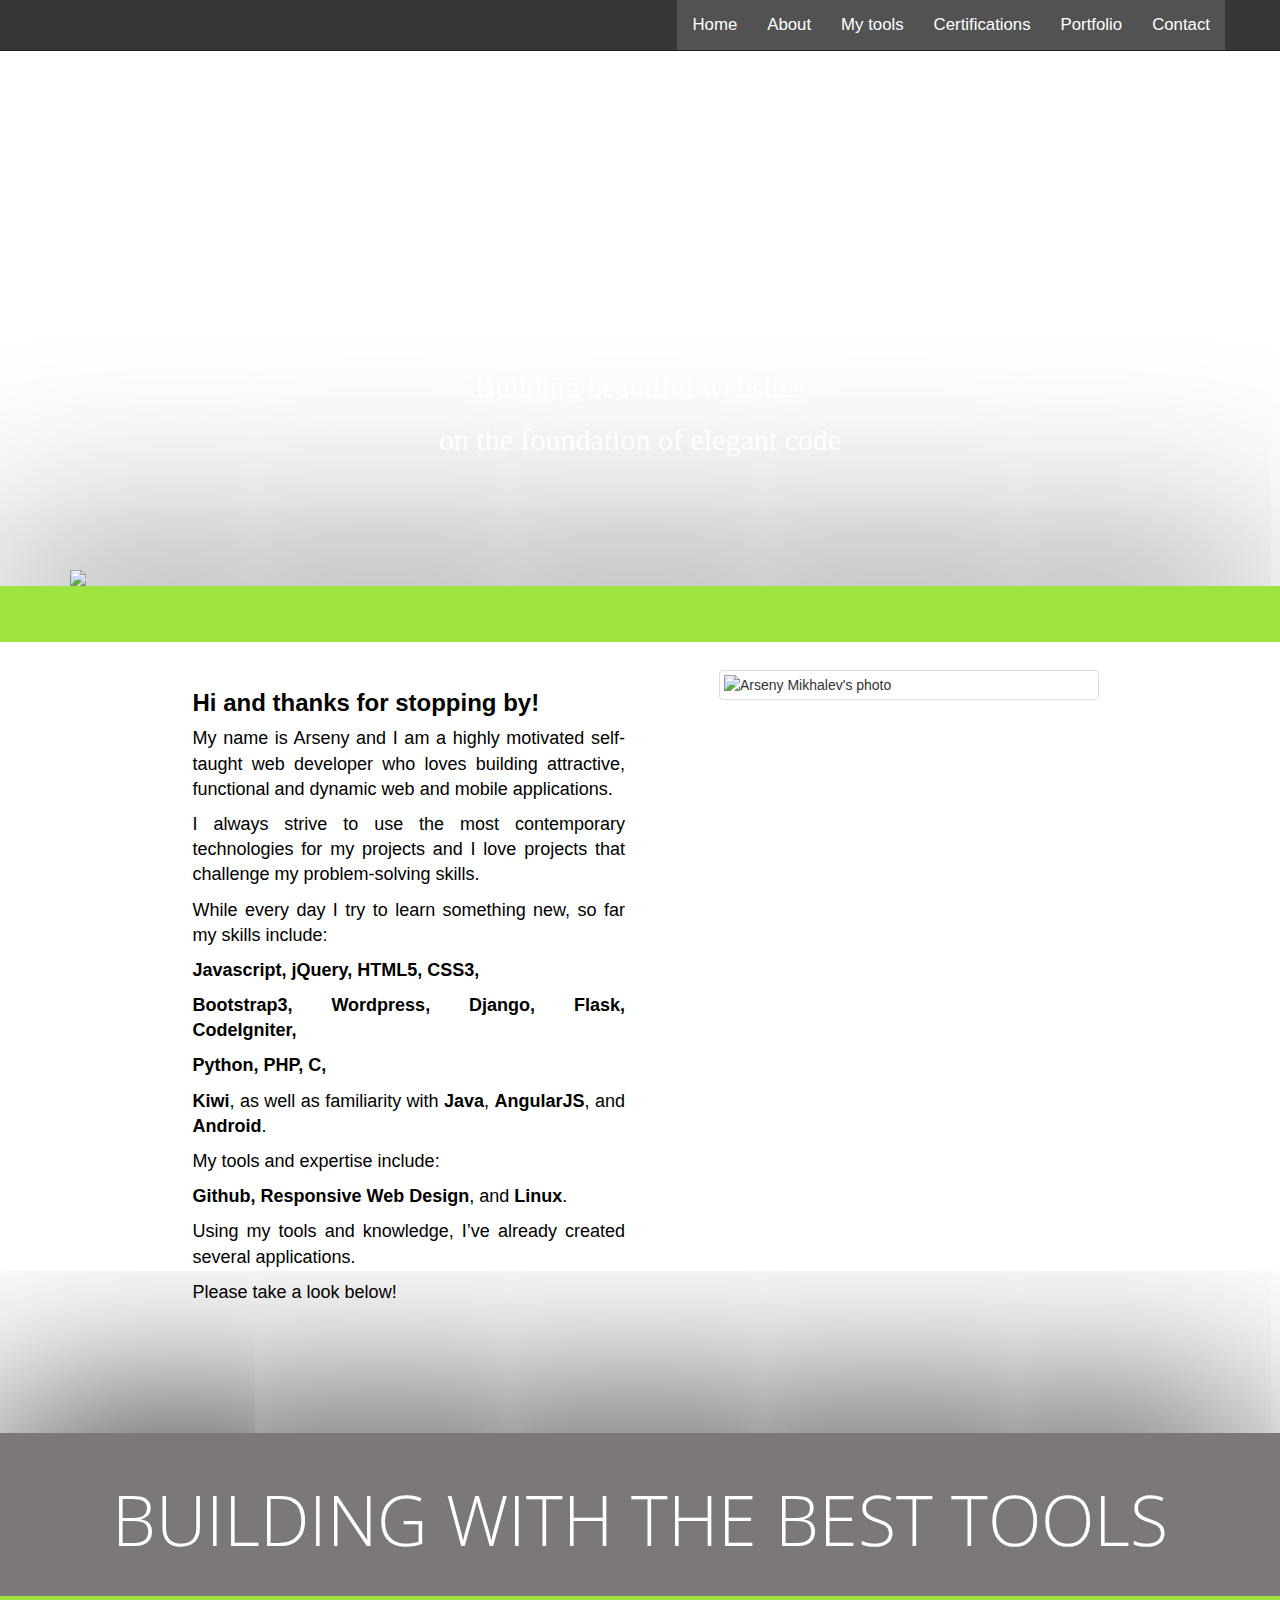
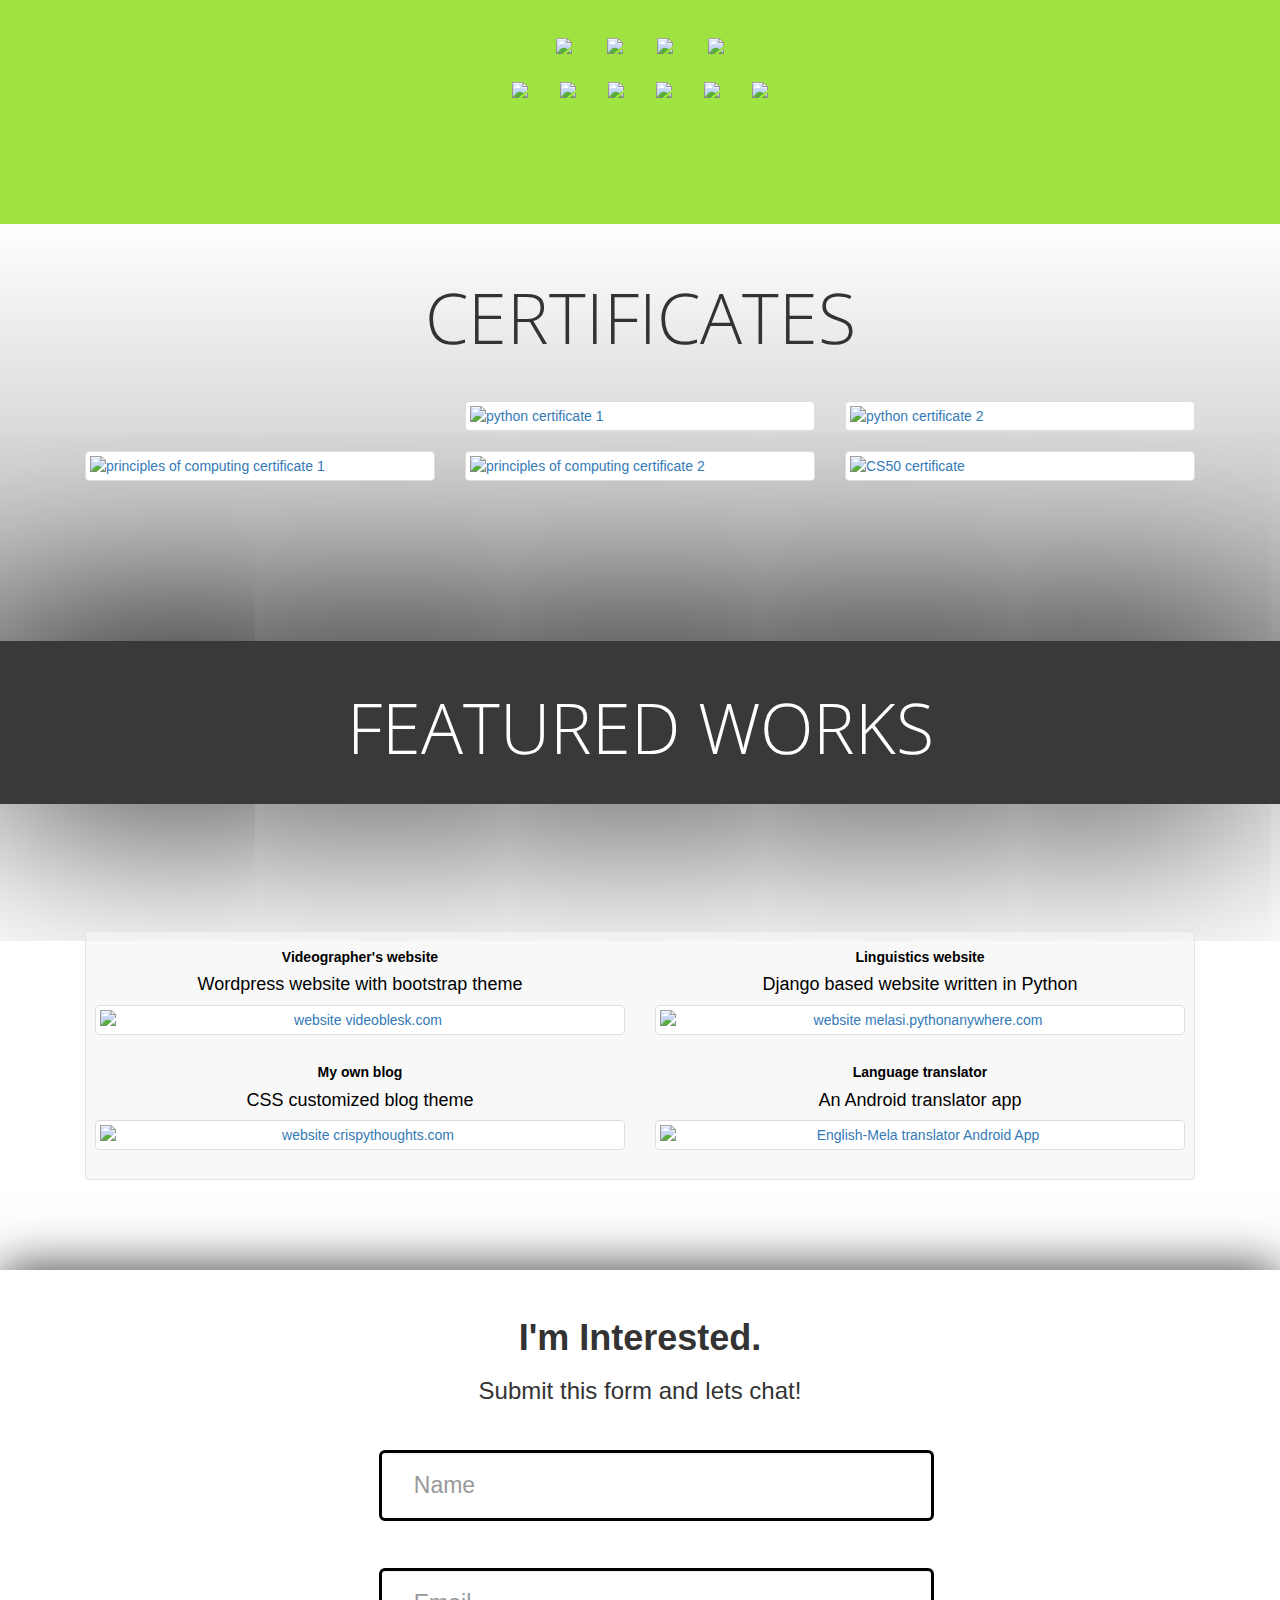
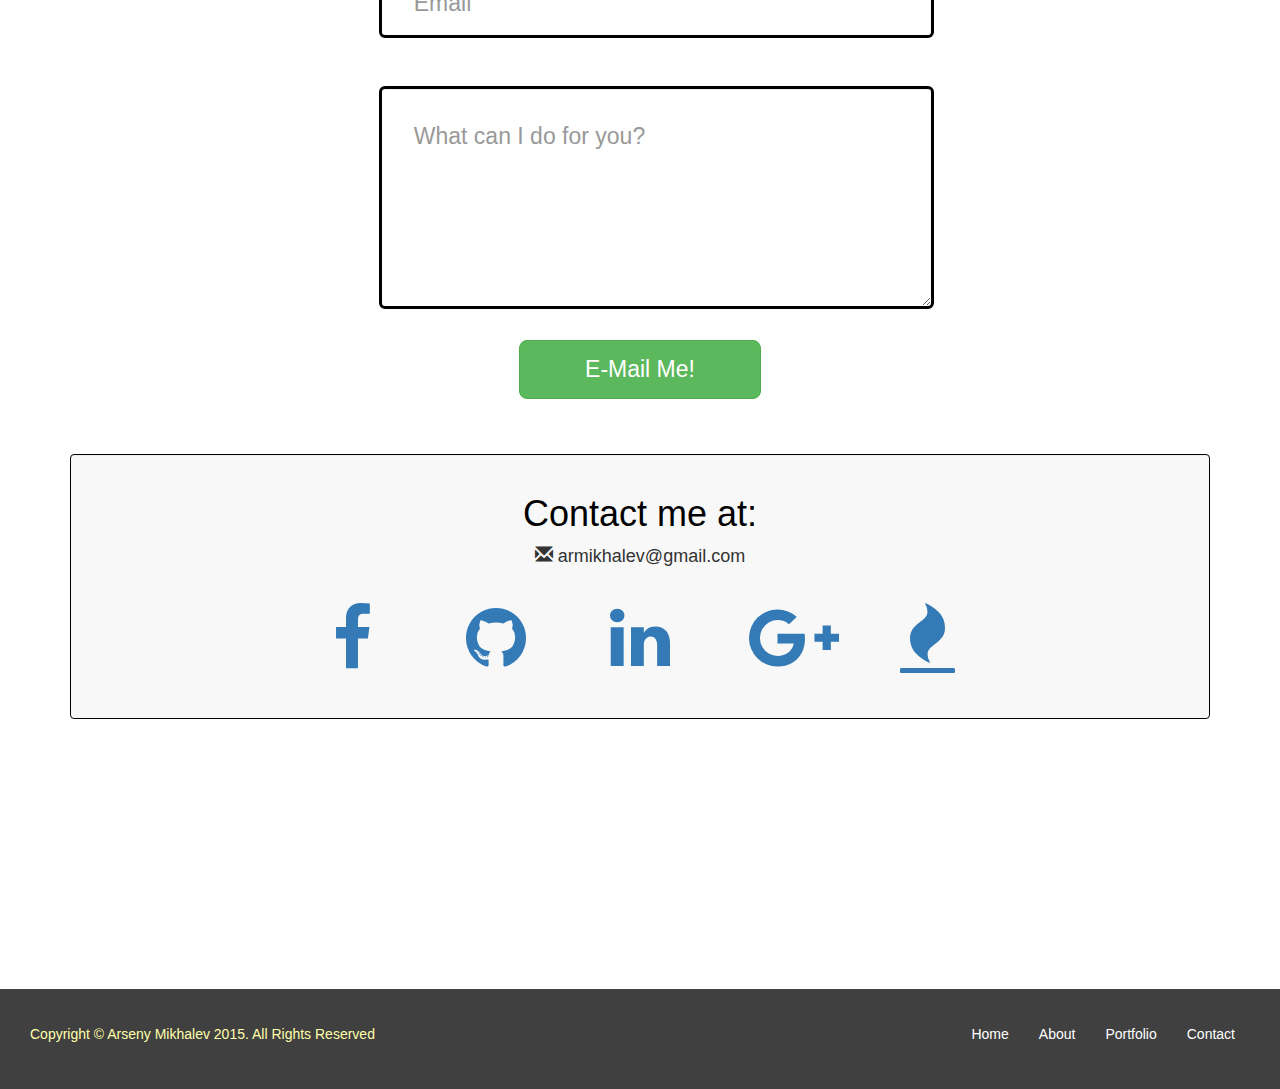
==== index.html @ ca5a2bf9 "Adds certificates and  Contact form" ====
<!DOCTYPE html>
<html >
  <head>

    <meta charset="UTF-8">
    <title>Portfolio</title>
    <!-- Fonts -->
    <link href='https://fonts.googleapis.com/css?family=Oswald:400,300|Open+Sans+Condensed:300,700|Roboto+Slab:400,100,300,700' rel='stylesheet' type='text/css'>
    <!-- styles -->
    <link rel='stylesheet prefetch' href='https://maxcdn.bootstrapcdn.com/bootstrap/3.3.5/css/bootstrap.min.css'>
    <link rel='stylesheet prefetch' href='https://maxcdn.bootstrapcdn.com/font-awesome/4.5.0/css/font-awesome.min.css'>
    <link rel="stylesheet" href="css/style.css">

  </head>

  <body>
<!-- Navigation -->
<nav class="navtop navbar navbar-inverse navbar-fixed-top">
  <div class="container">

    <div class="navbar-header">

      <button type="button" class="navbar-toggle" data-toggle="collapse" data-target="#myNavbar">

          <span class="icon-bar"></span>
          <span class="icon-bar"></span>
          <span class="icon-bar"></span>

          </button>

    </div>
    <!-- "navbar-header" -->

    <div class="collapse navbar-collapse text-center" id="myNavbar">

      <ul class="nav navbar-nav navbar-right">
        <li><a href="#home">Home</a></li>
        <li><a href="#about">About</a></li>
        <li><a href="#myTools">My tools</a></li>
        <li><a href="#certifications">Certifications</a></li>
        <li><a href="#portfolio">Portfolio</a></li>
        <li><a href="#contact">Contact</a></li>
      </ul>

    </div>
    <!-- class="collapse navbar-collapse" id="myNavbar" -->
  </div>
  <!-- class="container-fluid" -->

</nav>
<!-- Navbar Ends -->

<!-- Here starts the content -->

<!-- Section 0 -->
<a id="home"></a>

<section id="page0" data-speed="14" data-type="background">

  <div class="container">
    <div class="row-fluid text-center welcome" id="wlcm">

      <h2>Building beautiful websites</h2>
      <h2>on the foundation of elegant code</h2>

    </div>
    <!--row-fluid -->

      <a href="#about">
        <img class="img-responsive center-block arrow-down" src='http://res.cloudinary.com/amikhalev/image/upload/c_scale,e_fill_light,w_77/v1460325472/arrow_down.png'>
      </a>

  </div>
  <!--container -->
</section>

<a id="about"></a>
<!-- green line between two sections  -->
<div class="green-line"></div>

<!-- Section 1 -->

<section id="page1" data-speed="12" data-type="background">

  <div class="container">
    <div class="row-fluid">

      <div class="col-sm-12 topper">
        <div class="col-xs-offset-1 col-sm-5 lead text-justify about">

            <h3><b>Hi and thanks for stopping by!</b></h3>

        		<p>My name is Arseny and I am a highly motivated self-taught web

        		developer who loves building attractive, functional and dynamic web and mobile applications.</p>

        		<p>I always

        		strive to use the most contemporary technologies for my projects and I love projects that challenge my

        		problem-solving skills.</p>

        		<p>While every day I try to learn something new, so far my skills include:</p>

        		<p><b>Javascript, jQuery, HTML5, CSS3,</b></p>
        		<p><b>Bootstrap3, Wordpress, Django, Flask, CodeIgniter,</b></p>
        		<p><b>Python, PHP, C,</b></p>

        		<p><b>Kiwi</b>, as well as familiarity with <b>Java</b>, <b>AngularJS</b>, and <b>Android</b>.</p>

        		<p>My tools and expertise include:</p>

        		<p><b>Github, Responsive Web Design</b>, and <b>Linux</b>.</p>

        		<p>Using my tools and knowledge, I’ve already created several applications.</p>
        		<p>Please take a look below!</p>

        </div>
        <!-- class="col-sm-6" -->

        <div class="hidden-xs col-sm-6">

          <p><img src="http://res.cloudinary.com/amikhalev/image/upload/v1460343647/arsenythinksgrey.png" class="img-thumbnail img-responsive avatar" alt="Arseny Mikhalev's photo"></p>

        </div>
        <!-- col-sm-6 -->
      </div>
      <!-- col-sm-12 -->
    </div>
    <!-- container -->
  </div>
  <!-- row-fluid -->
</section>

<a id="myTools"></a>
<!-- grey line between two sections  -->
<div class="grey-line"><h3 class="text-center lines">BUILDING WITH THE BEST TOOLS</h3></div>

<!-- Section 1.5 -->

<section id="pageOneHalf">
  <div class="container text-center">
    <div class="row" id="page1_5_first_row">
      <img src="http://res.cloudinary.com/amikhalev/image/upload/v1460343805/htmlcssjs.png">
      <img src="http://res.cloudinary.com/amikhalev/image/upload/v1460343791/angular.png">
      <img src="http://res.cloudinary.com/amikhalev/image/upload/v1460343810/jQuery_gxav15.png">
      <img src="http://res.cloudinary.com/amikhalev/image/upload/v1460343822/python.png">
    </div>
    <div class="row">
      <img src="http://res.cloudinary.com/amikhalev/image/upload/v1460343799/django.png">
      <img src="http://res.cloudinary.com/amikhalev/image/upload/v1460343796/bootstrap.png">
      <img src="http://res.cloudinary.com/amikhalev/image/upload/v1460343835/wordpress.png">
      <img src="http://res.cloudinary.com/amikhalev/image/upload/v1460343818/php.png">
      <img src="http://res.cloudinary.com/amikhalev/image/upload/v1460343814/mysql.png">
      <img src="http://res.cloudinary.com/amikhalev/image/upload/v1460343826/responsivewebdesign.png">
    </div><!-- row   -->

  </div><!-- container   -->

</section>

<a id="certifications"></a>
<!-- Section 1.6 -->
<section id="pageOneSix">

  <div class="container oneSix">
    <div class="row">
      <div class="col-sm-12 certificates">

        <h1 class="text-center lines">CERTIFICATES</h1>

          <div class="col-md-4">
            <div class="hoverCert">
<a href="https://www.coursera.org/account/accomplishments/verify/CBEFMDER56" target="_blank">
              <img class="img-responsive" src="http://res.cloudinary.com/amikhalev/image/upload/v1460949596/progevpython.jpg" alt="python intro certificate" />
              <div class="overlayCert">
                <h2>Programming for Everybody (Python)</h2>
              </div>
              </a>
            </div>
          </div>

          <div class="col-md-4">
              <a href="https://www.coursera.org/account/accomplishments/verify/LN2C4EY75V" class="thumbnail" target="_blank">
                <img class="img-responsive" src="http://res.cloudinary.com/amikhalev/image/upload/v1460950161/python1.jpg" alt="python certificate 1" />
              </a>
          </div>

          <div class="col-md-4">
              <a href="https://www.coursera.org/account/accomplishments/verify/2SGMVVV5CB" class="thumbnail" target="_blank">
                <img class="img-responsive" src="http://res.cloudinary.com/amikhalev/image/upload/v1460949595/python2.jpg" alt="python certificate 2" />
              </a>
          </div>

          <div class="col-md-4">
              <a href="https://www.coursera.org/account/accomplishments/verify/T623SBQXEE" class="thumbnail" target="_blank">
                <img class="img-responsive" src="http://res.cloudinary.com/amikhalev/image/upload/v1460949595/prinofcomp1.jpg" alt="principles of computing certificate 1" />
              </a>
          </div>

          <div class="col-md-4">
              <a href="https://www.coursera.org/account/accomplishments/verify/9MCE5JJVDB" class="thumbnail" target="_blank">
                <img class="img-responsive" src="http://res.cloudinary.com/amikhalev/image/upload/v1460949595/prinofcomp2.jpg" alt="principles of computing certificate 2" />
              </a>
          </div>

          <div class="col-md-4">
              <a href="https://s3.amazonaws.com/verify.edx.org/downloads/f810e27235484907adb84cbd5151fd64/Certificate.pdf" class="thumbnail" target="_blank">
                <img class="img-responsive" src="http://res.cloudinary.com/amikhalev/image/upload/v1460949593/cs50.jpg" alt="CS50 certificate" />
              </a>
          </div>

          <!-- class="col-sm-12 certificates" -->
      </div>
        <!-- row -->
    </div>
    <!-- container -->
  </div>

</section>

<a id="portfolio"></a>
<!-- grey-blue-line -->
<div class="grey-blue-line"><h3 class="text-center lines">FEATURED WORKS</h3></div>

<!-- Section 2 -->

<section id="page2" data-speed="10" data-type="background">

<!-- <div class="container-fluid">
<div class="row">
    <div class="plintus projects text-center"><h3><b>FEATURED PROJECTS</b></h3></div>
</div>
</div> -->

  <div class="container">
    <div class="row-fluid">

      <div class="col-sm-12 text-center topper">


        <!-- page-header text-center portfolio -->
        <div class="well well-sm portfolio">
          <div class="row">

            <div class="col-xs-6 img-responsive works">
	      <h5><b>Videographer's website</b></h5>
              <h4>Wordpress website with bootstrap theme</h4>

              <div class="hovereffect">

                <a href="http://www.videoblesk.com" target='_blank' class="thumbnail">

                  <img src="http://res.cloudinary.com/amikhalev/image/upload/v1456004454/videoblesk_qoouja.png" alt="website videoblesk.com">

                  <div class="overlay">
                    <h2>Click me</h2>
                  </div>

                </a>

              </div>
              <!-- hovereffect -->
            </div>
            <!-- col-xs-6 img-responsive works -->

            <div class="col-xs-6  img-responsive works">
	      <h5><b>Linguistics website</b></h5>
              <h4>Django based website written in Python</h4>

              <div class="hovereffect">

                <a href="http://melasi.pythonanywhere.com" target='_blank' class="thumbnail">
                  <img src="http://res.cloudinary.com/amikhalev/image/upload/v1456002938/melasi2.png" alt="website melasi.pythonanywhere.com">

                  <div class="overlay">
                    <h2>Click me</h2>
                  </div>

                </a>
              </div>
              <!-- hovereffect -->
            </div>
            <!-- col-xs-6 img-responsive works -->

          </div>
          <!-- row -->

          <div class="row">

            <div class="col-xs-6  img-responsive works">
		<h5><b>My own blog</b></h5>
		<h4>CSS customized blog theme</h4>

              <div class="hovereffect">

                <a href="http://www.crispythoughts.com" target='_blank' class="thumbnail">
                  <img src="http://res.cloudinary.com/amikhalev/image/upload/v1455999357/crispythoughts.png" alt="website crispythoughts.com">

                  <div class="overlay">
                    <h2>Click me</h2>
                  </div>

                </a>

              </div>
              <!-- hovereffect -->
            </div>
            <!-- col-xs-6 img-responsive works -->

            <div class="col-xs-6 img-responsive works">
	      <h5><b>Language translator</b></h5>
              <h4>An Android translator app</h4>

              <div class="hovereffect">

                <a href="https://play.google.com/store/apps/details?id=org.test.engmeltrans" target='_blank' class="thumbnail">
                  <img src="http://res.cloudinary.com/amikhalev/image/upload/v1456000086/melaApp.png" alt="English-Mela translator Android App">

                  <div class="overlay">
                    <h2>Click me</h2>
                  </div>

                </a>
              </div>
              <!-- hovereffect -->
            </div>
            <!-- col-xs-6 img-responsive works -->

          </div>
          <!-- row -->

        </div>
        <!-- well well-sm-->

      </div>
      <!-- col-sm-12 -->
    </div>
    <!-- row-fluid -->

  </div>
  <!-- container -->

</section>

<!-- Section 3 -->
<a id="contact"></a>

<section id="page3" data-speed="8" data-type="background">

  <div class="container">

    <div class="row">
      <div class="col-sm-12 topper">
        <h1 class="text-center"><b>I'm Interested.</b></h1>
        <h3 class="text-center">Submit this form and lets chat!</h3>
        <br>
        <form class="form-horizontal" role="form" action="http://www.arsenycoding.com/cgi-sys/formmail.pl" method="post" name="hgmailer">

      	<input type="hidden" name="recipient" value="mikhalev@arsenycoding.com">

      	<input type="hidden" name="subject" value="FormMail E-Mail">

      	<div class="form-group">
      		<div class="col-sm-offset-3 col-sm-6 col-sm-offset-3">
      			<input type="text" name="name" value="" class="form-control input-lg formText" placeholder="Name">
      		</div>

      	</div><!-- form-group name -->

      	<div class="form-group">

      		<div class="col-sm-offset-3 col-sm-6 col-sm-offset-3">
      			<input type="text" name="email" value="" class="form-control input-lg formText" placeholder="Email">
      		</div>

      	</div><!-- form-group email -->

      	<div class="form-group">
      		<div class="col-sm-offset-3 col-sm-6 col-sm-offset-3">
      			<textarea name="comment" cols="50" rows="5" class="form-control input-lg formText" placeholder="What can I do for you?"></textarea>
      		</div>

      	</div><!-- form-group message -->

      	<div class="form-group">
      		<div class="text-center">
      			<input type="button" value="E-Mail Me!" class="btn btn-xlarge btn-success" onclick="hgsubmit();">
      		</div>

      	</div><!-- form-group button -->

      	<input type="hidden" name="redirect" value="http://www.arsenycoding.com">
      </form>

      </div>
      <!-- col-xs-12 -->
    </div>
    <!-- row contact from -->

    <div class="row">

      <div class="col-xs-12">

        <div class="page-header text-center contact well">

          <h1>Contact me at:</h1>
          <h4><span class="glyphicon glyphicon-envelope"></span> armikhalev@gmail.com</h4>

          <div class="social text-center">

            <a href="https://www.facebook.com/arseny.mikhalev" target='_blank'><i class="fa fa-lg fa-facebook"></i>

          <a href="https://github.com/armikhalev"  target='_blank'><i class="fa fa-lg fa-github"></i></a>

            <a href="https://linkedin.com/in/arsenymikhalev" target='_blank'><i class="fa fa-lg fa-linkedin"></i></a>

            <a href="https://plus.google.com/u/0/116244021911673811587/posts/p/pub" target='_blank'><i class="fa fa-lg fa-google-plus"></i></a>
 	    <a href="http://www.freecodecamp.com/armikhalev" target='_blank'><i class="fa fa-lg fa-fire"></i></a>

          </div>
          <!--social -->

        </div>
        <!-- page-header -->
      </div>
      <!-- col-sm-12 -->
    </div>
    <!-- row -->
  </div>
  <!-- container -->

</section>

<!-- END of CONTENT -->


<!-- Footer -->
<footer class="container-fluid">

  <div class="copyrt col-xs-6">
    <p>
      Copyright &copy Arseny Mikhalev 2015. All Rights Reserved</p>
  </div>
  <!-- col-xs-6 -->

  <div class="hidden-xs col-xs-6">
    <ul>
      <li><a href="#contact">Contact</a></li>
      <li><a href="#portfolio">Portfolio</a></li>
      <li><a href="#about">About</a></li>
      <li><a href="#home">Home</a></li>
    </ul>
  </div>
  <!-- col-xs-6 -->

</footer>
    <script src='http://cdnjs.cloudflare.com/ajax/libs/jquery/2.1.3/jquery.min.js'></script>
<script src='http://maxcdn.bootstrapcdn.com/bootstrap/3.3.5/js/bootstrap.min.js'></script>

        <script src="js/index.js"></script>

  </body>
</html>
---- css/style.css ----
/* Change the link color on hover */

.navtop li:hover,
.nav.navbar-nav li a:hover,
.navbar .navbar-brand:hover {
  background-color: #000;
  color: #9ee340;
}

nav {
  font-size: 1.2em;
  opacity: 0.9;
}

a {
  transition: color 0.3s ease-in-out;
  -moz-transition: all ease-in-out 0.3s;
  -webkit-transition: all ease-in-out 0.3s;
  -o-transition: all ease-in-out 0.3s;
  -ms-transition: all ease-in-out 0.3s;
}

ul {
  background-color: #404040;
}

.nav.navbar-nav li a,
.navbar-header .navbar-brand {
  color: #fff;
}

/********* shrink navbar **********/

nav .navtop a {
  padding-bottom: 15px !important;
  padding-top: 15px !important;
  transition: all 0.5s ease;
  -moz-transition: all ease 0.5s;
  -webkit-transition: all ease 0.5s;
  -o-transition: all ease 0.5s;
  -ms-transition: all ease 0.5s;
}

@media only screen and (min-width: 768px) {
  nav.navtop.navbar.shrink {
    margin: -10px;
  }
}

nav.navtop.navbar.shrink a {
  font-size: .9em;
  padding-bottom: 10px !important;
  padding-top: 20px !important;
}


/*********** Parallax *************/

#page0 {
  background: url('http://res.cloudinary.com/amikhalev/image/upload/v1460173756/main_banner.jpg') center center / cover no-repeat fixed;
  padding: 25em 0 0 0;
  margin: 0px;
}

.green-line {
  background-color: #9ee340;
  box-shadow: -1em 0 15em #000;
  padding: 2em;
}

#page1 {
  /*background: url('http://res.cloudinary.com/amikhalev/image/upload/v1455838820/meigetsu_in_temple.jpg') fixed;*/
  background-color: #fff;
  padding: 25em 0 5em 0;
  margin: 0px;
}

.lines {
  font-family: 'Open Sans Condensed';
  font-weight: lighter;
  font-size: 5em;
}

.grey-line {
  background-color: #7c7877;
  box-shadow: -1em 0 15em #000;
  padding: 2em;
  margin-top: 2em;
  color: #FFF;
}

#pageOneHalf {
  background-color: #9ee340;
  padding: 2em;
  padding-bottom: 8em;
  margin: 0px;
}

#pageOneHalf img {
  width: 13em;
  padding: 1em;
}

#page1_5_first_row img {
  margin-left: .1em;
  margin-right: .1em;
}

#pageOneSix {
  background-image: linear-gradient(#fff, #b5b5b5);
  padding: 0 0 10em 0;
  margin-bottom: -2em;
}

.certificates h1 {
  padding: .5em;
}

.grey-blue-line {
  background-color: #39393a;
  box-shadow: -1em 0 15em #000;
  padding: 2em;
  margin-top: 2em;
  color: #FFF;
}

#page2 {
  background: url('http://res.cloudinary.com/amikhalev/image/upload/v1460863390/damask_vignette.jpg') center center / cover fixed;
  /*box-shadow: 0 0 50px rgba(0, 0, 0, 0.8);*/
  padding: 23em 0 5em 0;
  margin: 0px;
}

#page3 {
  /*background: url('http://res.cloudinary.com/amikhalev/image/upload/v1455836511/milk_and_coffee.jpg') fixed;*/
  box-shadow: 0 0 50px rgba(0, 0, 0, 0.8);
  padding: 25em 0 25em 0;
  margin: 0px;
}

/*contact-form*/
.form-control {
    border-color: black;
    border-width: medium;
}

.form-control:focus {
  border-color: #9ee340;
  box-shadow: 0 0 50px rgba(0, 0, 0, 0.8);
  -webkit-box-shadow: 0 0 50px rgba(0, 0, 0, 0.8);
}

.has-error .form-control:focus {
  box-shadow: 0 0 50px rgba(0, 0, 0, 0.8);
  -webkit-box-shadow: 0 0 50px rgba(0, 0, 0, 0.8);
}

/*placeholder color*/
/*
input::-webkit-input-placeholder, textarea::-webkit-input-placeholder {
color: #5C5555 !important;
}

input:-moz-placeholder, textarea:-moz-placeholder { /* Firefox 18- */
/*color: #5C5555 !important;
}

input::-moz-placeholder, textarea::-moz-placeholder {  /* Firefox 19+ */
/*color: #5C5555 !important;
}

input:-ms-input-placeholder, textarea:-ms-input-placeholder {
color: #5C5555 !important;
}*/

/*extra large button*/
.btn-xlarge {
    padding: 15px 65px;
    font-size: 23px;
    line-height: normal;
    -webkit-border-radius: 8px;
       -moz-border-radius: 8px;
            border-radius: 8px;
}

/************* Content ***************/
.welcome {
  font-family: 'Pacifico', cursive;
  color: #fff;
  font-size: 9vw;

  opacity: 0;
  margin-top: 5em;

  -webkit-transition: margin-top .5s, opacity .5s;
     -moz-transition: margin-top .5s, opacity .5s;
      -ms-transition: margin-top .5s, opacity .5s;
       -o-transition: margin-top .5s, opacity .5s;
          transition: margin-top .5s, opacity .5s;

}

.up {
  opacity:1;
  margin-top: 0em;
}

.middle {
  margin-top: -18em;
}

.topper {
  margin-top: -23em;
}

.well.zero {
  background-color: rgba(245, 245, 245, 0.7);
}

.page-header {
  border-color: #000;
}

.arrow-down {
  margin-top: 10%;
}

.arrow-down:hover {
  -webkit-filter: invert(100%); filter: invert(100%);
}

.social i {
  padding: .5em;
  font-size: 5em;
  width: 2em;
  transition: all ease 0.3s;
  -moz-transition: all ease 0.3s;
  -webkit-transition: all ease 0.3s;
  -o-transition: all ease 0.3s;
  -ms-transition: all ease 0.3s;
}

.social i:hover {
  color: #f00;
}

.avatar {
  width: 380px;
  margin-left: 5vw;
}

.about {
  color: black;
  font-family: 'Alegreya Sans', sans-serif;
  font-size: 18px;
  /*background-color: rgba(245, 245, 245, 0.7);*/
}

.portfolio {
  color: #FFF;
  /*font-family: 'Pacifico', cursive;*/
}

.contact h1 {
  color: #000;
}

.formText {
  font-size: 23px;
  margin: .7em;
  padding: 1.4em;
}

.projects {
  margin-top: -23em;
  padding: 1em;
  position: relative;
}

.works {
  color: #000;
  font-family: 'Alegreya Sans', sans-serif;
}

/******** Hover effect for certificates *************/
/* Thanks to http://miketricking.github.io/dist/ */

.hoverCert {
  width: 100%;
  height: 100%;
  float: left;
  overflow: hidden;
  position: relative;
  text-align: center;
  cursor: default;
}

.hoverCert .overlayCert {
  position: absolute;
  overflow: hidden;
  width: 80%;
  height: 80%;
  left: 10%;
  top: 10%;
  border-bottom: 1px solid #FFF;
  border-top: 1px solid #FFF;
  -webkit-transition: opacity 0.35s, -webkit-transform 0.35s;
  transition: opacity 0.35s, transform 0.35s;
  -webkit-transform: scale(0,1);
  -ms-transform: scale(0,1);
  transform: scale(0,1);
}

.hoverCert:hover .overlayCert {
  opacity: 1;
  filter: alpha(opacity=100);
  -webkit-transform: scale(1);
  -ms-transform: scale(1);
  transform: scale(1);
}

.hoverCert img {
  display: block;
  position: relative;
  -webkit-transition: all 0.35s;
  transition: all 0.35s;
}

.hoverCert:hover img {
  filter: url('data:image/svg+xml;charset=utf-8,<svg xmlns="http://www.w3.org/2000/svg"><filter id="filter"><feComponentTransfer color-interpolation-filters="sRGB"><feFuncR type="linear" slope="0.6" /><feFuncG type="linear" slope="0.6" /><feFuncB type="linear" slope="0.6" /></feComponentTransfer></filter></svg>#filter');
  filter: brightness(0.6);
  -webkit-filter: brightness(0.6);
}

.hoverCert h2 {
  text-transform: uppercase;
  text-align: center;
  position: relative;
  font-size: 17px;
  background-color: transparent;
  color: #FFF;
  padding: 1em 0;
  opacity: 0;
  filter: alpha(opacity=0);
  -webkit-transition: opacity 0.35s, -webkit-transform 0.35s;
  transition: opacity 0.35s, transform 0.35s;
  -webkit-transform: translate3d(0,-100%,0);
  transform: translate3d(0,-100%,0);
}

.hoverCert a, hoverCert p {
  color: #FFF;
  padding: 1em 0;
  opacity: 0;
  filter: alpha(opacity=0);
  -webkit-transition: opacity 0.35s, -webkit-transform 0.35s;
  transition: opacity 0.35s, transform 0.35s;
  -webkit-transform: translate3d(0,100%,0);
  transform: translate3d(0,100%,0);
}

.hoverCert:hover a, .hoverCert:hover p, .hoverCert:hover h2 {
  opacity: 1;
  filter: alpha(opacity=100);
  -webkit-transform: translate3d(0,0,0);
  transform: translate3d(0,0,0);
}

/************ Hover effect **********/
/* Thanks to http://miketricking.github.io/dist/ */

.hovereffect {
  width: 100%;
  height: 100%;
  overflow: hidden;
  position: relative;
}

.hovereffect .overlay {
  width: 100%;
  position: absolute;
  top: 0;
  left: 0;
}

.hovereffect img {
  -webkit-transition: all 0.4s ease-in;
  transition: all 0.4s ease-in;
}

.hovereffect:hover img {
  filter: grayscale(1) blur(3px);
  -webkit-filter: grayscale(1) blur(3px);
  -webkit-transform: scale(1.2);
  -ms-transform: scale(1.2);
  transform: scale(1.2);
}

.hovereffect h2 {
  font-size: 17px;
  padding: 10px;
  background: rgba(0, 0, 0, 0.6);
}

.hovereffect h2 {
  -webkit-transition: all 0.4s ease-in;
  transition: all 0.4s ease-in;
  opacity: 0;
  color: #fff;
  text-transform: uppercase;
}

.hovereffect:hover h2 {
  opacity: 1;
}

.well.well-sm.portfolio{
    background: rgba(245, 245, 245, 0.7);
    margin-top: 9em;
}

.contact.well{
     background: rgba(245, 245, 245, 0.7);
}

/************** Footer ****************/
html {
  position: relative;
  min-height: 100%;
}

footer {
  position: absolute;
  bottom: 0;
  width: 100%;
  /* Set the fixed height of the footer here */
  height: 100px;
  background-color: #404040;
  color: #ffa;
}
.copyrt{
  padding-top: 35px;
}

footer li{
  display: inline;
  float: right;
}

footer a{
  display: block;
  padding: 35px 15px;
  color: #fff;
}
footer a:hover{
  color: #0099CC;
}

@media only screen and (max-width: 768px){
  /******************************/

.copyrt{
  padding: 5px;
  margin: 0;
}

.navbar {
     background: transparent;
     border-color: transparent;
}


#page0 {
  background: url('http://res.cloudinary.com/amikhalev/image/upload/v1460258896/small_main_banner.png') center center / cover no-repeat fixed;

  box-shadow: 0 0 50px rgba(0, 0, 0, 0.8);
  padding: 25em 0 25em 0;
  margin: 0px;
}

}
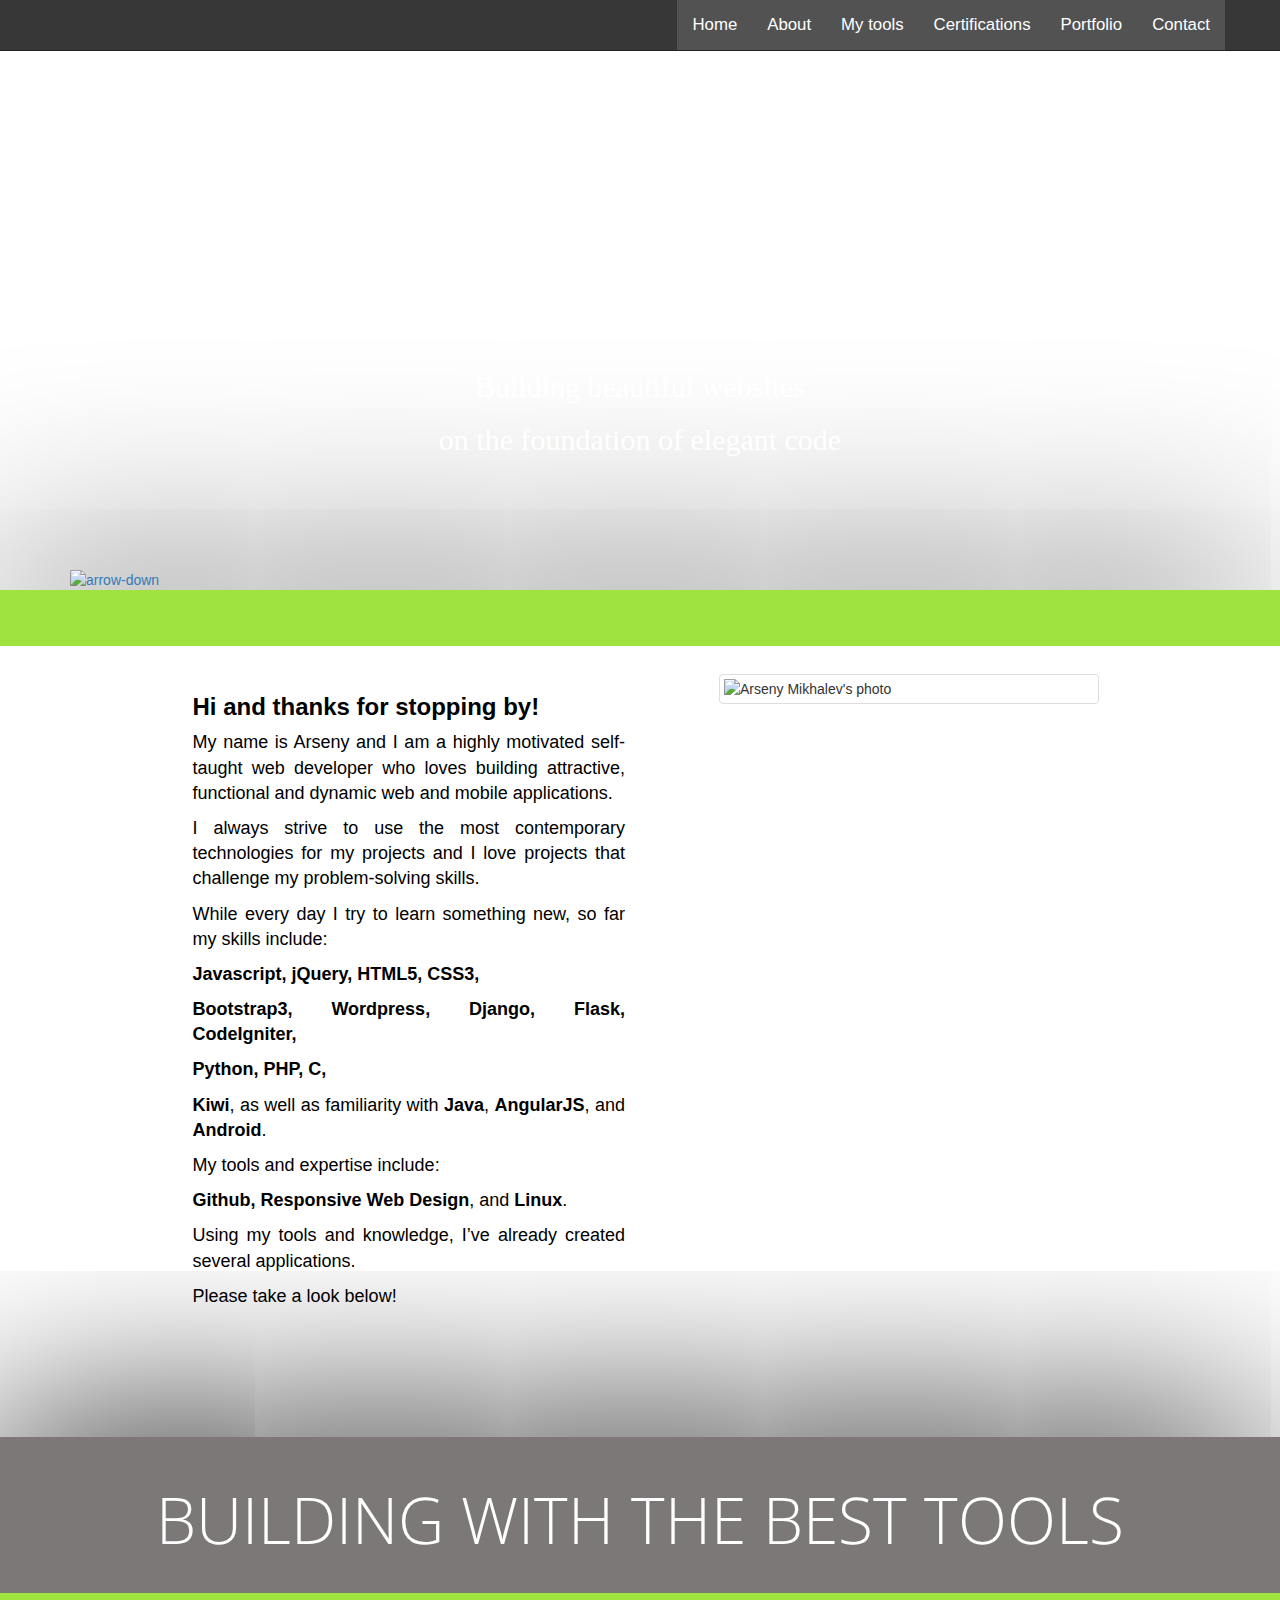
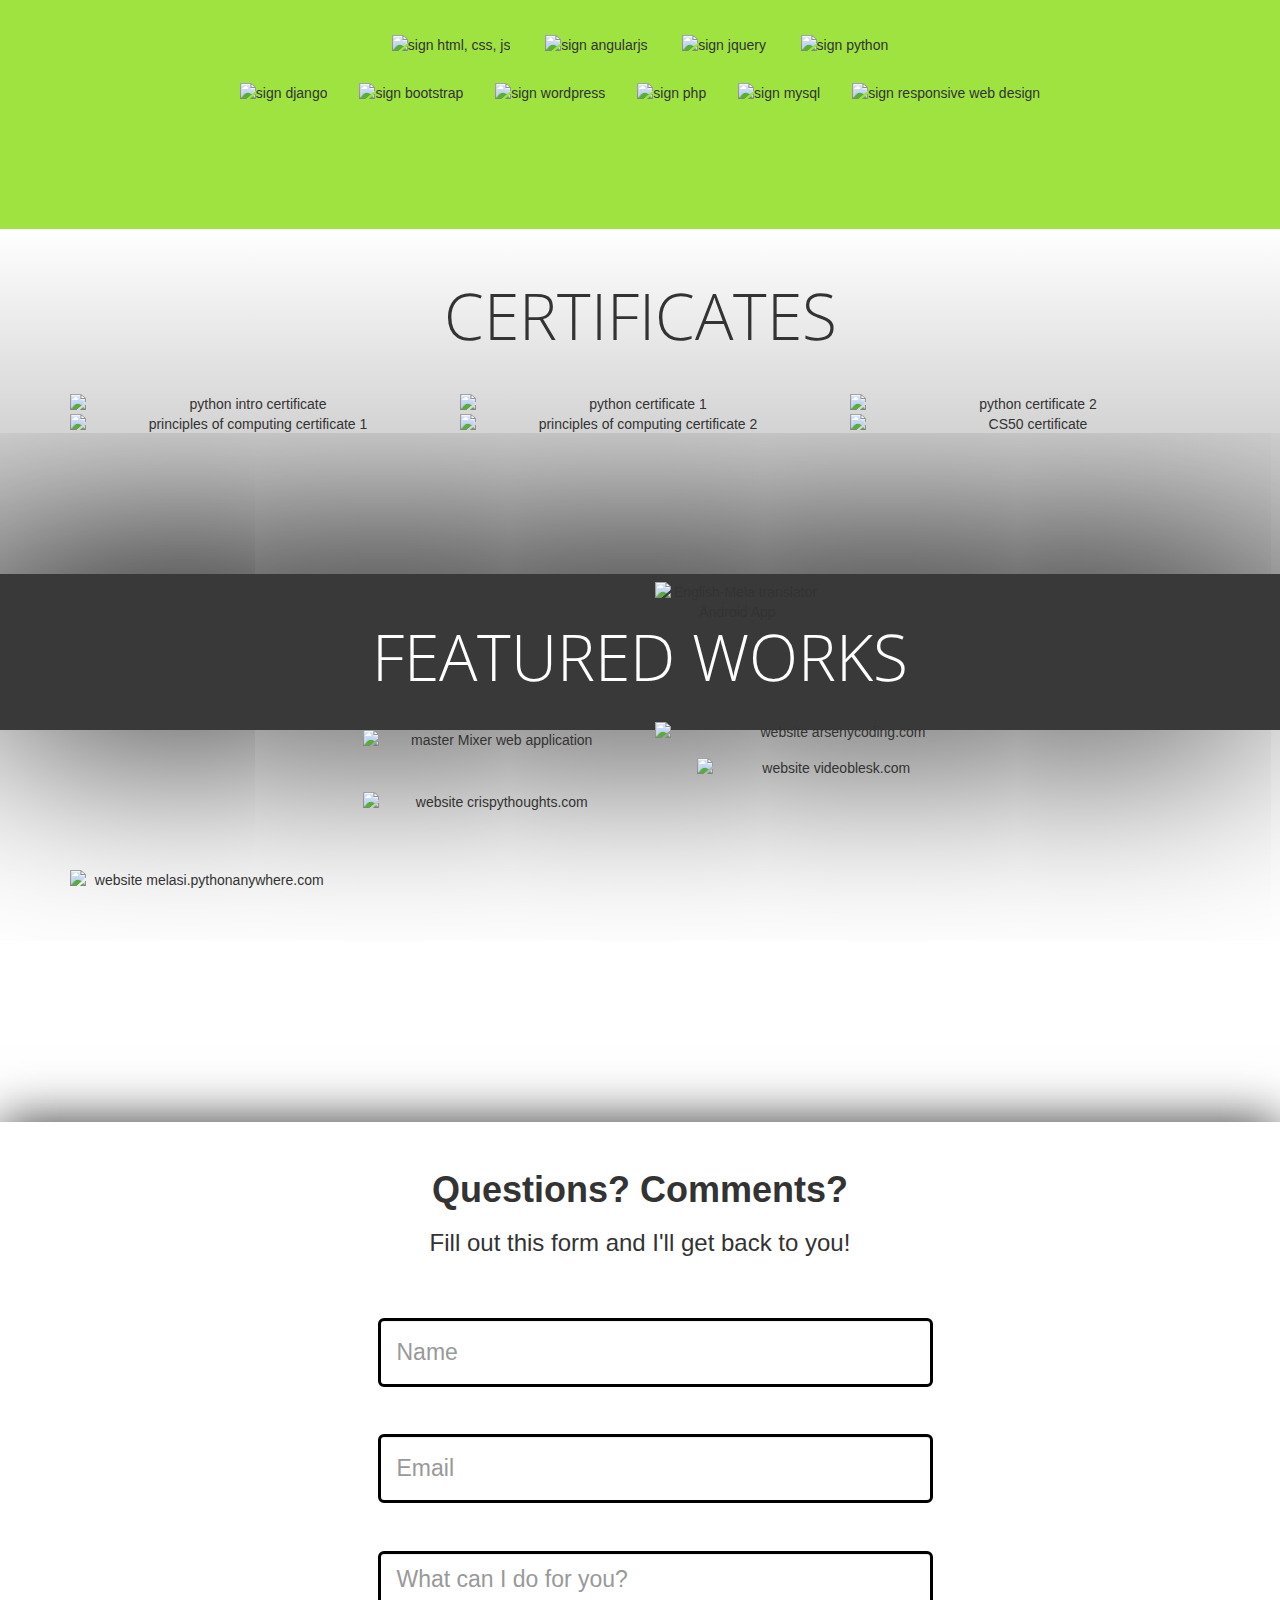
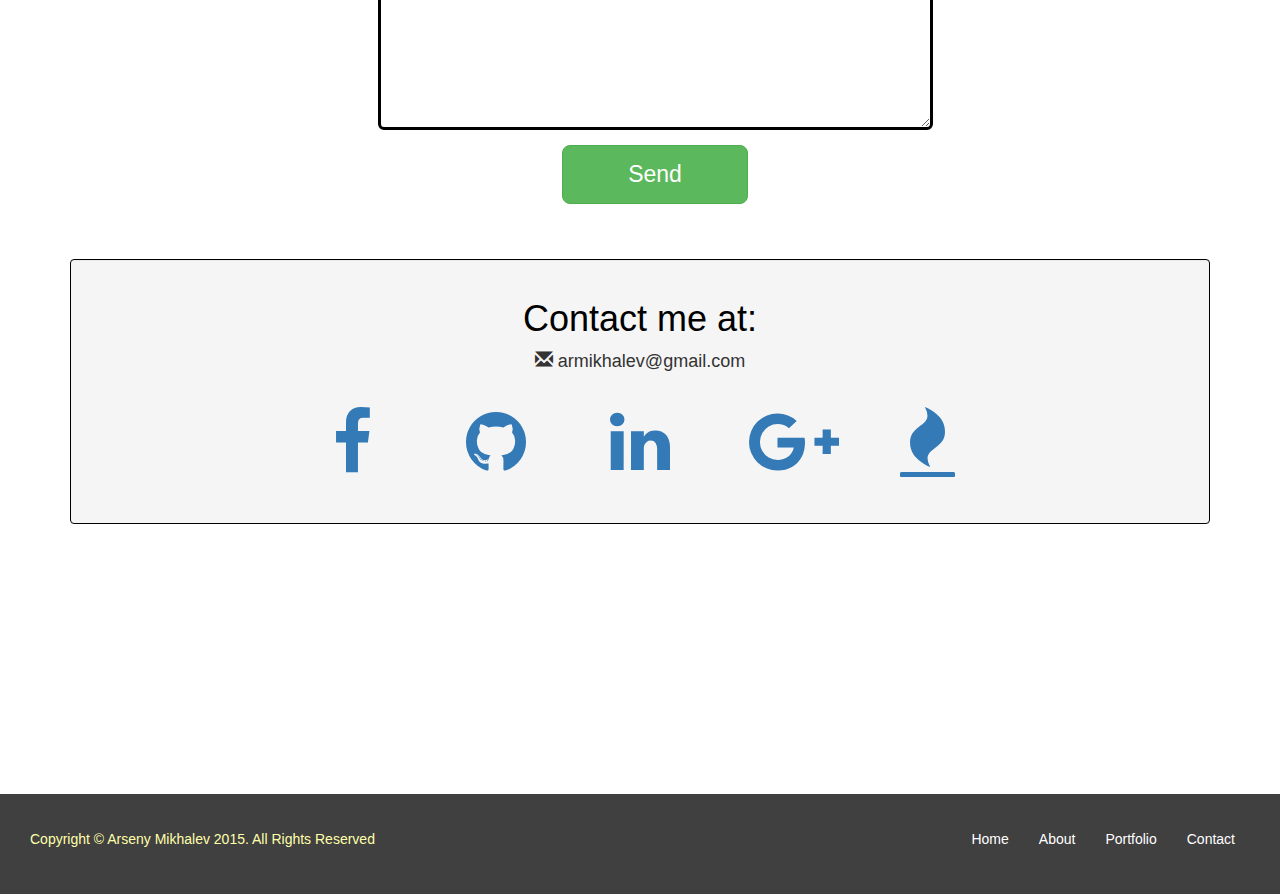
==== commit d11744a3: "Adds apps in frames" ====
--- a/index.html
+++ b/index.html
@@ -4,6 +4,8 @@
 
     <meta charset="UTF-8">
     <title>Portfolio</title>
+    <meta name="description" content="Arseny Mikhalev's Portfolio Website">
+    <meta name="keywords" content="arseny, mikhalev, portfolio, web-developer, front-end">
     <!-- Fonts -->
     <link href='https://fonts.googleapis.com/css?family=Oswald:400,300|Open+Sans+Condensed:300,700|Roboto+Slab:400,100,300,700' rel='stylesheet' type='text/css'>
     <!-- styles -->
@@ -67,7 +69,7 @@
     <!--row-fluid -->
 
       <a href="#about">
-        <img class="img-responsive center-block arrow-down" src='http://res.cloudinary.com/amikhalev/image/upload/c_scale,e_fill_light,w_77/v1460325472/arrow_down.png'>
+        <img class="img-responsive center-block arrow-down" src='http://res.cloudinary.com/amikhalev/image/upload/c_scale,e_fill_light,w_77/v1460325472/arrow_down.png' alt="arrow-down">
       </a>
 
   </div>
@@ -141,18 +143,18 @@
 <section id="pageOneHalf">
   <div class="container text-center">
     <div class="row" id="page1_5_first_row">
-      <img src="http://res.cloudinary.com/amikhalev/image/upload/v1460343805/htmlcssjs.png">
-      <img src="http://res.cloudinary.com/amikhalev/image/upload/v1460343791/angular.png">
-      <img src="http://res.cloudinary.com/amikhalev/image/upload/v1460343810/jQuery_gxav15.png">
-      <img src="http://res.cloudinary.com/amikhalev/image/upload/v1460343822/python.png">
+      <img src="http://res.cloudinary.com/amikhalev/image/upload/v1460343805/htmlcssjs.png" alt="sign html, css, js">
+      <img src="http://res.cloudinary.com/amikhalev/image/upload/v1460343791/angular.png" alt="sign angularjs">
+      <img src="http://res.cloudinary.com/amikhalev/image/upload/v1460343810/jQuery_gxav15.png" alt="sign jquery">
+      <img src="http://res.cloudinary.com/amikhalev/image/upload/v1460343822/python.png" alt="sign python">
     </div>
     <div class="row">
-      <img src="http://res.cloudinary.com/amikhalev/image/upload/v1460343799/django.png">
-      <img src="http://res.cloudinary.com/amikhalev/image/upload/v1460343796/bootstrap.png">
-      <img src="http://res.cloudinary.com/amikhalev/image/upload/v1460343835/wordpress.png">
-      <img src="http://res.cloudinary.com/amikhalev/image/upload/v1460343818/php.png">
-      <img src="http://res.cloudinary.com/amikhalev/image/upload/v1460343814/mysql.png">
-      <img src="http://res.cloudinary.com/amikhalev/image/upload/v1460343826/responsivewebdesign.png">
+      <img src="http://res.cloudinary.com/amikhalev/image/upload/v1460343799/django.png" alt="sign django">
+      <img src="http://res.cloudinary.com/amikhalev/image/upload/v1460343796/bootstrap.png" alt="sign bootstrap">
+      <img src="http://res.cloudinary.com/amikhalev/image/upload/v1460343835/wordpress.png" alt="sign wordpress">
+      <img src="http://res.cloudinary.com/amikhalev/image/upload/v1460343818/php.png" alt="sign php">
+      <img src="http://res.cloudinary.com/amikhalev/image/upload/v1460343814/mysql.png" alt="sign mysql">
+      <img src="http://res.cloudinary.com/amikhalev/image/upload/v1460343826/responsivewebdesign.png" alt="sign responsive web design">
     </div><!-- row   -->
 
   </div><!-- container   -->
@@ -169,46 +171,92 @@
 
         <h1 class="text-center lines">CERTIFICATES</h1>
 
+        <div class="row">
           <div class="col-md-4">
             <div class="hoverCert">
-<a href="https://www.coursera.org/account/accomplishments/verify/CBEFMDER56" target="_blank">
               <img class="img-responsive" src="http://res.cloudinary.com/amikhalev/image/upload/v1460949596/progevpython.jpg" alt="python intro certificate" />
+              <a href="https://www.coursera.org/account/accomplishments/verify/CBEFMDER56" target="_blank">
+
               <div class="overlayCert">
                 <h2>Programming for Everybody (Python)</h2>
               </div>
+
               </a>
             </div>
           </div>
 
           <div class="col-md-4">
-              <a href="https://www.coursera.org/account/accomplishments/verify/LN2C4EY75V" class="thumbnail" target="_blank">
-                <img class="img-responsive" src="http://res.cloudinary.com/amikhalev/image/upload/v1460950161/python1.jpg" alt="python certificate 1" />
+            <div class="hoverCert">
+              <img class="img-responsive" src="http://res.cloudinary.com/amikhalev/image/upload/v1460950161/python1.jpg" alt="python certificate 1" />
+              <a href="https://www.coursera.org/account/accomplishments/verify/LN2C4EY75V" target="_blank">
+
+                <div class="overlayCert">
+                  <h2>An Introduction to Interactive Programming in Python (Part 1)</h2>
+                </div>
+
               </a>
+
+            </div>
           </div>
 
           <div class="col-md-4">
-              <a href="https://www.coursera.org/account/accomplishments/verify/2SGMVVV5CB" class="thumbnail" target="_blank">
-                <img class="img-responsive" src="http://res.cloudinary.com/amikhalev/image/upload/v1460949595/python2.jpg" alt="python certificate 2" />
+            <div class="hoverCert">
+              <img class="img-responsive" src="http://res.cloudinary.com/amikhalev/image/upload/v1460949595/python2.jpg" alt="python certificate 2" />
+              <a href="https://www.coursera.org/account/accomplishments/verify/2SGMVVV5CB" target="_blank">
+
+                <div class="overlayCert">
+                  <h2>An Introduction to Interactive Programming in Python (Part 2)</h2>
+                </div>
+
               </a>
-          </div>
-
+
+            </div>
+          </div>
+
+        </div>
+        <!-- row -->
+
+        <div class="row">
           <div class="col-md-4">
-              <a href="https://www.coursera.org/account/accomplishments/verify/T623SBQXEE" class="thumbnail" target="_blank">
-                <img class="img-responsive" src="http://res.cloudinary.com/amikhalev/image/upload/v1460949595/prinofcomp1.jpg" alt="principles of computing certificate 1" />
+            <div class="hoverCert">
+              <img class="img-responsive" src="http://res.cloudinary.com/amikhalev/image/upload/v1460949595/prinofcomp1.jpg" alt="principles of computing certificate 1" />
+              <a href="https://www.coursera.org/account/accomplishments/verify/T623SBQXEE" target="_blank">
+
+                <div class="overlayCert">
+                  <h2>Principles of Computing (Part 1)</h2>
+                </div>
+
               </a>
+            </div>
           </div>
 
           <div class="col-md-4">
-              <a href="https://www.coursera.org/account/accomplishments/verify/9MCE5JJVDB" class="thumbnail" target="_blank">
-                <img class="img-responsive" src="http://res.cloudinary.com/amikhalev/image/upload/v1460949595/prinofcomp2.jpg" alt="principles of computing certificate 2" />
+            <div class="hoverCert">
+              <img class="img-responsive" src="http://res.cloudinary.com/amikhalev/image/upload/v1460949595/prinofcomp2.jpg" alt="principles of computing certificate 2" />
+              <a href="https://www.coursera.org/account/accomplishments/verify/9MCE5JJVDB" target="_blank">
+
+                <div class="overlayCert">
+                  <h2>Principles of Computing (Part 2)</h2>
+                </div>
+
               </a>
+            </div>
           </div>
 
           <div class="col-md-4">
-              <a href="https://s3.amazonaws.com/verify.edx.org/downloads/f810e27235484907adb84cbd5151fd64/Certificate.pdf" class="thumbnail" target="_blank">
-                <img class="img-responsive" src="http://res.cloudinary.com/amikhalev/image/upload/v1460949593/cs50.jpg" alt="CS50 certificate" />
+            <div class="hoverCert">
+              <img class="img-responsive" src="http://res.cloudinary.com/amikhalev/image/upload/v1460949593/cs50.jpg" alt="CS50 certificate" />
+              <a href="https://s3.amazonaws.com/verify.edx.org/downloads/f810e27235484907adb84cbd5151fd64/Certificate.pdf" target="_blank">
+
+                <div class="overlayCert">
+                  <h2>CS50: Introduction to Computer Science</h2>
+                </div>
+
               </a>
-          </div>
+            </div>
+          </div>
+
+        </div>
 
           <!-- class="col-sm-12 certificates" -->
       </div>
@@ -227,51 +275,36 @@
 
 <section id="page2" data-speed="10" data-type="background">
 
-<!-- <div class="container-fluid">
-<div class="row">
-    <div class="plintus projects text-center"><h3><b>FEATURED PROJECTS</b></h3></div>
-</div>
-</div> -->
-
   <div class="container">
-    <div class="row-fluid">
-
-      <div class="col-sm-12 text-center topper">
+    <!-- <div class="row"> -->
+
+      <div class="topper">
 
 
         <!-- page-header text-center portfolio -->
-        <div class="well well-sm portfolio">
           <div class="row">
-
-            <div class="col-xs-6 img-responsive works">
-	      <h5><b>Videographer's website</b></h5>
-              <h4>Wordpress website with bootstrap theme</h4>
+            <div class="col-xs-3 melasi">
 
               <div class="hovereffect">
-
-                <a href="http://www.videoblesk.com" target='_blank' class="thumbnail">
-
-                  <img src="http://res.cloudinary.com/amikhalev/image/upload/v1456004454/videoblesk_qoouja.png" alt="website videoblesk.com">
+                <img class="img-responsive" src="http://res.cloudinary.com/amikhalev/image/upload/v1461031861/Melasi_rama.png" alt="website melasi.pythonanywhere.com">
+
+                <a href="http://melasi.pythonanywhere.com" target='_blank'>
 
                   <div class="overlay">
                     <h2>Click me</h2>
                   </div>
 
                 </a>
-
               </div>
               <!-- hovereffect -->
             </div>
-            <!-- col-xs-6 img-responsive works -->
-
-            <div class="col-xs-6  img-responsive works">
-	      <h5><b>Linguistics website</b></h5>
-              <h4>Django based website written in Python</h4>
+            <!-- col-xs-4  -->
+
+            <div class="col-xs-3 masterMixer">
 
               <div class="hovereffect">
-
-                <a href="http://melasi.pythonanywhere.com" target='_blank' class="thumbnail">
-                  <img src="http://res.cloudinary.com/amikhalev/image/upload/v1456002938/melasi2.png" alt="website melasi.pythonanywhere.com">
+                <img class="img-responsive" src="http://res.cloudinary.com/amikhalev/image/upload/v1461031862/masterMixer_rama.png" alt="master Mixer web application">
+                <a href="http://mastermixer.x10.mx" target='_blank'>
 
                   <div class="overlay">
                     <h2>Click me</h2>
@@ -281,21 +314,14 @@
               </div>
               <!-- hovereffect -->
             </div>
-            <!-- col-xs-6 img-responsive works -->
-
-          </div>
-          <!-- row -->
-
-          <div class="row">
-
-            <div class="col-xs-6  img-responsive works">
-		<h5><b>My own blog</b></h5>
-		<h4>CSS customized blog theme</h4>
+            <!-- col-xs-4  -->
+
+
+            <div class="col-xs-3 videoblesk">
 
               <div class="hovereffect">
-
-                <a href="http://www.crispythoughts.com" target='_blank' class="thumbnail">
-                  <img src="http://res.cloudinary.com/amikhalev/image/upload/v1455999357/crispythoughts.png" alt="website crispythoughts.com">
+                <img class="img-responsive" src="http://res.cloudinary.com/amikhalev/image/upload/v1461031859/VideoBlesk_rama.png" alt="website videoblesk.com">
+                <a href="http://www.videoblesk.com" target='_blank'>
 
                   <div class="overlay">
                     <h2>Click me</h2>
@@ -306,38 +332,70 @@
               </div>
               <!-- hovereffect -->
             </div>
-            <!-- col-xs-6 img-responsive works -->
-
-            <div class="col-xs-6 img-responsive works">
-	      <h5><b>Language translator</b></h5>
-              <h4>An Android translator app</h4>
+            <!-- col-xs-4  -->
+
+          </div>
+          <!-- row -->
+          <div class="row rowLower">
+
+            <div class="col-xs-3 crispythoughts">
 
               <div class="hovereffect">
-
-                <a href="https://play.google.com/store/apps/details?id=org.test.engmeltrans" target='_blank' class="thumbnail">
-                  <img src="http://res.cloudinary.com/amikhalev/image/upload/v1456000086/melaApp.png" alt="English-Mela translator Android App">
+                <img class="img-responsive" src="http://res.cloudinary.com/amikhalev/image/upload/v1461037227/CrispyThoughts_rama.png" alt="website crispythoughts.com">
+
+                <a href="http://www.crispythoughts.com" target='_blank'>
 
                   <div class="overlay">
                     <h2>Click me</h2>
                   </div>
 
                 </a>
+
               </div>
               <!-- hovereffect -->
             </div>
-            <!-- col-xs-6 img-responsive works -->
+            <!-- col-xs-4  -->
+
+
+            <div class="col-xs-4 arsenycoding">
+
+              <div class="hovereffect">
+                <img class="img-responsive" src="http://res.cloudinary.com/amikhalev/image/upload/v1461031859/Portfolio_rama.png" alt="website arsenycoding.com">
+
+                <a href="http://www.arsenycoding.com">
+
+                  <div class="overlay">
+                    <h2>Click me</h2>
+                  </div>
+
+                </a>
+
+              </div>
+              <!-- hovereffect -->
+            </div>
+            <!-- col-xs-4  -->
+
+            <div class="col-xs-2 translator">
+
+              <div class="hovereffect">
+                <img class="img-responsive" src="http://res.cloudinary.com/amikhalev/image/upload/v1461031855/Mela_rama.png" alt="English-Mela translator Android App">
+
+                <a href="https://play.google.com/store/apps/details?id=org.test.engmeltrans" target='_blank'>
+
+                  <div class="overlay">
+                    <h2>Click me</h2>
+                  </div>
+
+                </a>
+              </div>
+              <!-- hovereffect -->
+            </div>
+            <!-- col-xs-4  -->
 
           </div>
           <!-- row -->
-
-        </div>
-        <!-- well well-sm-->
-
       </div>
-      <!-- col-sm-12 -->
-    </div>
-    <!-- row-fluid -->
-
+      <!-- topper -->
   </div>
   <!-- container -->
 
@@ -352,47 +410,51 @@
 
     <div class="row">
       <div class="col-sm-12 topper">
-        <h1 class="text-center"><b>I'm Interested.</b></h1>
-        <h3 class="text-center">Submit this form and lets chat!</h3>
+        <h1 class="text-center"><b>Questions? Comments?</b></h1>
+        <h3 class="text-center">Fill out this form and I'll get back to you!</h3>
         <br>
-        <form class="form-horizontal" role="form" action="http://www.arsenycoding.com/cgi-sys/formmail.pl" method="post" name="hgmailer">
-
-      	<input type="hidden" name="recipient" value="mikhalev@arsenycoding.com">
-
-      	<input type="hidden" name="subject" value="FormMail E-Mail">
-
-      	<div class="form-group">
-      		<div class="col-sm-offset-3 col-sm-6 col-sm-offset-3">
-      			<input type="text" name="name" value="" class="form-control input-lg formText" placeholder="Name">
-      		</div>
-
-      	</div><!-- form-group name -->
-
-      	<div class="form-group">
-
-      		<div class="col-sm-offset-3 col-sm-6 col-sm-offset-3">
-      			<input type="text" name="email" value="" class="form-control input-lg formText" placeholder="Email">
-      		</div>
-
-      	</div><!-- form-group email -->
-
-      	<div class="form-group">
-      		<div class="col-sm-offset-3 col-sm-6 col-sm-offset-3">
-      			<textarea name="comment" cols="50" rows="5" class="form-control input-lg formText" placeholder="What can I do for you?"></textarea>
-      		</div>
-
-      	</div><!-- form-group message -->
-
-      	<div class="form-group">
-      		<div class="text-center">
-      			<input type="button" value="E-Mail Me!" class="btn btn-xlarge btn-success" onclick="hgsubmit();">
-      		</div>
-
-      	</div><!-- form-group button -->
-
-      	<input type="hidden" name="redirect" value="http://www.arsenycoding.com">
-      </form>
-
+        <div class="container">
+
+          <form class="form-horizontal" role="form" action="http://www.arsenycoding.com/cgi-sys/formmail.pl" method="post" name="hgmailer">
+
+        	<input type="hidden" name="recipient" value="mikhalev@arsenycoding.com">
+
+        	<input type="hidden" name="subject" value="FormMail E-Mail">
+
+        	<div class="form-group">
+        		<div class="col-sm-offset-3 col-sm-6 col-sm-offset-3">
+        			<input type="text" name="name" value="" class="form-control input-lg formText" placeholder="Name">
+        		</div>
+
+        	</div><!-- form-group name -->
+
+        	<div class="form-group">
+
+        		<div class="col-sm-offset-3 col-sm-6 col-sm-offset-3">
+        			<input type="text" name="email" value="" class="form-control input-lg formText" placeholder="Email">
+        		</div>
+
+        	</div><!-- form-group email -->
+
+        	<div class="form-group">
+        		<div class="col-sm-offset-3 col-sm-6 col-sm-offset-3">
+        			<textarea name="comment" cols="50" rows="5" class="form-control input-lg formText" placeholder="What can I do for you?"></textarea>
+        		</div>
+
+        	</div><!-- form-group message -->
+
+        	<div class="form-group">
+        		<div class="text-center">
+        			<input type="button" value="Send" class="btn btn-xlarge btn-success" onclick="hgsubmit();">
+        		</div>
+
+        	</div><!-- form-group button -->
+
+        	<input type="hidden" name="redirect" value="http://www.arsenycoding.com">
+        </form>
+
+        </div>
+        <!-- container inner -->
       </div>
       <!-- col-xs-12 -->
     </div>
--- a/css/style.css
+++ b/css/style.css
@@ -78,7 +78,7 @@
 .lines {
   font-family: 'Open Sans Condensed';
   font-weight: lighter;
-  font-size: 5em;
+  font-size: 5vw;
 }
 
 .grey-line {
@@ -125,7 +125,7 @@
 }
 
 #page2 {
-  background: url('http://res.cloudinary.com/amikhalev/image/upload/v1460863390/damask_vignette.jpg') center center / cover fixed;
+  background: url('http://res.cloudinary.com/amikhalev/image/upload/v1461039736/damask_vignette.jpg') center center / cover fixed;
   /*box-shadow: 0 0 50px rgba(0, 0, 0, 0.8);*/
   padding: 23em 0 5em 0;
   margin: 0px;
@@ -156,22 +156,23 @@
 }
 
 /*placeholder color*/
-/*
+
 input::-webkit-input-placeholder, textarea::-webkit-input-placeholder {
-color: #5C5555 !important;
+/*color: #5C5555 !important;*/
+
 }
 
 input:-moz-placeholder, textarea:-moz-placeholder { /* Firefox 18- */
-/*color: #5C5555 !important;
+/*color: #5C5555 !important;*/
 }
 
 input::-moz-placeholder, textarea::-moz-placeholder {  /* Firefox 19+ */
-/*color: #5C5555 !important;
+/*color: #5C5555 !important;*/
 }
 
 input:-ms-input-placeholder, textarea:-ms-input-placeholder {
 color: #5C5555 !important;
-}*/
+}
 
 /*extra large button*/
 .btn-xlarge {
@@ -267,8 +268,8 @@
 
 .formText {
   font-size: 23px;
-  margin: .7em;
-  padding: 1.4em;
+  margin-top: 1.4em;
+  height: 3em;
 }
 
 .projects {
@@ -277,15 +278,33 @@
   position: relative;
 }
 
-.works {
-  color: #000;
-  font-family: 'Alegreya Sans', sans-serif;
-}
-
-/******** Hover effect for certificates *************/
+.melasi {
+  margin-top: 10em;
+}
+.videoblesk {
+  margin-top: 2em;
+  margin-left: 3em;
+}
+.translator {
+  margin-top: -15em;
+}
+.arsenycoding {
+  margin-top: -5em;
+}
+
+.rowLower {
+  margin-top: -7em;
+}
+
+/************ Hover effect **********/
 /* Thanks to http://miketricking.github.io/dist/ */
 
-.hoverCert {
+.hoverCert .overlayCert {
+  border-bottom: 1px solid #FFF;
+  border-top: 1px solid #FFF;
+}
+
+.hovereffect, .hoverCert {
   width: 100%;
   height: 100%;
   float: left;
@@ -295,15 +314,14 @@
   cursor: default;
 }
 
-.hoverCert .overlayCert {
+.hovereffect .overlay, .hoverCert .overlayCert {
   position: absolute;
   overflow: hidden;
   width: 80%;
   height: 80%;
   left: 10%;
   top: 10%;
-  border-bottom: 1px solid #FFF;
-  border-top: 1px solid #FFF;
+
   -webkit-transition: opacity 0.35s, -webkit-transform 0.35s;
   transition: opacity 0.35s, transform 0.35s;
   -webkit-transform: scale(0,1);
@@ -311,7 +329,7 @@
   transform: scale(0,1);
 }
 
-.hoverCert:hover .overlayCert {
+.hovereffect:hover .overlay, .hoverCert:hover .overlayCert {
   opacity: 1;
   filter: alpha(opacity=100);
   -webkit-transform: scale(1);
@@ -319,20 +337,20 @@
   transform: scale(1);
 }
 
-.hoverCert img {
+.hovereffect img, .hoverCert img {
   display: block;
   position: relative;
   -webkit-transition: all 0.35s;
   transition: all 0.35s;
 }
 
-.hoverCert:hover img {
+.hovereffect:hover img, .hoverCert:hover img {
   filter: url('data:image/svg+xml;charset=utf-8,<svg xmlns="http://www.w3.org/2000/svg"><filter id="filter"><feComponentTransfer color-interpolation-filters="sRGB"><feFuncR type="linear" slope="0.6" /><feFuncG type="linear" slope="0.6" /><feFuncB type="linear" slope="0.6" /></feComponentTransfer></filter></svg>#filter');
   filter: brightness(0.6);
   -webkit-filter: brightness(0.6);
 }
 
-.hoverCert h2 {
+.hovereffect h2, .hoverCert h2 {
   text-transform: uppercase;
   text-align: center;
   position: relative;
@@ -348,7 +366,7 @@
   transform: translate3d(0,-100%,0);
 }
 
-.hoverCert a, hoverCert p {
+.hovereffect a, .hoverCert a {
   color: #FFF;
   padding: 1em 0;
   opacity: 0;
@@ -359,68 +377,11 @@
   transform: translate3d(0,100%,0);
 }
 
-.hoverCert:hover a, .hoverCert:hover p, .hoverCert:hover h2 {
+.hovereffect:hover a, .hovereffect:hover h2, .hoverCert:hover a, .hoverCert:hover h2 {
   opacity: 1;
   filter: alpha(opacity=100);
   -webkit-transform: translate3d(0,0,0);
   transform: translate3d(0,0,0);
-}
-
-/************ Hover effect **********/
-/* Thanks to http://miketricking.github.io/dist/ */
-
-.hovereffect {
-  width: 100%;
-  height: 100%;
-  overflow: hidden;
-  position: relative;
-}
-
-.hovereffect .overlay {
-  width: 100%;
-  position: absolute;
-  top: 0;
-  left: 0;
-}
-
-.hovereffect img {
-  -webkit-transition: all 0.4s ease-in;
-  transition: all 0.4s ease-in;
-}
-
-.hovereffect:hover img {
-  filter: grayscale(1) blur(3px);
-  -webkit-filter: grayscale(1) blur(3px);
-  -webkit-transform: scale(1.2);
-  -ms-transform: scale(1.2);
-  transform: scale(1.2);
-}
-
-.hovereffect h2 {
-  font-size: 17px;
-  padding: 10px;
-  background: rgba(0, 0, 0, 0.6);
-}
-
-.hovereffect h2 {
-  -webkit-transition: all 0.4s ease-in;
-  transition: all 0.4s ease-in;
-  opacity: 0;
-  color: #fff;
-  text-transform: uppercase;
-}
-
-.hovereffect:hover h2 {
-  opacity: 1;
-}
-
-.well.well-sm.portfolio{
-    background: rgba(245, 245, 245, 0.7);
-    margin-top: 9em;
-}
-
-.contact.well{
-     background: rgba(245, 245, 245, 0.7);
 }
 
 /************** Footer ****************/
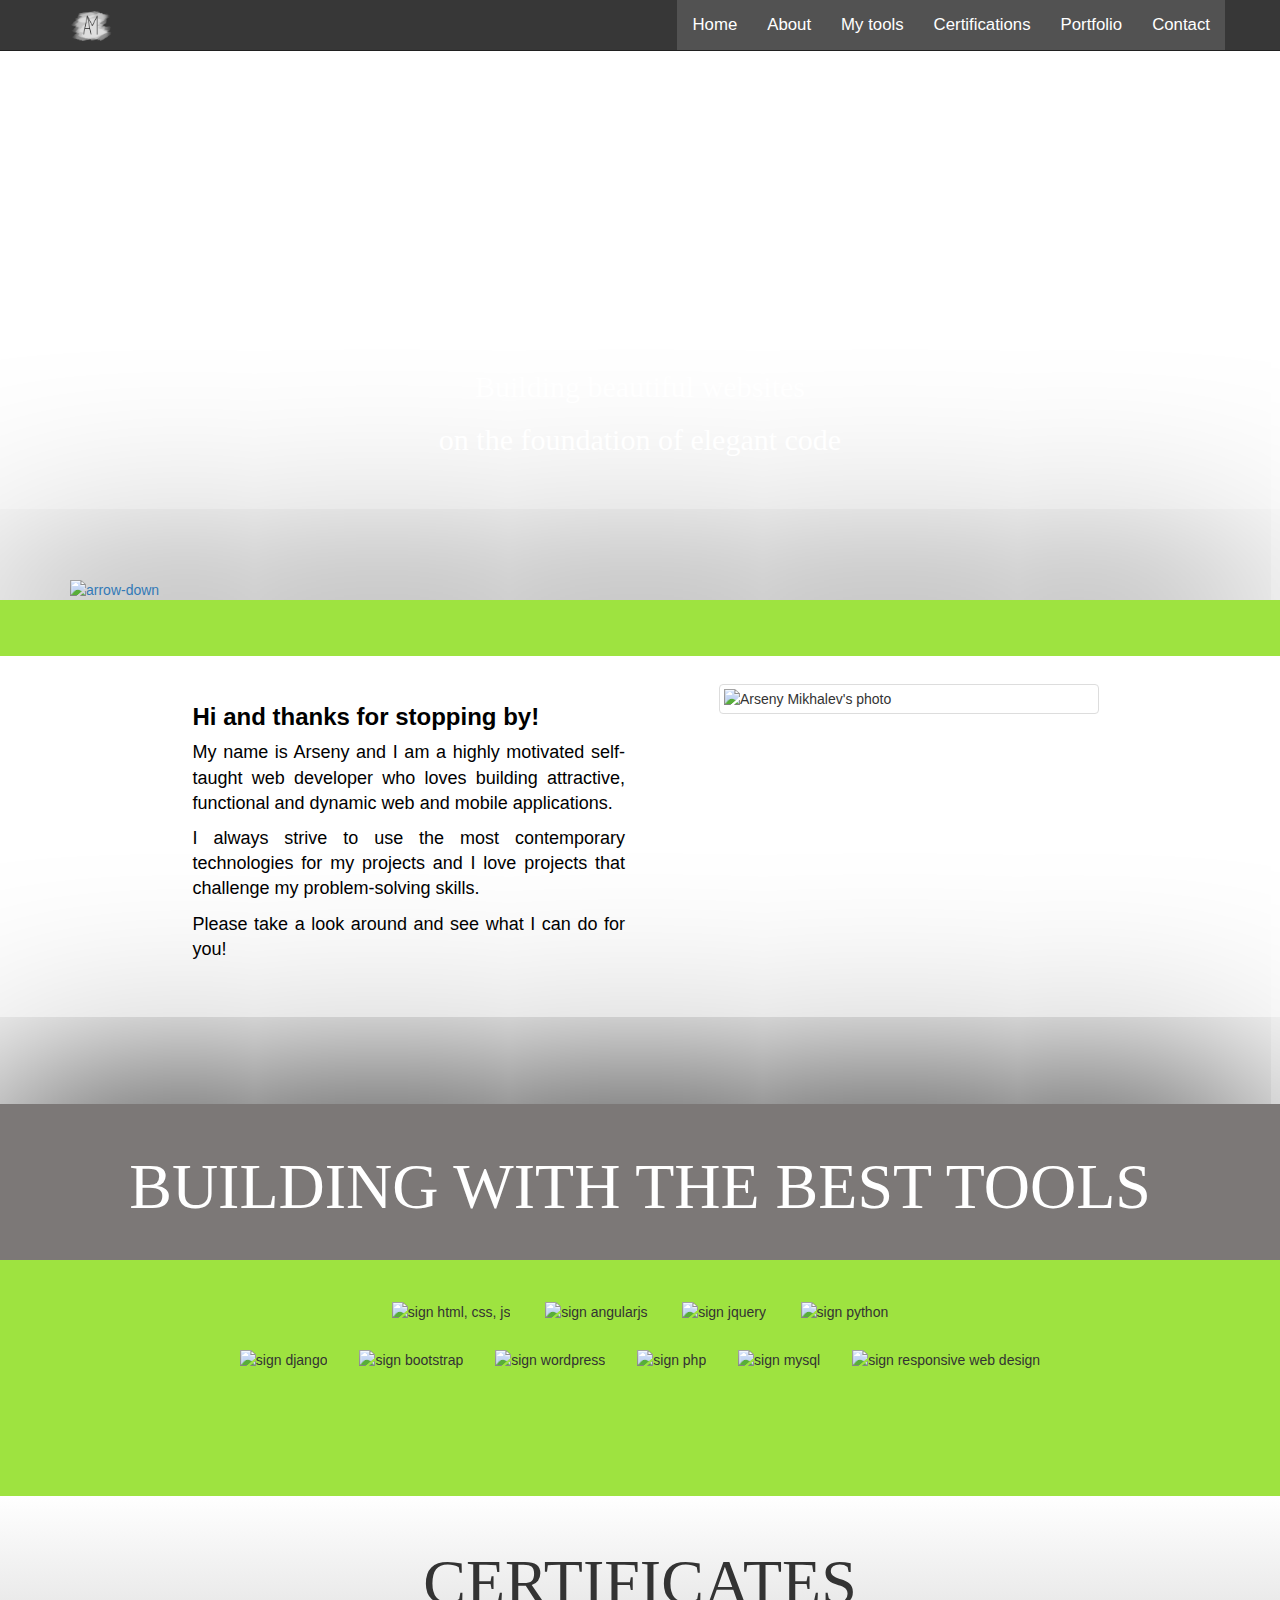
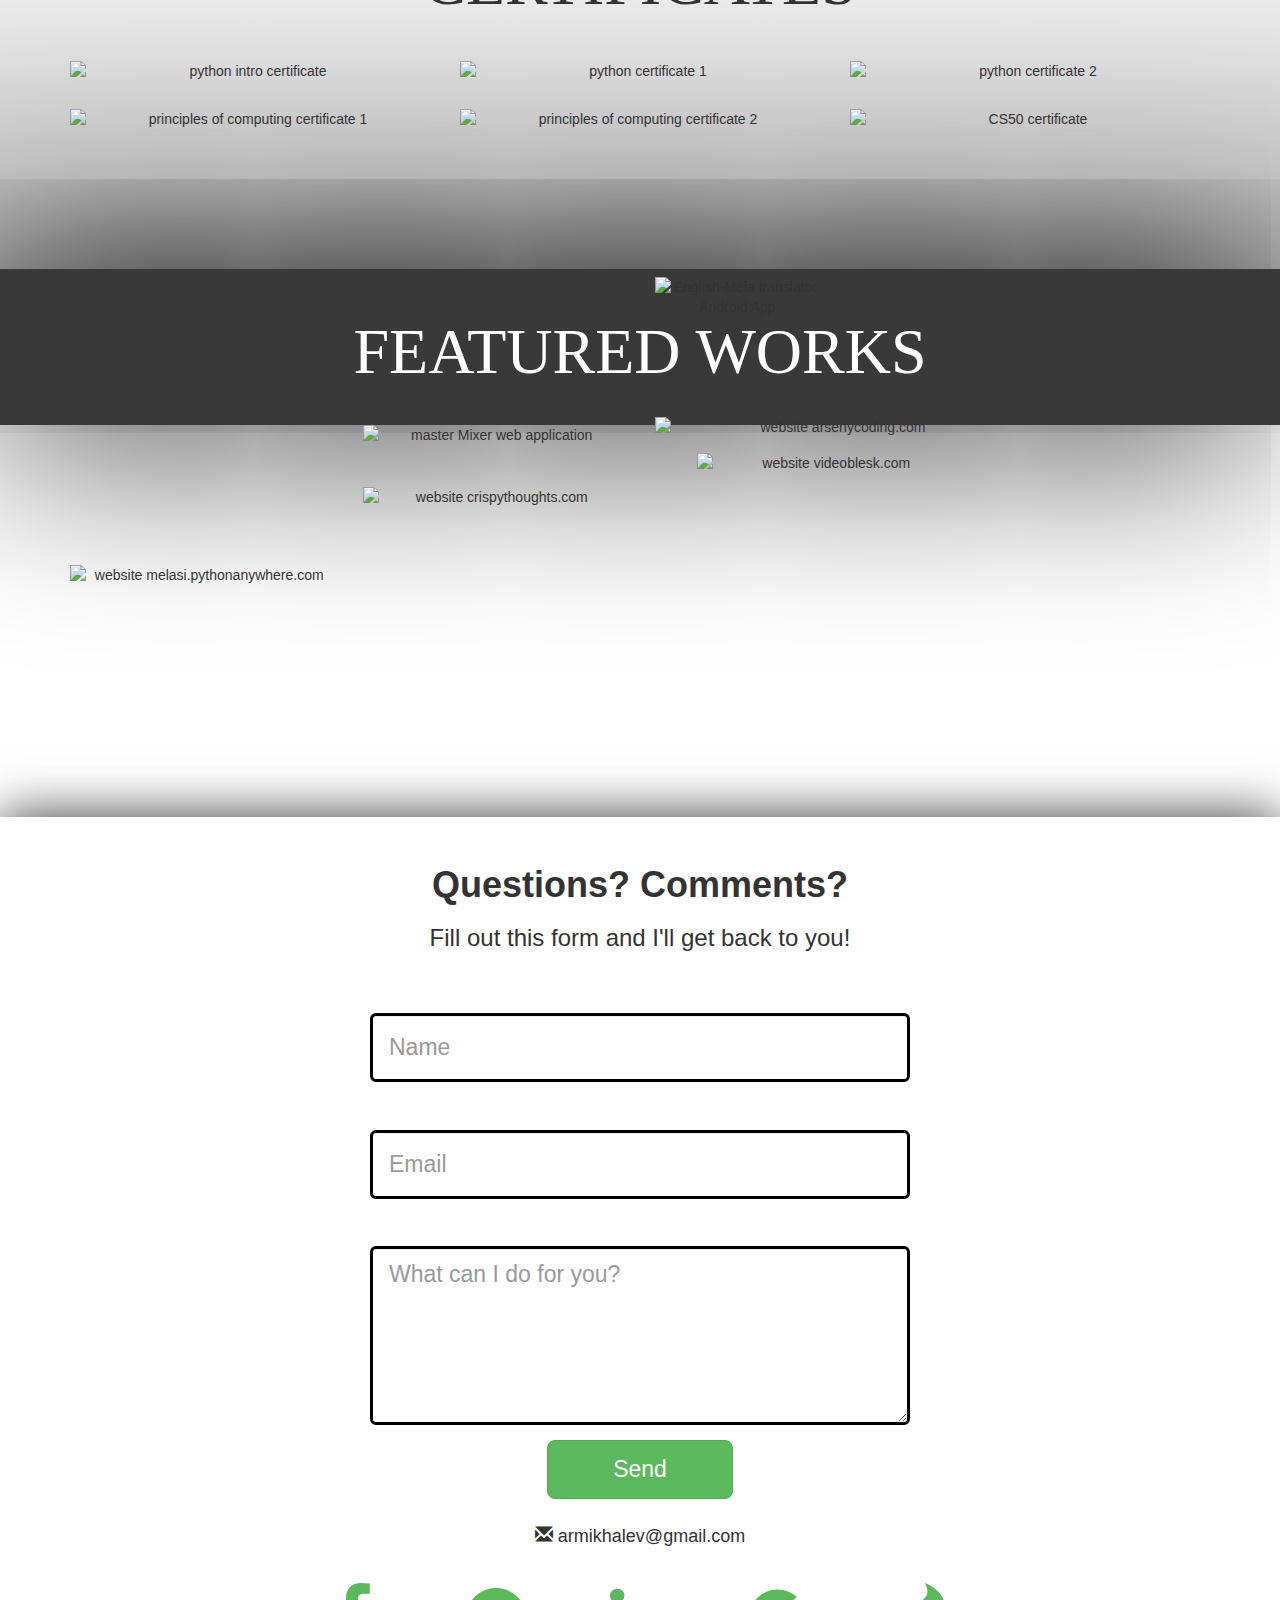
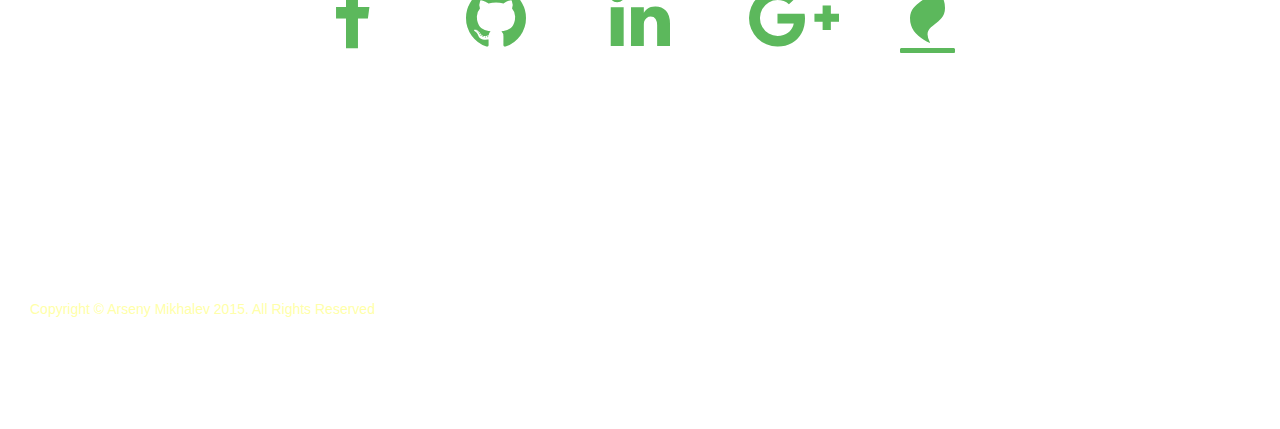
==== commit d4d81117: "Adds header logo, footer and certificates" ====
--- a/index.html
+++ b/index.html
@@ -1,5 +1,5 @@
 <!DOCTYPE html>
-<html >
+<html lang="en">
   <head>
 
     <meta charset="UTF-8">
@@ -7,7 +7,7 @@
     <meta name="description" content="Arseny Mikhalev's Portfolio Website">
     <meta name="keywords" content="arseny, mikhalev, portfolio, web-developer, front-end">
     <!-- Fonts -->
-    <link href='https://fonts.googleapis.com/css?family=Oswald:400,300|Open+Sans+Condensed:300,700|Roboto+Slab:400,100,300,700' rel='stylesheet' type='text/css'>
+    <link href='https://fonts.googleapis.com/css?family=Oswald:400,300%7COpen+Sans+Condensed:300,700%7CRoboto+Slab:400,100,300,700' rel='stylesheet' type='text/css'>
     <!-- styles -->
     <link rel='stylesheet prefetch' href='https://maxcdn.bootstrapcdn.com/bootstrap/3.3.5/css/bootstrap.min.css'>
     <link rel='stylesheet prefetch' href='https://maxcdn.bootstrapcdn.com/font-awesome/4.5.0/css/font-awesome.min.css'>
@@ -28,8 +28,8 @@
           <span class="icon-bar"></span>
           <span class="icon-bar"></span>
 
-          </button>
-
+      </button>
+      <a class="navbar-brand" href="#home"><img src="./images/logo.png" style="height: 2em; margin-top: -.4em;"></a>
     </div>
     <!-- "navbar-header" -->
 
@@ -60,7 +60,7 @@
 <section id="page0" data-speed="14" data-type="background">
 
   <div class="container">
-    <div class="row-fluid text-center welcome" id="wlcm">
+    <div class="row text-center welcome" id="wlcm">
 
       <h2>Building beautiful websites</h2>
       <h2>on the foundation of elegant code</h2>
@@ -92,30 +92,13 @@
 
             <h3><b>Hi and thanks for stopping by!</b></h3>
 
-        		<p>My name is Arseny and I am a highly motivated self-taught web
-
-        		developer who loves building attractive, functional and dynamic web and mobile applications.</p>
-
-        		<p>I always
-
-        		strive to use the most contemporary technologies for my projects and I love projects that challenge my
-
-        		problem-solving skills.</p>
-
-        		<p>While every day I try to learn something new, so far my skills include:</p>
-
-        		<p><b>Javascript, jQuery, HTML5, CSS3,</b></p>
-        		<p><b>Bootstrap3, Wordpress, Django, Flask, CodeIgniter,</b></p>
-        		<p><b>Python, PHP, C,</b></p>
-
-        		<p><b>Kiwi</b>, as well as familiarity with <b>Java</b>, <b>AngularJS</b>, and <b>Android</b>.</p>
-
-        		<p>My tools and expertise include:</p>
-
-        		<p><b>Github, Responsive Web Design</b>, and <b>Linux</b>.</p>
-
-        		<p>Using my tools and knowledge, I’ve already created several applications.</p>
-        		<p>Please take a look below!</p>
+            <p>My name is Arseny and I am a highly motivated self-taught web
+
+            developer who loves building attractive, functional and dynamic web and mobile applications.</p>
+            <p>I always strive to use the most contemporary technologies for my projects and I love projects that challenge my
+
+            problem-solving skills.</p>
+            <p>Please take a look around and see what I can do for you!</p>
 
         </div>
         <!-- class="col-sm-6" -->
@@ -171,7 +154,7 @@
 
         <h1 class="text-center lines">CERTIFICATES</h1>
 
-        <div class="row">
+        <div class="row" id="certificate_gap">
           <div class="col-md-4">
             <div class="hoverCert">
               <img class="img-responsive" src="http://res.cloudinary.com/amikhalev/image/upload/v1460949596/progevpython.jpg" alt="python intro certificate" />
@@ -413,9 +396,9 @@
         <h1 class="text-center"><b>Questions? Comments?</b></h1>
         <h3 class="text-center">Fill out this form and I'll get back to you!</h3>
         <br>
-        <div class="container">
-
-          <form class="form-horizontal" role="form" action="http://www.arsenycoding.com/cgi-sys/formmail.pl" method="post" name="hgmailer">
+        <div class="container-fluid">
+
+          <form class="form-horizontal" action="http://www.arsenycoding.com/cgi-sys/formmail.pl" method="post" name="hgmailer">
 
         	<input type="hidden" name="recipient" value="mikhalev@arsenycoding.com">
 
@@ -464,14 +447,14 @@
 
       <div class="col-xs-12">
 
-        <div class="page-header text-center contact well">
-
-          <h1>Contact me at:</h1>
+        <div class="text-center contact">
+
+          <!-- <h1>Contact me at:</h1> -->
           <h4><span class="glyphicon glyphicon-envelope"></span> armikhalev@gmail.com</h4>
 
           <div class="social text-center">
 
-            <a href="https://www.facebook.com/arseny.mikhalev" target='_blank'><i class="fa fa-lg fa-facebook"></i>
+            <a href="https://www.facebook.com/arseny.mikhalev" target='_blank'><i class="fa fa-lg fa-facebook"></i></a>
 
           <a href="https://github.com/armikhalev"  target='_blank'><i class="fa fa-lg fa-github"></i></a>
 
@@ -502,11 +485,11 @@
 
   <div class="copyrt col-xs-6">
     <p>
-      Copyright &copy Arseny Mikhalev 2015. All Rights Reserved</p>
+      Copyright &copy; Arseny Mikhalev 2015. All Rights Reserved</p>
   </div>
   <!-- col-xs-6 -->
 
-  <div class="hidden-xs col-xs-6">
+  <div class="hidden-xs col-xs-6 nav-footer">
     <ul>
       <li><a href="#contact">Contact</a></li>
       <li><a href="#portfolio">Portfolio</a></li>
--- a/css/style.css
+++ b/css/style.css
@@ -1,9 +1,19 @@
+/*fonts*/
+@font-face {
+  font-family: 'basic title font';
+  src: local('basic title font');
+}
+
 /* Change the link color on hover */
 
 .navtop li:hover,
 .nav.navbar-nav li a:hover,
 .navbar .navbar-brand:hover {
   background-color: #000;
+  color: #9ee340;
+}
+
+.nav-footer a:hover {
   color: #9ee340;
 }
 
@@ -76,7 +86,7 @@
 }
 
 .lines {
-  font-family: 'Open Sans Condensed';
+  font-family: 'basic title font';
   font-weight: lighter;
   font-size: 5vw;
 }
@@ -106,6 +116,10 @@
   margin-right: .1em;
 }
 
+#certificate_gap {
+  margin-bottom: 2em;
+}
+
 #pageOneSix {
   background-image: linear-gradient(#fff, #b5b5b5);
   padding: 0 0 10em 0;
@@ -126,7 +140,7 @@
 
 #page2 {
   background: url('http://res.cloudinary.com/amikhalev/image/upload/v1461039736/damask_vignette.jpg') center center / cover fixed;
-  /*box-shadow: 0 0 50px rgba(0, 0, 0, 0.8);*/
+  /*box-shadow: 0 0 50px rgba(0, 0, 0, 0.8) */
   padding: 23em 0 5em 0;
   margin: 0px;
 }
@@ -231,6 +245,7 @@
 }
 
 .social i {
+  color: #5cb85c;
   padding: .5em;
   font-size: 5em;
   width: 2em;
@@ -242,7 +257,7 @@
 }
 
 .social i:hover {
-  color: #f00;
+  color: #9ee340;
 }
 
 .avatar {
@@ -395,12 +410,12 @@
   bottom: 0;
   width: 100%;
   /* Set the fixed height of the footer here */
-  height: 100px;
-  background-color: #404040;
+  height: 200px;
+  background: url("http://res.cloudinary.com/amikhalev/image/upload/v1461547637/bottom_banner.jpg") center center / cover no-repeat fixed;
   color: #ffa;
 }
 .copyrt{
-  padding-top: 35px;
+  padding-top: 5em;
 }
 
 footer li{
@@ -410,7 +425,7 @@
 
 footer a{
   display: block;
-  padding: 35px 15px;
+  padding: 5em 15px;
   color: #fff;
 }
 footer a:hover{
@@ -430,6 +445,10 @@
      border-color: transparent;
 }
 
+.navbar-custom {
+  height: 5em;
+  width: 1em;
+}
 
 #page0 {
   background: url('http://res.cloudinary.com/amikhalev/image/upload/v1460258896/small_main_banner.png') center center / cover no-repeat fixed;
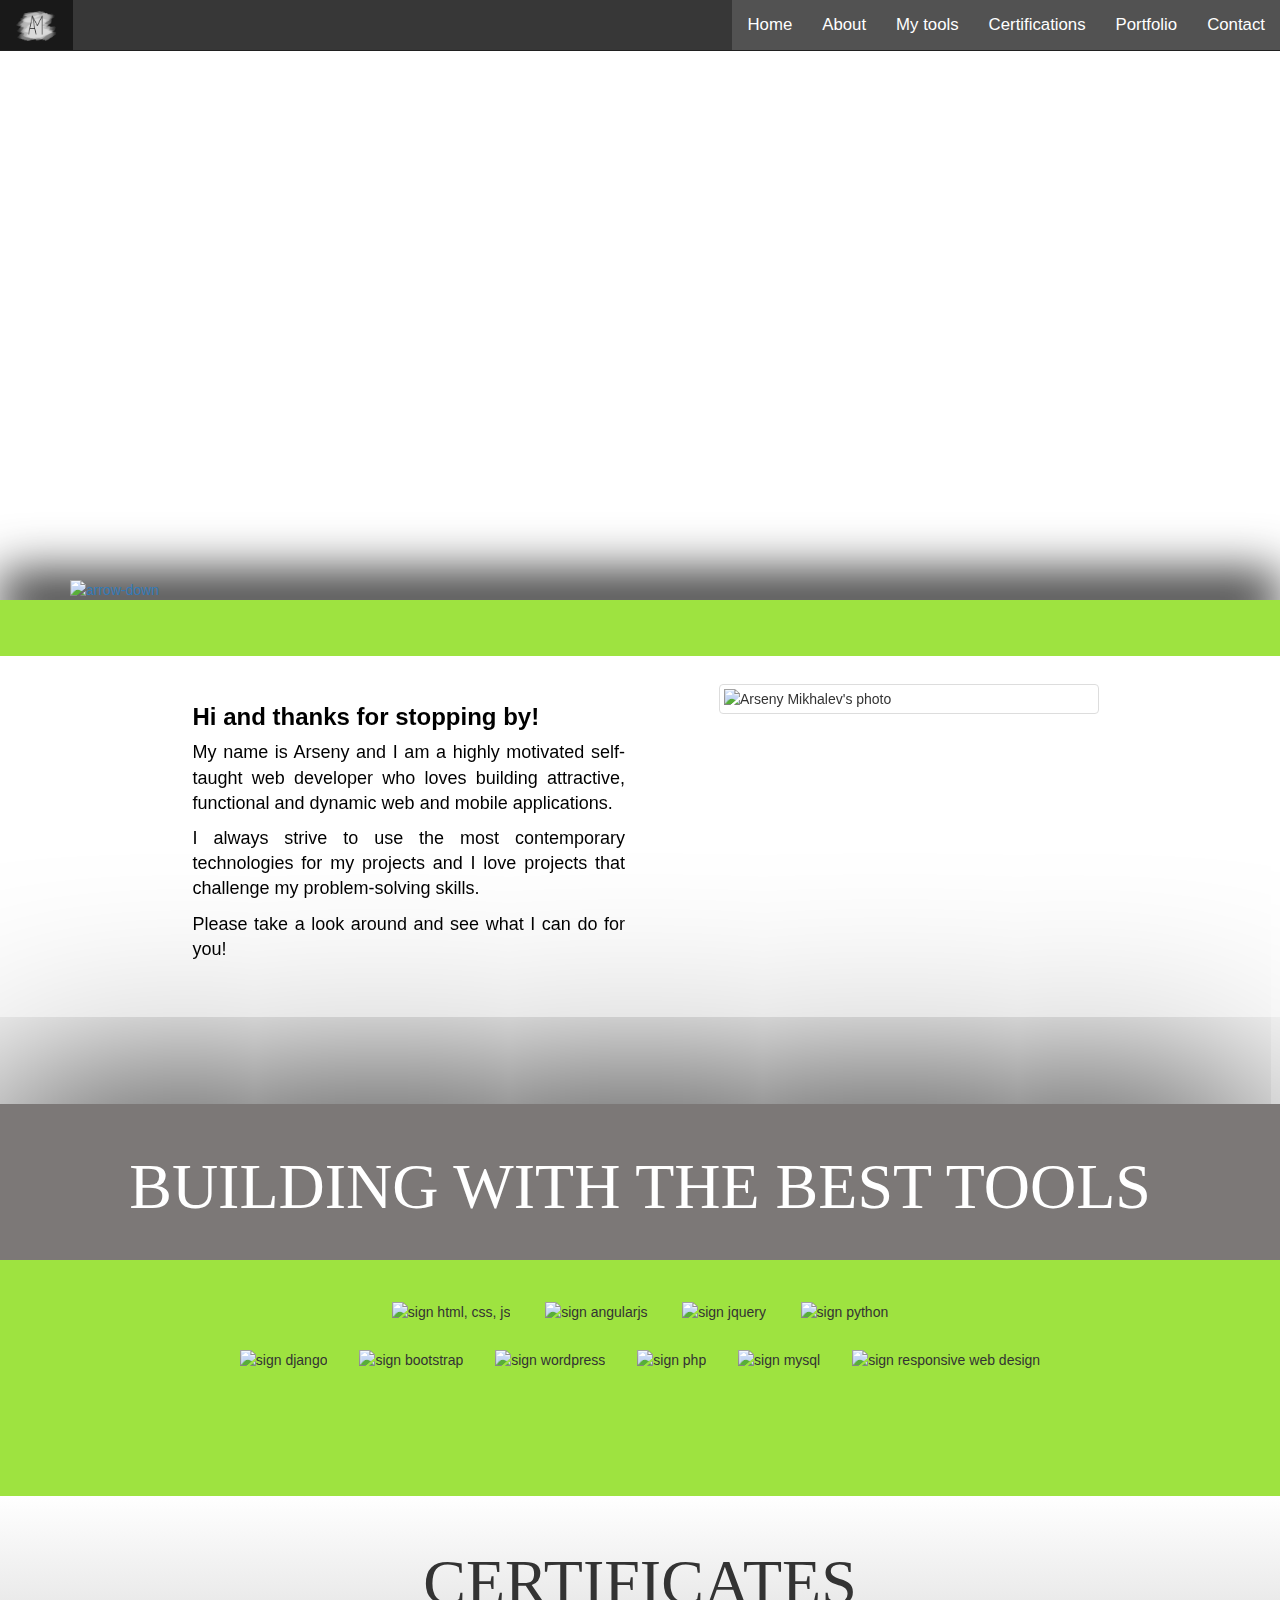
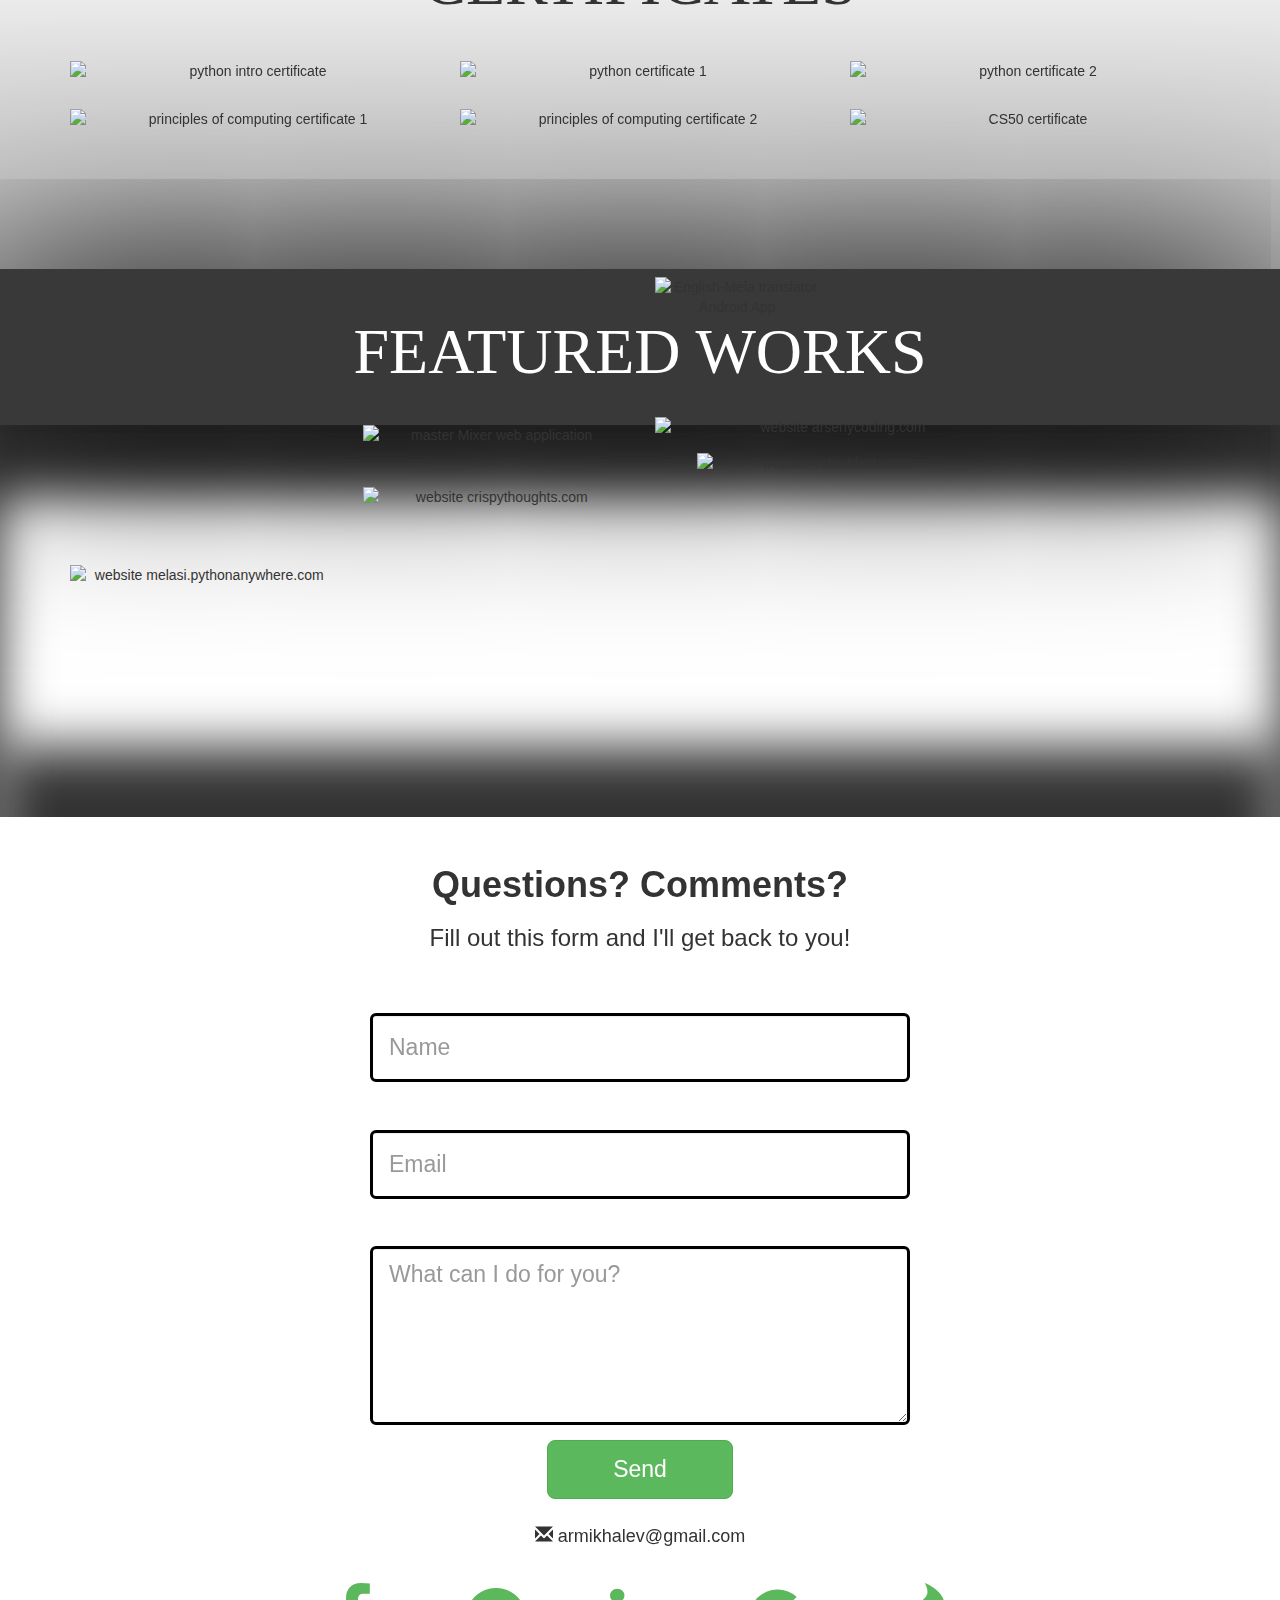
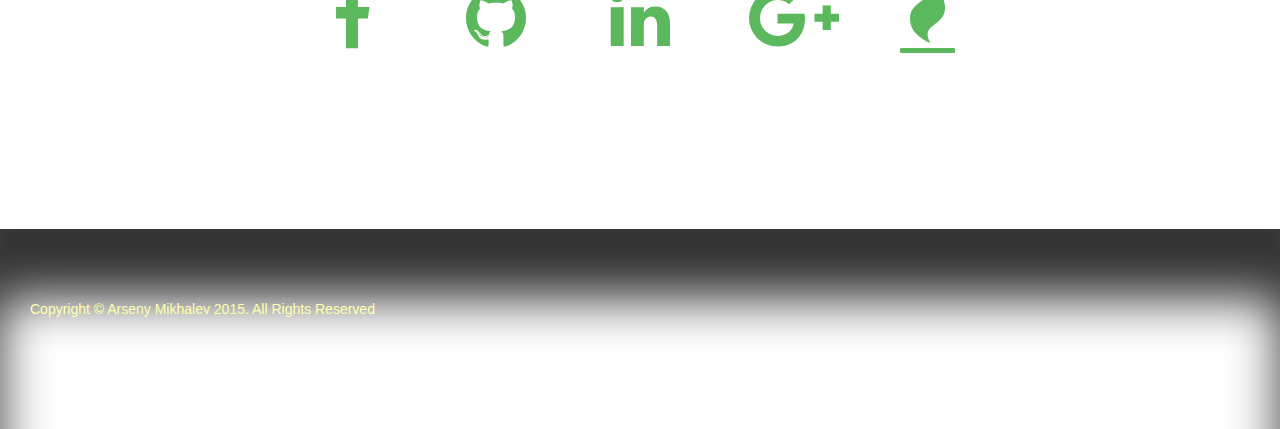
==== commit 277218c2: "Adds arrow up and box shadow for footer" ====
--- a/index.html
+++ b/index.html
@@ -18,7 +18,7 @@
   <body>
 <!-- Navigation -->
 <nav class="navtop navbar navbar-inverse navbar-fixed-top">
-  <div class="container">
+  <div class="container-fluid">
 
     <div class="navbar-header">
 
@@ -66,15 +66,21 @@
       <h2>on the foundation of elegant code</h2>
 
     </div>
-    <!--row-fluid -->
+    <!-- end of row -->
 
       <a href="#about">
         <img class="img-responsive center-block arrow-down" src='http://res.cloudinary.com/amikhalev/image/upload/c_scale,e_fill_light,w_77/v1460325472/arrow_down.png' alt="arrow-down">
       </a>
 
   </div>
-  <!--container -->
+  <!-- end of container -->
+  <!-- arrow-up -->
+  <div class="arrow-up col-xs-offset-10 col-sm-offset-11 col-md-offset-11 col-lg-offset-11 col-xs-1 col-sm-1 col-md-1 pull-right">
+    <a href="#home"  id="arrow-up"><img src="./images/arrow_up.png" alt="arrow up" /></a>
+  </div>
+  <!-- end of arrow-up -->
 </section>
+
 
 <a id="about"></a>
 <!-- green line between two sections  -->
@@ -479,31 +485,20 @@
 
 <!-- END of CONTENT -->
 
-
 <!-- Footer -->
-<footer class="container-fluid">
+<footer class="container-fluid footer">
 
   <div class="copyrt col-xs-6">
     <p>
       Copyright &copy; Arseny Mikhalev 2015. All Rights Reserved</p>
   </div>
-  <!-- col-xs-6 -->
-
-  <div class="hidden-xs col-xs-6 nav-footer">
-    <ul>
-      <li><a href="#contact">Contact</a></li>
-      <li><a href="#portfolio">Portfolio</a></li>
-      <li><a href="#about">About</a></li>
-      <li><a href="#home">Home</a></li>
-    </ul>
-  </div>
-  <!-- col-xs-6 -->
 
 </footer>
+
     <script src='http://cdnjs.cloudflare.com/ajax/libs/jquery/2.1.3/jquery.min.js'></script>
-<script src='http://maxcdn.bootstrapcdn.com/bootstrap/3.3.5/js/bootstrap.min.js'></script>
-
-        <script src="js/index.js"></script>
+    <script src='http://maxcdn.bootstrapcdn.com/bootstrap/3.3.5/js/bootstrap.min.js'></script>
+
+    <script src="js/index.js"></script>
 
   </body>
 </html>
--- a/css/style.css
+++ b/css/style.css
@@ -74,7 +74,7 @@
 
 .green-line {
   background-color: #9ee340;
-  box-shadow: -1em 0 15em #000;
+  box-shadow: 0 -2em 50px rgba(0, 0, 0, 0.8);
   padding: 2em;
 }
 
@@ -143,11 +143,12 @@
   /*box-shadow: 0 0 50px rgba(0, 0, 0, 0.8) */
   padding: 23em 0 5em 0;
   margin: 0px;
+  box-shadow: inset 0 5em 50px rgba(0, 0, 0, 0.8)
 }
 
 #page3 {
   /*background: url('http://res.cloudinary.com/amikhalev/image/upload/v1455836511/milk_and_coffee.jpg') fixed;*/
-  box-shadow: 0 0 50px rgba(0, 0, 0, 0.8);
+  box-shadow: 0 -5em 50px rgba(0, 0, 0, 0.8);
   padding: 25em 0 25em 0;
   margin: 0px;
 }
@@ -413,27 +414,28 @@
   height: 200px;
   background: url("http://res.cloudinary.com/amikhalev/image/upload/v1461547637/bottom_banner.jpg") center center / cover no-repeat fixed;
   color: #ffa;
+  z-index: -1;
+  box-shadow: inset 0 5em 50px rgba(0, 0, 0, .8);
 }
 .copyrt{
   padding-top: 5em;
 }
 
-footer li{
-  display: inline;
-  float: right;
-}
-
-footer a{
-  display: block;
-  padding: 5em 15px;
-  color: #fff;
-}
-footer a:hover{
-  color: #0099CC;
+.arrow-up{
+  position: fixed;
+}
+
+#arrow-up{
+  position: absolute;
+  margin-top: -1vw;
+  margin-left: 2.5vw;
+}
+
+#arrow-up:hover{
+  -webkit-filter: invert(100%); filter: invert(100%);
 }
 
 @media only screen and (max-width: 768px){
-  /******************************/
 
 .copyrt{
   padding: 5px;
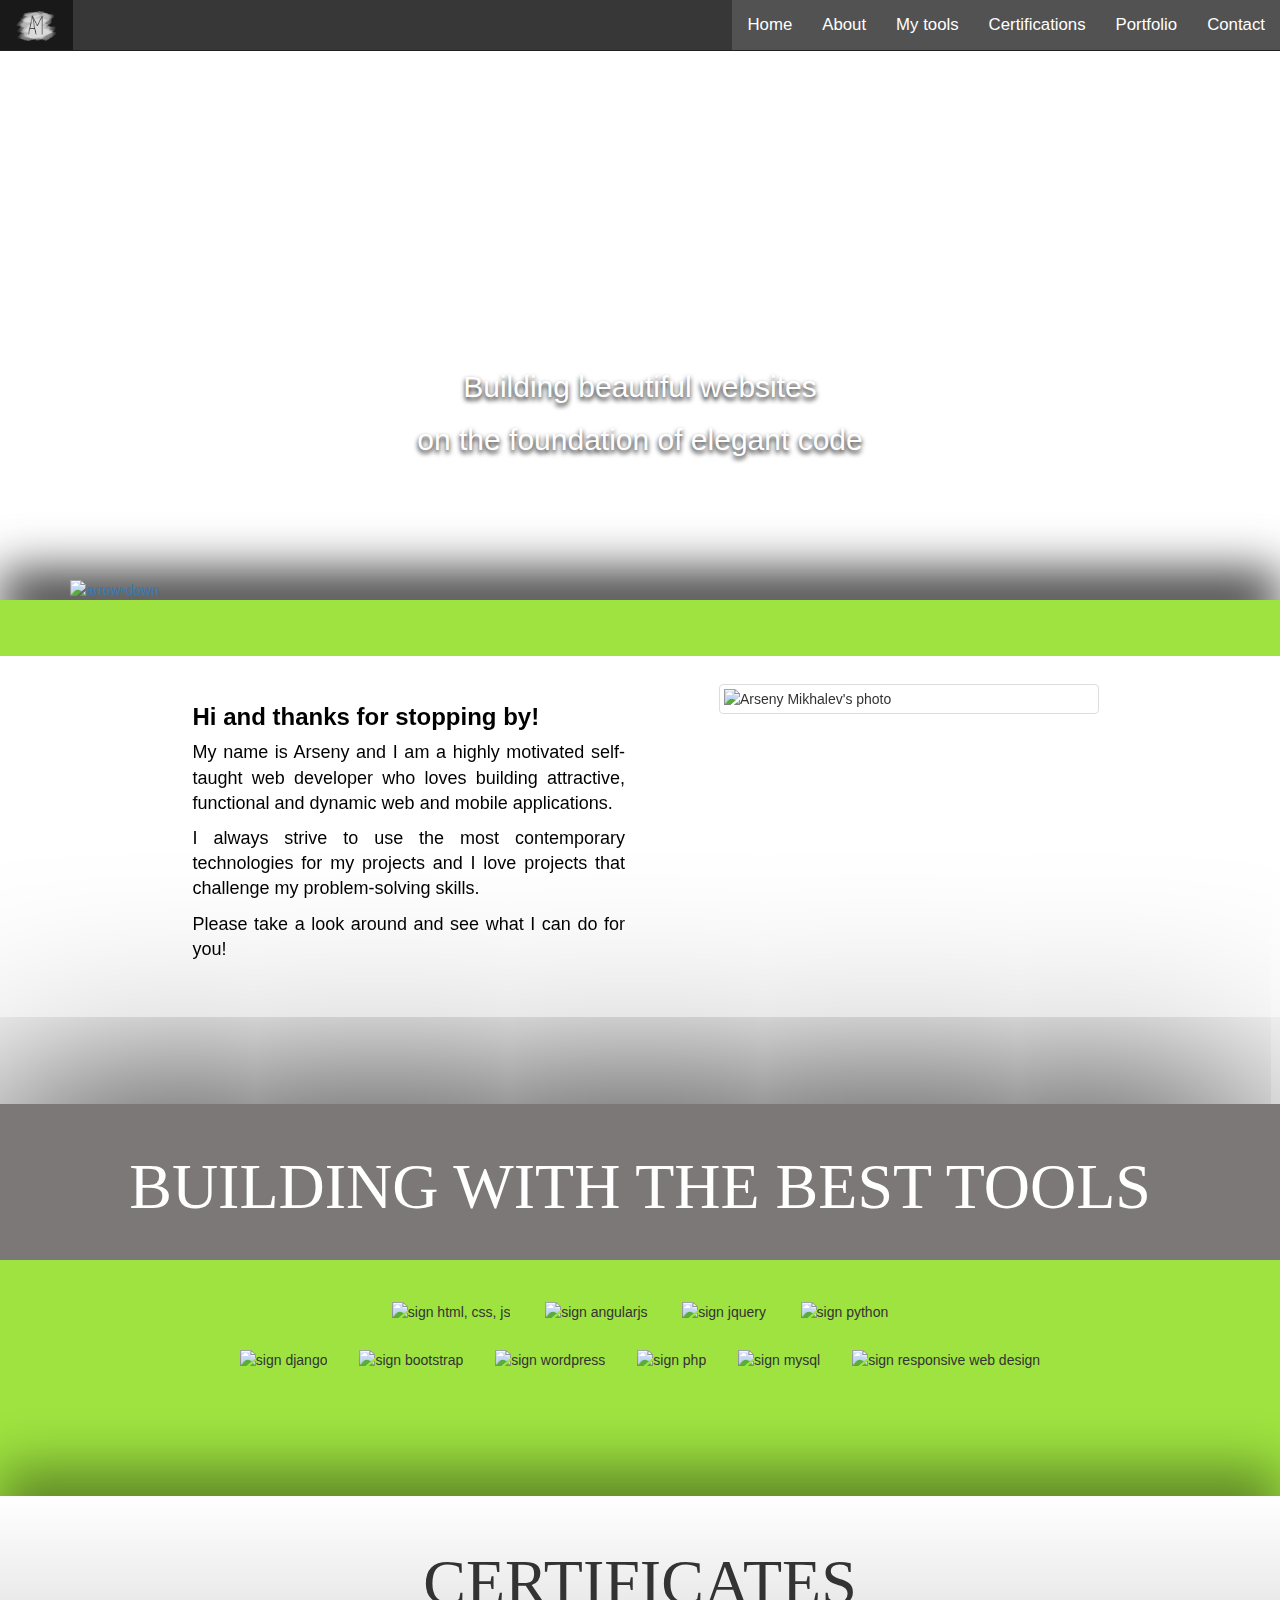
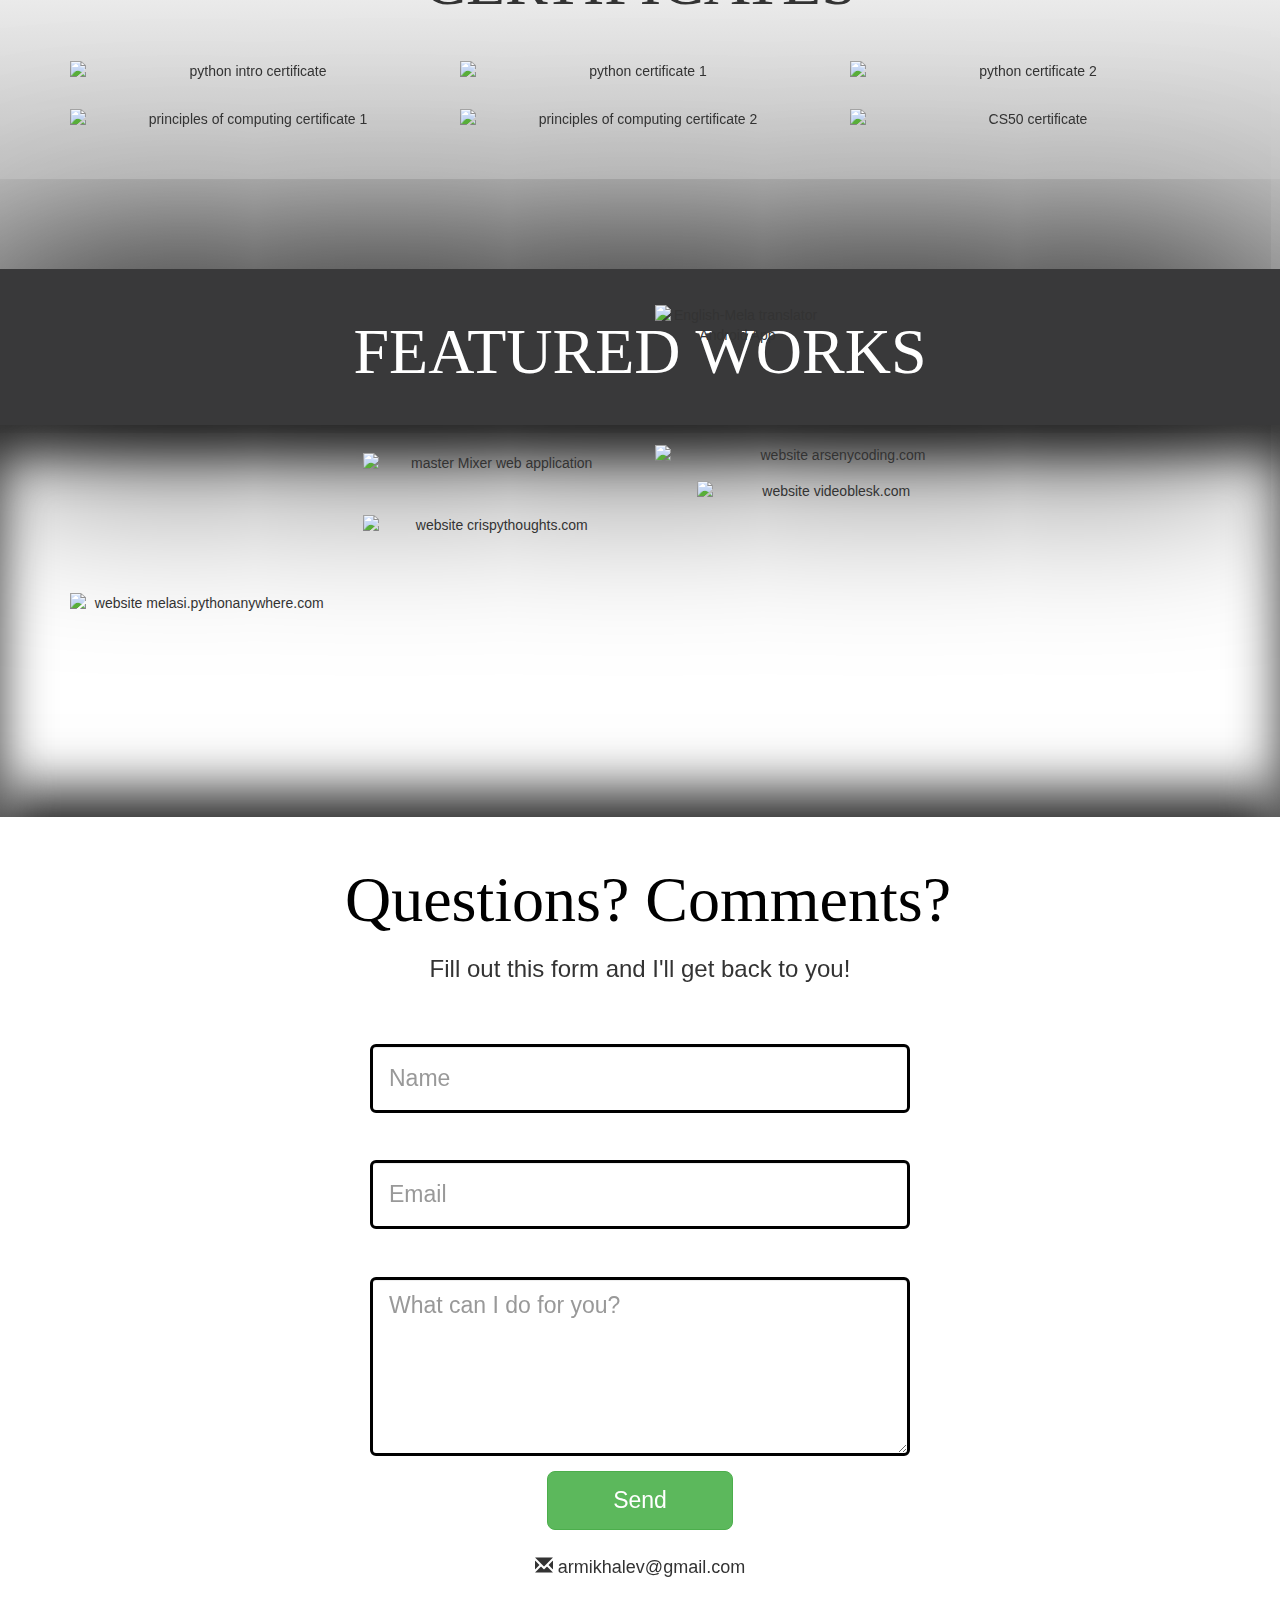
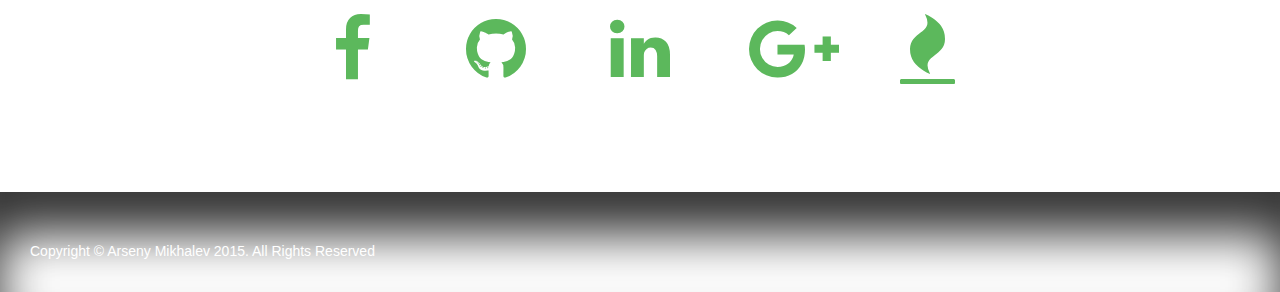
==== commit 92647304: "Fixes shadows, colors and fonts" ====
--- a/index.html
+++ b/index.html
@@ -267,7 +267,7 @@
   <div class="container">
     <!-- <div class="row"> -->
 
-      <div class="topper">
+      <div class="topper2">
 
 
         <!-- page-header text-center portfolio -->
@@ -398,8 +398,8 @@
   <div class="container">
 
     <div class="row">
-      <div class="col-sm-12 topper">
-        <h1 class="text-center"><b>Questions? Comments?</b></h1>
+      <div class="col-sm-12 contact topper">
+        <h2 class="text-center">&nbsp;Questions? Comments?</h2>
         <h3 class="text-center">Fill out this form and I'll get back to you!</h3>
         <br>
         <div class="container-fluid">
--- a/css/style.css
+++ b/css/style.css
@@ -124,6 +124,7 @@
   background-image: linear-gradient(#fff, #b5b5b5);
   padding: 0 0 10em 0;
   margin-bottom: -2em;
+  box-shadow: 0 -2em 50px rgba(0, 0, 0, 0.4);
 }
 
 .certificates h1 {
@@ -143,13 +144,13 @@
   /*box-shadow: 0 0 50px rgba(0, 0, 0, 0.8) */
   padding: 23em 0 5em 0;
   margin: 0px;
-  box-shadow: inset 0 5em 50px rgba(0, 0, 0, 0.8)
+  box-shadow: inset 0 2em 50px rgba(0, 0, 0, 0.8)
 }
 
 #page3 {
   /*background: url('http://res.cloudinary.com/amikhalev/image/upload/v1455836511/milk_and_coffee.jpg') fixed;*/
-  box-shadow: 0 -5em 50px rgba(0, 0, 0, 0.8);
-  padding: 25em 0 25em 0;
+  box-shadow: 0 -2em 50px rgba(0, 0, 0, 0.8);
+  padding: 25em 0 13em 0;
   margin: 0px;
 }
 
@@ -201,7 +202,9 @@
 
 /************* Content ***************/
 .welcome {
-  font-family: 'Pacifico', cursive;
+  /*font-family: 'Alegreya Sans', sans-serif;*/
+  font-weight: 100;
+  text-shadow: 0 3px 5px #000;
   color: #fff;
   font-size: 9vw;
 
@@ -227,6 +230,9 @@
 
 .topper {
   margin-top: -23em;
+}
+.topper2 {
+    margin-top: -21em;
 }
 
 .well.zero {
@@ -278,20 +284,16 @@
   /*font-family: 'Pacifico', cursive;*/
 }
 
-.contact h1 {
+.contact h2 {
   color: #000;
+  font-family: 'basic title font';
+  font-size: 5vw;
 }
 
 .formText {
   font-size: 23px;
   margin-top: 1.4em;
   height: 3em;
-}
-
-.projects {
-  margin-top: -23em;
-  padding: 1em;
-  position: relative;
 }
 
 .melasi {
@@ -411,14 +413,14 @@
   bottom: 0;
   width: 100%;
   /* Set the fixed height of the footer here */
-  height: 200px;
+  height: 100px;
   background: url("http://res.cloudinary.com/amikhalev/image/upload/v1461547637/bottom_banner.jpg") center center / cover no-repeat fixed;
-  color: #ffa;
+  color: #fff;
   z-index: -1;
-  box-shadow: inset 0 5em 50px rgba(0, 0, 0, .8);
+  box-shadow: inset 0 3em 50px rgba(0, 0, 0, .8);
 }
 .copyrt{
-  padding-top: 5em;
+  padding-top: 3.5em;
 }
 
 .arrow-up{
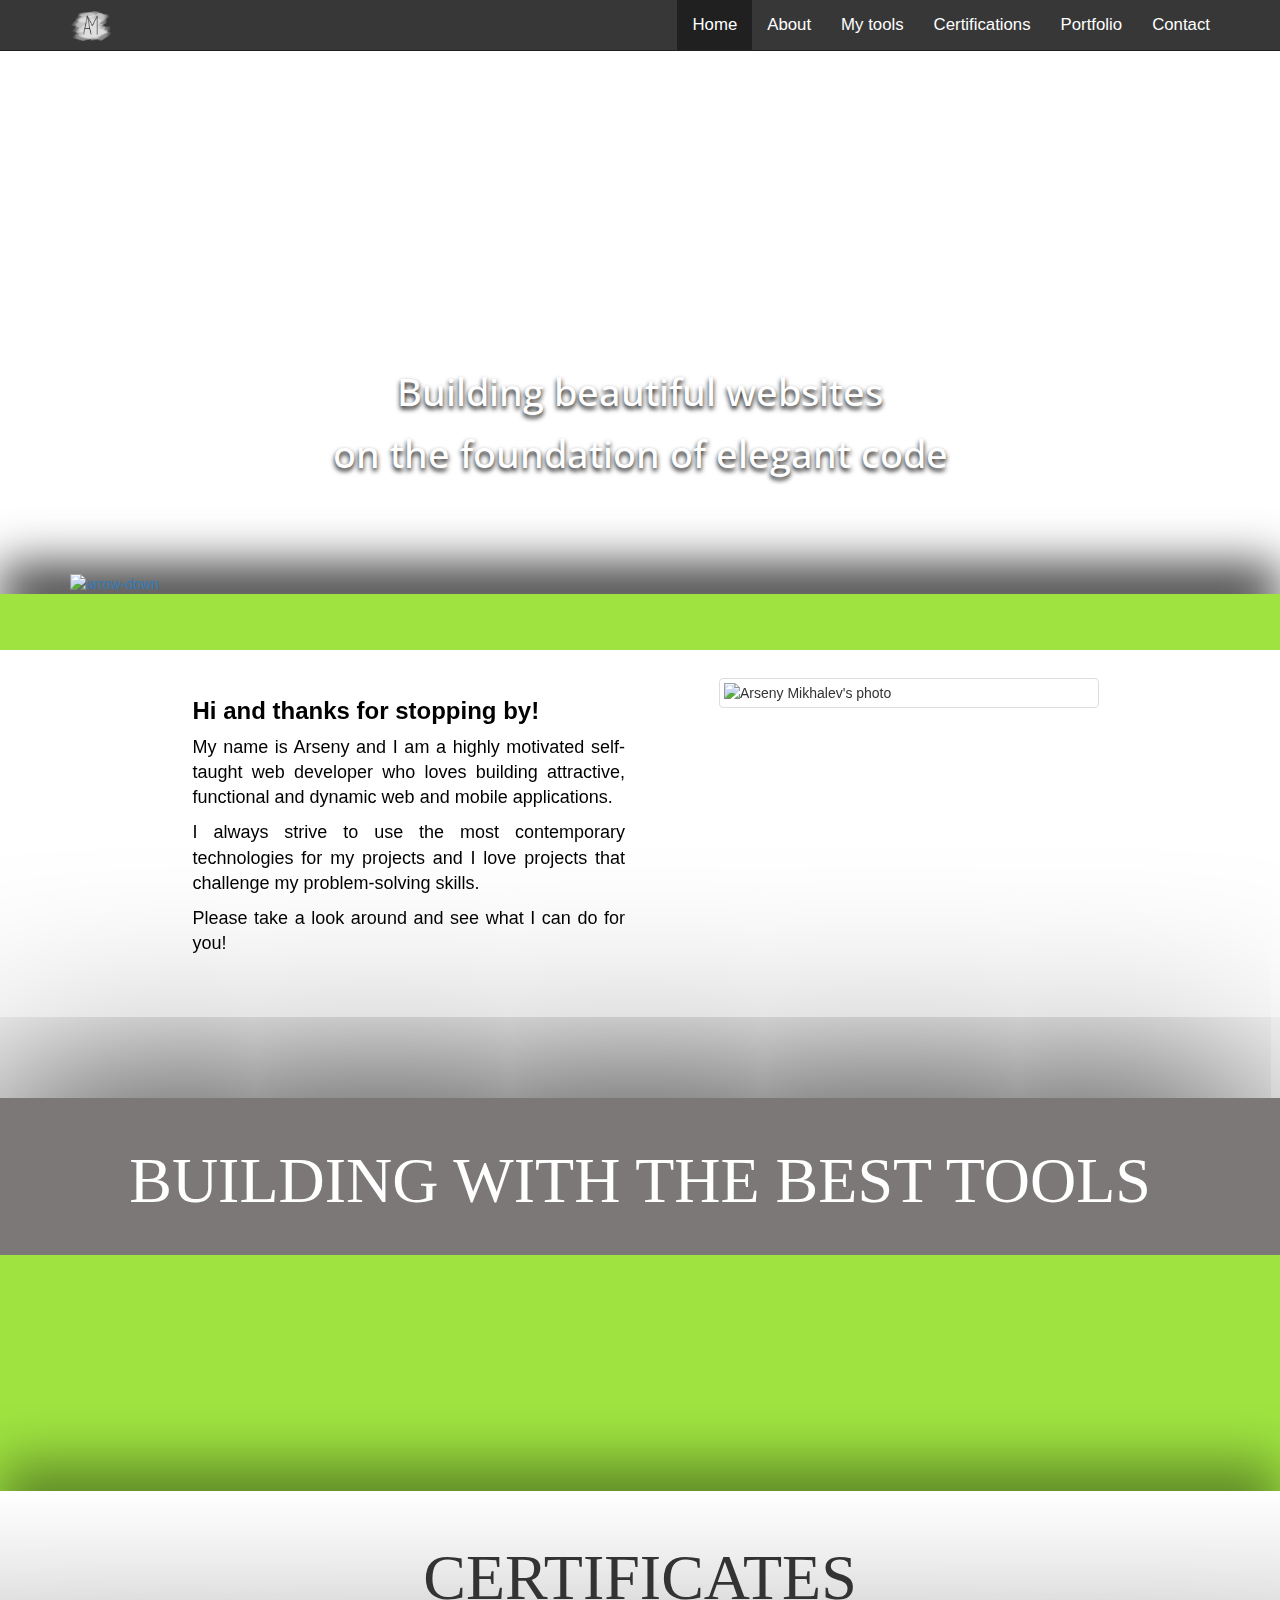
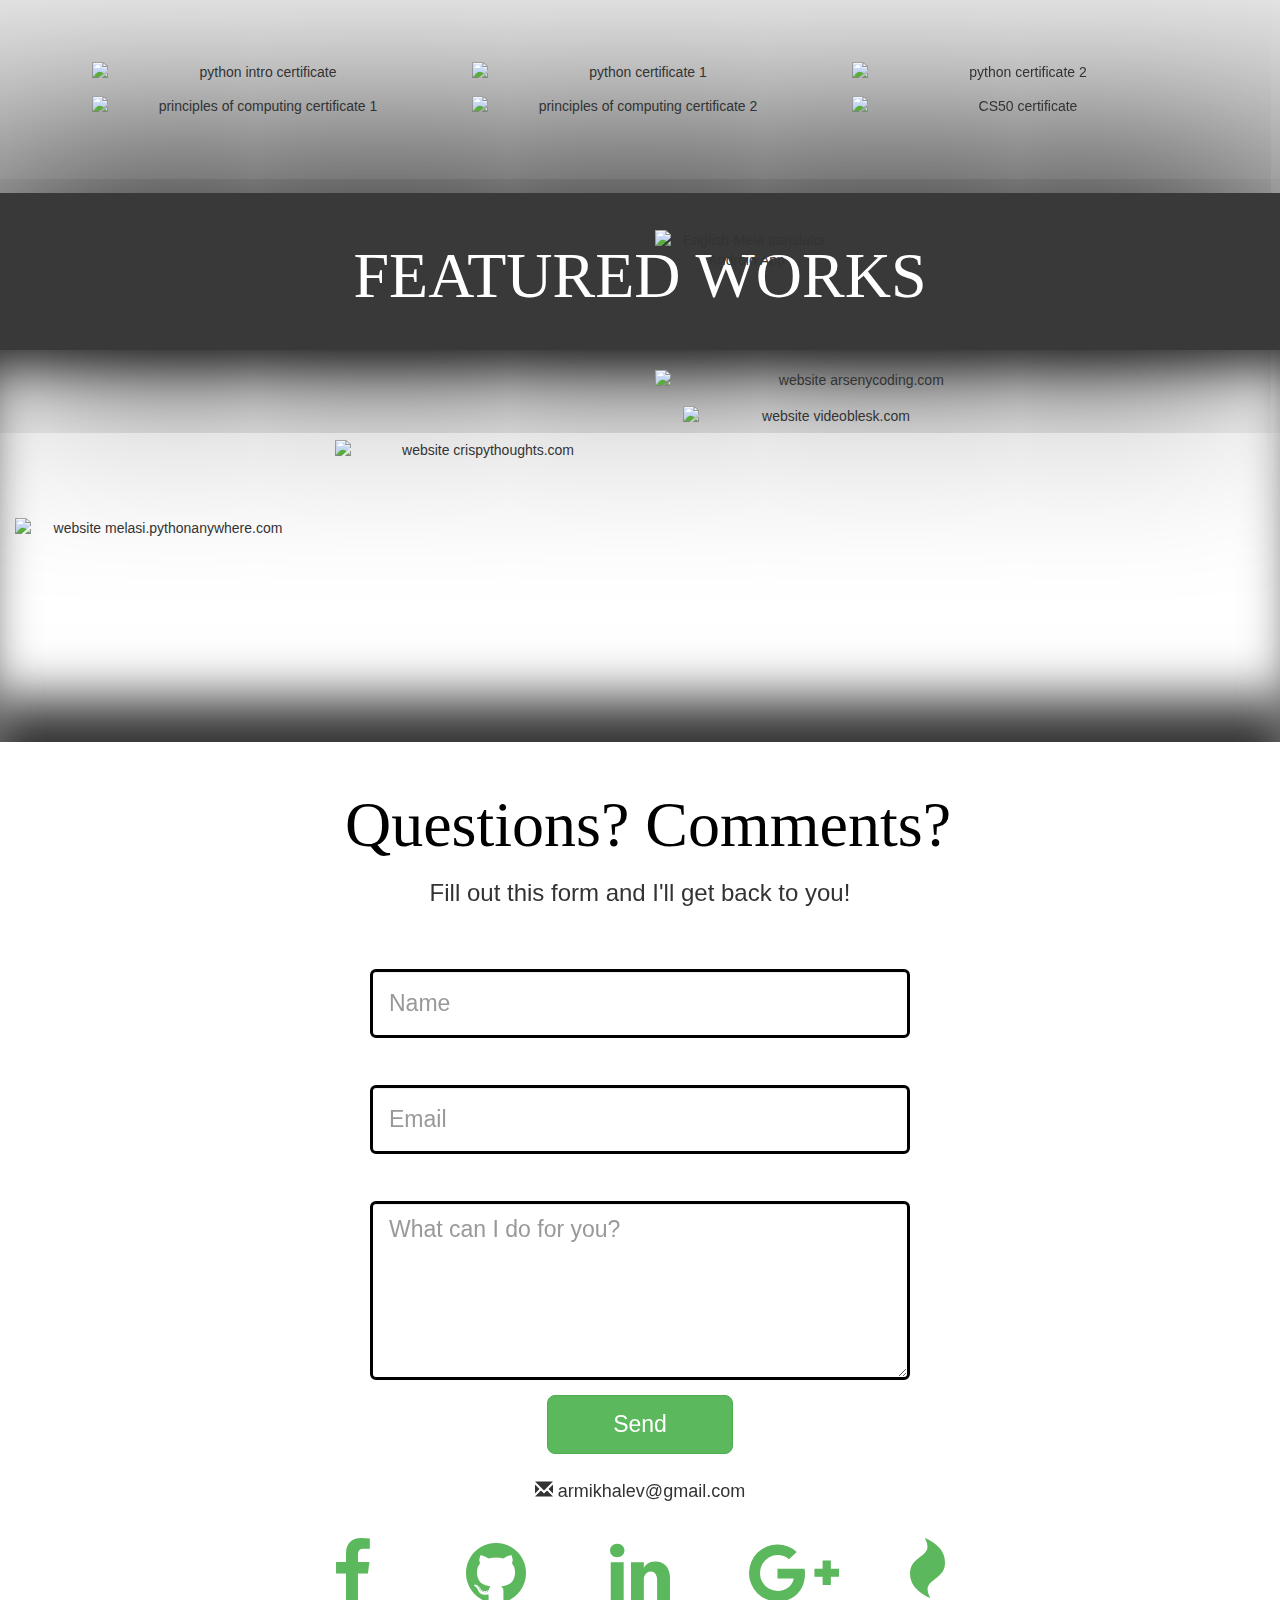
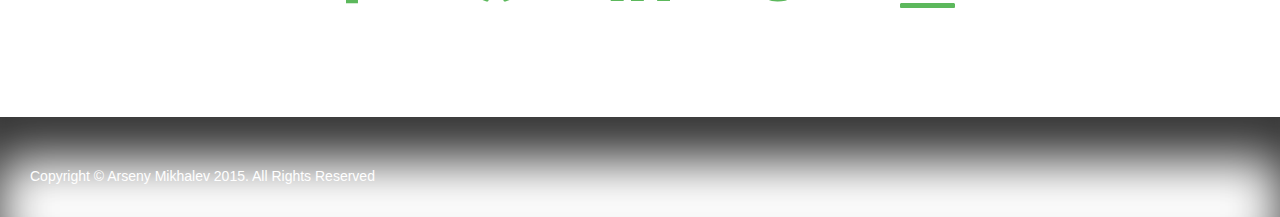
==== commit f5a25ecc: "Good to go for production" ====
--- a/index.html
+++ b/index.html
@@ -4,6 +4,7 @@
 
     <meta charset="UTF-8">
     <title>Portfolio</title>
+    <meta name="viewport" content="width=device-width, initial-scale=1, maximum-scale=1, user-scalable=no">
     <meta name="description" content="Arseny Mikhalev's Portfolio Website">
     <meta name="keywords" content="arseny, mikhalev, portfolio, web-developer, front-end">
     <!-- Fonts -->
@@ -12,13 +13,14 @@
     <link rel='stylesheet prefetch' href='https://maxcdn.bootstrapcdn.com/bootstrap/3.3.5/css/bootstrap.min.css'>
     <link rel='stylesheet prefetch' href='https://maxcdn.bootstrapcdn.com/font-awesome/4.5.0/css/font-awesome.min.css'>
     <link rel="stylesheet" href="css/style.css">
+    <link rel="stylesheet" href="css/animate.css">
 
   </head>
 
-  <body>
+  <body style="position:relative" data-spy="scroll" data-target=".navbar" data-offset="50">
 <!-- Navigation -->
-<nav class="navtop navbar navbar-inverse navbar-fixed-top">
-  <div class="container-fluid">
+<nav class="navbar navtop navbar-inverse navbar-fixed-top">
+  <div class="container">
 
     <div class="navbar-header">
 
@@ -53,15 +55,13 @@
 <!-- Navbar Ends -->
 
 <!-- Here starts the content -->
-
+<div id="home"></div>
 <!-- Section 0 -->
-<a id="home"></a>
-
 <section id="page0" data-speed="14" data-type="background">
 
   <div class="container">
-    <div class="row text-center welcome" id="wlcm">
-
+    <div class="row text-center welcome wow slideInUp" id="wlcm">
+      <h1 class="hidden-sm hidden-md hidden-lg mobile-header">ARSENY MIKHALEV</h1>
       <h2>Building beautiful websites</h2>
       <h2>on the foundation of elegant code</h2>
 
@@ -82,9 +82,9 @@
 </section>
 
 
-<a id="about"></a>
+
 <!-- green line between two sections  -->
-<div class="green-line"></div>
+<div class="green-line"  id="about"></div>
 
 <!-- Section 1 -->
 
@@ -96,22 +96,23 @@
       <div class="col-sm-12 topper">
         <div class="col-xs-offset-1 col-sm-5 lead text-justify about">
 
-            <h3><b>Hi and thanks for stopping by!</b></h3>
-
-            <p>My name is Arseny and I am a highly motivated self-taught web
-
-            developer who loves building attractive, functional and dynamic web and mobile applications.</p>
-            <p>I always strive to use the most contemporary technologies for my projects and I love projects that challenge my
-
-            problem-solving skills.</p>
-            <p>Please take a look around and see what I can do for you!</p>
+            <h3 class="wow slideInLeft"><b>Hi and thanks for stopping by!</b></h3>
+            <div class="wow slideInUp">
+              <p>My name is Arseny and I am a highly motivated self-taught web
+
+              developer who loves building attractive, functional and dynamic web and mobile applications.</p>
+              <p>I always strive to use the most contemporary technologies for my projects and I love projects that challenge my
+
+              problem-solving skills.</p>
+              <p>Please take a look around and see what I can do for you!</p>
+            </div>
 
         </div>
         <!-- class="col-sm-6" -->
 
         <div class="hidden-xs col-sm-6">
 
-          <p><img src="http://res.cloudinary.com/amikhalev/image/upload/v1460343647/arsenythinksgrey.png" class="img-thumbnail img-responsive avatar" alt="Arseny Mikhalev's photo"></p>
+          <p><img src="http://res.cloudinary.com/amikhalev/image/upload/v1460343647/arsenythinksgrey.png" class="img-thumbnail img-responsive avatar wow slideInRight" alt="Arseny Mikhalev's photo"></p>
 
         </div>
         <!-- col-sm-6 -->
@@ -123,21 +124,20 @@
   <!-- row-fluid -->
 </section>
 
-<a id="myTools"></a>
 <!-- grey line between two sections  -->
-<div class="grey-line"><h3 class="text-center lines">BUILDING WITH THE BEST TOOLS</h3></div>
+<div class="grey-line" id="myTools"><h3 class="text-center lines">BUILDING WITH THE BEST TOOLS</h3></div>
 
 <!-- Section 1.5 -->
 
 <section id="pageOneHalf">
-  <div class="container text-center">
-    <div class="row" id="page1_5_first_row">
+  <div class="container-fluid text-center">
+    <div class="row wow bounceInLeft" id="page1_5_first_row">
       <img src="http://res.cloudinary.com/amikhalev/image/upload/v1460343805/htmlcssjs.png" alt="sign html, css, js">
       <img src="http://res.cloudinary.com/amikhalev/image/upload/v1460343791/angular.png" alt="sign angularjs">
       <img src="http://res.cloudinary.com/amikhalev/image/upload/v1460343810/jQuery_gxav15.png" alt="sign jquery">
       <img src="http://res.cloudinary.com/amikhalev/image/upload/v1460343822/python.png" alt="sign python">
     </div>
-    <div class="row">
+    <div class="row wow bounceInRight">
       <img src="http://res.cloudinary.com/amikhalev/image/upload/v1460343799/django.png" alt="sign django">
       <img src="http://res.cloudinary.com/amikhalev/image/upload/v1460343796/bootstrap.png" alt="sign bootstrap">
       <img src="http://res.cloudinary.com/amikhalev/image/upload/v1460343835/wordpress.png" alt="sign wordpress">
@@ -150,20 +150,18 @@
 
 </section>
 
-<a id="certifications"></a>
 <!-- Section 1.6 -->
 <section id="pageOneSix">
 
-  <div class="container oneSix">
-    <div class="row">
-      <div class="col-sm-12 certificates">
+  <div class="container oneSix"  id="certifications">
+
+      <div class="certificates">
 
         <h1 class="text-center lines">CERTIFICATES</h1>
 
-        <div class="row" id="certificate_gap">
-          <div class="col-md-4">
+          <div class="col-sm-4">
             <div class="hoverCert">
-              <img class="img-responsive" src="http://res.cloudinary.com/amikhalev/image/upload/v1460949596/progevpython.jpg" alt="python intro certificate" />
+              <img class="img-responsive gap" src="http://res.cloudinary.com/amikhalev/image/upload/v1460949596/progevpython.jpg" alt="python intro certificate" />
               <a href="https://www.coursera.org/account/accomplishments/verify/CBEFMDER56" target="_blank">
 
               <div class="overlayCert">
@@ -174,9 +172,9 @@
             </div>
           </div>
 
-          <div class="col-md-4">
+          <div class="col-sm-4">
             <div class="hoverCert">
-              <img class="img-responsive" src="http://res.cloudinary.com/amikhalev/image/upload/v1460950161/python1.jpg" alt="python certificate 1" />
+              <img class="img-responsive gap" src="http://res.cloudinary.com/amikhalev/image/upload/v1460950161/python1.jpg" alt="python certificate 1" />
               <a href="https://www.coursera.org/account/accomplishments/verify/LN2C4EY75V" target="_blank">
 
                 <div class="overlayCert">
@@ -188,9 +186,9 @@
             </div>
           </div>
 
-          <div class="col-md-4">
+          <div class="col-sm-4">
             <div class="hoverCert">
-              <img class="img-responsive" src="http://res.cloudinary.com/amikhalev/image/upload/v1460949595/python2.jpg" alt="python certificate 2" />
+              <img class="img-responsive gap" src="http://res.cloudinary.com/amikhalev/image/upload/v1460949595/python2.jpg" alt="python certificate 2" />
               <a href="https://www.coursera.org/account/accomplishments/verify/2SGMVVV5CB" target="_blank">
 
                 <div class="overlayCert">
@@ -202,13 +200,9 @@
             </div>
           </div>
 
-        </div>
-        <!-- row -->
-
-        <div class="row">
-          <div class="col-md-4">
+          <div class="col-sm-4">
             <div class="hoverCert">
-              <img class="img-responsive" src="http://res.cloudinary.com/amikhalev/image/upload/v1460949595/prinofcomp1.jpg" alt="principles of computing certificate 1" />
+              <img class="img-responsive gap" src="http://res.cloudinary.com/amikhalev/image/upload/v1460949595/prinofcomp1.jpg" alt="principles of computing certificate 1" />
               <a href="https://www.coursera.org/account/accomplishments/verify/T623SBQXEE" target="_blank">
 
                 <div class="overlayCert">
@@ -219,9 +213,9 @@
             </div>
           </div>
 
-          <div class="col-md-4">
+          <div class="col-sm-4">
             <div class="hoverCert">
-              <img class="img-responsive" src="http://res.cloudinary.com/amikhalev/image/upload/v1460949595/prinofcomp2.jpg" alt="principles of computing certificate 2" />
+              <img class="img-responsive gap" src="http://res.cloudinary.com/amikhalev/image/upload/v1460949595/prinofcomp2.jpg" alt="principles of computing certificate 2" />
               <a href="https://www.coursera.org/account/accomplishments/verify/9MCE5JJVDB" target="_blank">
 
                 <div class="overlayCert">
@@ -232,9 +226,9 @@
             </div>
           </div>
 
-          <div class="col-md-4">
+          <div class="col-sm-4">
             <div class="hoverCert">
-              <img class="img-responsive" src="http://res.cloudinary.com/amikhalev/image/upload/v1460949593/cs50.jpg" alt="CS50 certificate" />
+              <img class="img-responsive gap" src="http://res.cloudinary.com/amikhalev/image/upload/v1460949593/cs50.jpg" alt="CS50 certificate" />
               <a href="https://s3.amazonaws.com/verify.edx.org/downloads/f810e27235484907adb84cbd5151fd64/Certificate.pdf" target="_blank">
 
                 <div class="overlayCert">
@@ -245,154 +239,266 @@
             </div>
           </div>
 
+      </div>
+        <!-- class="col-sm-12 certificates" -->
+
+
+  </div>
+<!-- container -->
+</section>
+
+<!-- grey-blue-line -->
+<div class="grey-blue-line" id="portfolio"><h3 class="text-center lines">FEATURED WORKS</h3></div>
+
+<!-- Section 2 -->
+
+<section id="page2" data-speed="10" data-type="background">
+
+  <div class="container-fluid">
+    <!-- <div class="row"> -->
+
+      <div class="topper2">
+
+        <div class="hidden-sm hidden-md hidden-lg">
+          <!-- page-header text-center portfolio -->
+
+              <div class="col-xs-6 melasi">
+
+                <div class="hovereffect">
+                  <img class="img-responsive" src="http://res.cloudinary.com/amikhalev/image/upload/v1461031861/Melasi_rama.png" alt="website melasi.pythonanywhere.com">
+
+                  <a href="http://melasi.pythonanywhere.com" target='_blank'>
+
+                    <div class="overlay">
+                      <h2>Click me</h2>
+                    </div>
+
+                  </a>
+                </div>
+                <!-- hovereffect -->
+              </div>
+              <!-- col-xs-4  -->
+
+              <div class="col-xs-6 masterMixer">
+
+                <div class="hovereffect">
+                  <img class="img-responsive" src="http://res.cloudinary.com/amikhalev/image/upload/v1461031862/masterMixer_rama.png" alt="master Mixer web application">
+                  <a href="http://mastermixer.x10.mx" target='_blank'>
+
+                    <div class="overlay">
+                      <h2>Click me</h2>
+                    </div>
+
+                  </a>
+                </div>
+                <!-- hovereffect -->
+              </div>
+              <!-- col-xs-4  -->
+
+
+              <div class="col-xs-6 videoblesk">
+
+                <div class="hovereffect">
+                  <img class="img-responsive" src="http://res.cloudinary.com/amikhalev/image/upload/v1461031859/VideoBlesk_rama.png" alt="website videoblesk.com">
+                  <a href="http://www.videoblesk.com" target='_blank'>
+
+                    <div class="overlay">
+                      <h2>Click me</h2>
+                    </div>
+
+                  </a>
+
+                </div>
+                <!-- hovereffect -->
+              </div>
+              <!-- col-xs-4  -->
+
+              <div class="col-xs-6 crispythoughts">
+
+                <div class="hovereffect">
+                  <img class="img-responsive" src="http://res.cloudinary.com/amikhalev/image/upload/v1461037227/CrispyThoughts_rama.png" alt="website crispythoughts.com">
+
+                  <a href="http://www.crispythoughts.com" target='_blank'>
+
+                    <div class="overlay">
+                      <h2>Click me</h2>
+                    </div>
+
+                  </a>
+
+                </div>
+                <!-- hovereffect -->
+              </div>
+              <!-- col-xs-3 crispythoughts  -->
+
+
+              <div class="col-xs-6 arsenycoding">
+
+                <div class="hovereffect">
+                  <img class="img-responsive" src="http://res.cloudinary.com/amikhalev/image/upload/v1461031859/Portfolio_rama.png" alt="website arsenycoding.com">
+
+                  <a href="http://www.arsenycoding.com">
+
+                    <div class="overlay">
+                      <h2>Click me</h2>
+                    </div>
+
+                  </a>
+
+                </div>
+                <!-- hovereffect -->
+              </div>
+              <!-- col-xs-4 arsenycoding -->
+
+              <div class="col-xs-offset-1 col-xs-4 translator">
+
+                <div class="hovereffect">
+                  <img class="img-responsive" src="http://res.cloudinary.com/amikhalev/image/upload/v1461031855/Mela_rama.png" alt="English-Mela translator Android App">
+
+                  <a href="https://play.google.com/store/apps/details?id=org.test.engmeltrans" target='_blank'>
+
+                    <div class="overlay">
+                      <h2>Click me</h2>
+                    </div>
+
+                  </a>
+                </div>
+                <!-- hovereffect -->
+              </div>
+              <!-- col-xs-4  translator -->
+
         </div>
-
-          <!-- class="col-sm-12 certificates" -->
+        <!-- mobile version -->
+
+        <!-- medium and larg devices starts -->
+        <div class="hidden-xs">
+
+          <!-- page-header text-center portfolio -->
+            <div class="row">
+              <div class="col-sm-3 melasi">
+
+                <div class="hovereffect">
+                  <img class="img-responsive" src="http://res.cloudinary.com/amikhalev/image/upload/v1461031861/Melasi_rama.png" alt="website melasi.pythonanywhere.com">
+
+                  <a href="http://melasi.pythonanywhere.com" target='_blank'>
+
+                    <div class="overlay">
+                      <h2>Click me</h2>
+                    </div>
+
+                  </a>
+                </div>
+                <!-- hovereffect -->
+              </div>
+              <!-- col-xs-4  -->
+
+              <div class="col-sm-3 masterMixer">
+
+                <div class="hovereffect">
+                  <img class="img-responsive wow swing" src="http://res.cloudinary.com/amikhalev/image/upload/v1461031862/masterMixer_rama.png" alt="master Mixer web application">
+                  <a href="http://mastermixer.x10.mx" target='_blank'>
+
+                    <div class="overlay">
+                      <h2>Click me</h2>
+                    </div>
+
+                  </a>
+                </div>
+                <!-- hovereffect -->
+              </div>
+              <!-- col-xs-4  -->
+
+
+              <div class="col-sm-3 videoblesk">
+
+                <div class="hovereffect">
+                  <img class="img-responsive" src="http://res.cloudinary.com/amikhalev/image/upload/v1461031859/VideoBlesk_rama.png" alt="website videoblesk.com">
+                  <a href="http://www.videoblesk.com" target='_blank'>
+
+                    <div class="overlay">
+                      <h2>Click me</h2>
+                    </div>
+
+                  </a>
+
+                </div>
+                <!-- hovereffect -->
+              </div>
+              <!-- col-xs-4  -->
+
+            </div>
+            <!-- row -->
+
+            <div class="row rowLower">
+
+              <div class="col-sm-3 crispythoughts">
+
+                <div class="hovereffect">
+                  <img class="img-responsive" src="http://res.cloudinary.com/amikhalev/image/upload/v1461037227/CrispyThoughts_rama.png" alt="website crispythoughts.com">
+
+                  <a href="http://www.crispythoughts.com" target='_blank'>
+
+                    <div class="overlay">
+                      <h2>Click me</h2>
+                    </div>
+
+                  </a>
+
+                </div>
+                <!-- hovereffect -->
+              </div>
+              <!-- col-xs-3 crispythoughts  -->
+
+
+              <div class="col-sm-4 arsenycoding">
+
+                <div class="hovereffect">
+                  <img class="img-responsive" src="http://res.cloudinary.com/amikhalev/image/upload/v1461031859/Portfolio_rama.png" alt="website arsenycoding.com">
+
+                  <a href="http://www.arsenycoding.com">
+
+                    <div class="overlay">
+                      <h2>Click me</h2>
+                    </div>
+
+                  </a>
+
+                </div>
+                <!-- hovereffect -->
+              </div>
+              <!-- col-xs-4 arsenycoding -->
+
+              <div class="col-sm-2 translator">
+
+                <div class="hovereffect">
+                  <img class="img-responsive" src="http://res.cloudinary.com/amikhalev/image/upload/v1461031855/Mela_rama.png" alt="English-Mela translator Android App">
+
+                  <a href="https://play.google.com/store/apps/details?id=org.test.engmeltrans" target='_blank'>
+
+                    <div class="overlay">
+                      <h2>Click me</h2>
+                    </div>
+
+                  </a>
+                </div>
+                <!-- hovereffect -->
+              </div>
+              <!-- col-xs-4  translator -->
+            </div>
+            <!-- row lower row -->
+
+        </div>
+        <!-- medium and large devices -->
+
       </div>
-        <!-- row -->
-    </div>
-    <!-- container -->
-  </div>
+      <!-- topper2 -->
+  </div>
+  <!-- container -->
 
 </section>
 
-<a id="portfolio"></a>
-<!-- grey-blue-line -->
-<div class="grey-blue-line"><h3 class="text-center lines">FEATURED WORKS</h3></div>
-
-<!-- Section 2 -->
-
-<section id="page2" data-speed="10" data-type="background">
-
-  <div class="container">
-    <!-- <div class="row"> -->
-
-      <div class="topper2">
-
-
-        <!-- page-header text-center portfolio -->
-          <div class="row">
-            <div class="col-xs-3 melasi">
-
-              <div class="hovereffect">
-                <img class="img-responsive" src="http://res.cloudinary.com/amikhalev/image/upload/v1461031861/Melasi_rama.png" alt="website melasi.pythonanywhere.com">
-
-                <a href="http://melasi.pythonanywhere.com" target='_blank'>
-
-                  <div class="overlay">
-                    <h2>Click me</h2>
-                  </div>
-
-                </a>
-              </div>
-              <!-- hovereffect -->
-            </div>
-            <!-- col-xs-4  -->
-
-            <div class="col-xs-3 masterMixer">
-
-              <div class="hovereffect">
-                <img class="img-responsive" src="http://res.cloudinary.com/amikhalev/image/upload/v1461031862/masterMixer_rama.png" alt="master Mixer web application">
-                <a href="http://mastermixer.x10.mx" target='_blank'>
-
-                  <div class="overlay">
-                    <h2>Click me</h2>
-                  </div>
-
-                </a>
-              </div>
-              <!-- hovereffect -->
-            </div>
-            <!-- col-xs-4  -->
-
-
-            <div class="col-xs-3 videoblesk">
-
-              <div class="hovereffect">
-                <img class="img-responsive" src="http://res.cloudinary.com/amikhalev/image/upload/v1461031859/VideoBlesk_rama.png" alt="website videoblesk.com">
-                <a href="http://www.videoblesk.com" target='_blank'>
-
-                  <div class="overlay">
-                    <h2>Click me</h2>
-                  </div>
-
-                </a>
-
-              </div>
-              <!-- hovereffect -->
-            </div>
-            <!-- col-xs-4  -->
-
-          </div>
-          <!-- row -->
-          <div class="row rowLower">
-
-            <div class="col-xs-3 crispythoughts">
-
-              <div class="hovereffect">
-                <img class="img-responsive" src="http://res.cloudinary.com/amikhalev/image/upload/v1461037227/CrispyThoughts_rama.png" alt="website crispythoughts.com">
-
-                <a href="http://www.crispythoughts.com" target='_blank'>
-
-                  <div class="overlay">
-                    <h2>Click me</h2>
-                  </div>
-
-                </a>
-
-              </div>
-              <!-- hovereffect -->
-            </div>
-            <!-- col-xs-4  -->
-
-
-            <div class="col-xs-4 arsenycoding">
-
-              <div class="hovereffect">
-                <img class="img-responsive" src="http://res.cloudinary.com/amikhalev/image/upload/v1461031859/Portfolio_rama.png" alt="website arsenycoding.com">
-
-                <a href="http://www.arsenycoding.com">
-
-                  <div class="overlay">
-                    <h2>Click me</h2>
-                  </div>
-
-                </a>
-
-              </div>
-              <!-- hovereffect -->
-            </div>
-            <!-- col-xs-4  -->
-
-            <div class="col-xs-2 translator">
-
-              <div class="hovereffect">
-                <img class="img-responsive" src="http://res.cloudinary.com/amikhalev/image/upload/v1461031855/Mela_rama.png" alt="English-Mela translator Android App">
-
-                <a href="https://play.google.com/store/apps/details?id=org.test.engmeltrans" target='_blank'>
-
-                  <div class="overlay">
-                    <h2>Click me</h2>
-                  </div>
-
-                </a>
-              </div>
-              <!-- hovereffect -->
-            </div>
-            <!-- col-xs-4  -->
-
-          </div>
-          <!-- row -->
-      </div>
-      <!-- topper -->
-  </div>
-  <!-- container -->
-
-</section>
-
+<div id="contact"></div>
 <!-- Section 3 -->
-<a id="contact"></a>
-
 <section id="page3" data-speed="8" data-type="background">
 
   <div class="container">
@@ -500,5 +606,11 @@
 
     <script src="js/index.js"></script>
 
+    <!-- WOW js -->
+    <script src="js/wow.min.js"></script>
+    <script>
+      new WOW().init();
+    </script>
+
   </body>
 </html>
--- a/css/style.css
+++ b/css/style.css
@@ -3,25 +3,27 @@
   font-family: 'basic title font';
   src: local('basic title font');
 }
-
 /* Change the link color on hover */
 
 .navtop li:hover,
 .nav.navbar-nav li a:hover,
 .navbar .navbar-brand:hover {
-  background-color: #000;
+  /*background-color: #000;*/
   color: #9ee340;
 }
 
-.nav-footer a:hover {
+/*.nav-footer a:hover {
   color: #9ee340;
-}
+}*/
 
 nav {
   font-size: 1.2em;
   opacity: 0.9;
 }
-
+/*.navbar {
+     background: transparent;
+     border-color: transparent;
+}*/
 a {
   transition: color 0.3s ease-in-out;
   -moz-transition: all ease-in-out 0.3s;
@@ -29,10 +31,10 @@
   -o-transition: all ease-in-out 0.3s;
   -ms-transition: all ease-in-out 0.3s;
 }
-
+/*
 ul {
   background-color: #404040;
-}
+}*/
 
 .nav.navbar-nav li a,
 .navbar-header .navbar-brand {
@@ -68,8 +70,20 @@
 
 #page0 {
   background: url('http://res.cloudinary.com/amikhalev/image/upload/v1460173756/main_banner.jpg') center center / cover no-repeat fixed;
+  left: 0;
+  right: 0;
+  width: 100%;
   padding: 25em 0 0 0;
   margin: 0px;
+}
+
+.mobile-header {
+  font-size: 13vw;
+  font-family: 'basic title font';
+  text-shadow: 6px 3px 5px #000;
+  /*box-shadow: inset 0 30px 100px rgba(0, 0, 0, .1);*/
+  color: #fff;
+  margin-top: -3em;
 }
 
 .green-line {
@@ -116,13 +130,13 @@
   margin-right: .1em;
 }
 
-#certificate_gap {
-  margin-bottom: 2em;
+.gap {
+  margin: .5em;
 }
 
 #pageOneSix {
   background-image: linear-gradient(#fff, #b5b5b5);
-  padding: 0 0 10em 0;
+  padding: 0 0 5em 0;
   margin-bottom: -2em;
   box-shadow: 0 -2em 50px rgba(0, 0, 0, 0.4);
 }
@@ -140,16 +154,16 @@
 }
 
 #page2 {
-  background: url('http://res.cloudinary.com/amikhalev/image/upload/v1461039736/damask_vignette.jpg') center center / cover fixed;
-  /*box-shadow: 0 0 50px rgba(0, 0, 0, 0.8) */
+  background: url('http://res.cloudinary.com/amikhalev/image/upload/v1461039736/damask_vignette.jpg') 50% 50% / cover fixed;
+
   padding: 23em 0 5em 0;
   margin: 0px;
-  box-shadow: inset 0 2em 50px rgba(0, 0, 0, 0.8)
+  box-shadow: inset 0 2em 50px -15px rgba(0, 0, 0, 0.8)
 }
 
 #page3 {
   /*background: url('http://res.cloudinary.com/amikhalev/image/upload/v1455836511/milk_and_coffee.jpg') fixed;*/
-  box-shadow: 0 -2em 50px rgba(0, 0, 0, 0.8);
+  box-shadow: 0 -2em 50px 15px rgba(0, 0, 0, .8);
   padding: 25em 0 13em 0;
   margin: 0px;
 }
@@ -166,10 +180,10 @@
   -webkit-box-shadow: 0 0 50px rgba(0, 0, 0, 0.8);
 }
 
-.has-error .form-control:focus {
+/*.has-error .form-control:focus {
   box-shadow: 0 0 50px rgba(0, 0, 0, 0.8);
   -webkit-box-shadow: 0 0 50px rgba(0, 0, 0, 0.8);
-}
+}*/
 
 /*placeholder color*/
 
@@ -201,27 +215,26 @@
 }
 
 /************* Content ***************/
-.welcome {
-  /*font-family: 'Alegreya Sans', sans-serif;*/
-  font-weight: 100;
+.welcome h2 {
+  font-family: "Open Sans Condensed", sans-serif;
+  /*font-weight: 100;*/
+  font-size: 3vw;
   text-shadow: 0 3px 5px #000;
   color: #fff;
-  font-size: 9vw;
-
-  opacity: 0;
-  margin-top: 5em;
-
-  -webkit-transition: margin-top .5s, opacity .5s;
+/*
+  opacity: 0;*/
+
+  /*-webkit-transition: margin-top .5s, opacity .5s;
      -moz-transition: margin-top .5s, opacity .5s;
       -ms-transition: margin-top .5s, opacity .5s;
        -o-transition: margin-top .5s, opacity .5s;
-          transition: margin-top .5s, opacity .5s;
+          transition: margin-top .5s, opacity .5s;*/
 
 }
 
 .up {
   opacity:1;
-  margin-top: 0em;
+  margin-top: 0px;
 }
 
 .middle {
@@ -244,7 +257,7 @@
 }
 
 .arrow-down {
-  margin-top: 10%;
+  margin-top: 10vh;
 }
 
 .arrow-down:hover {
@@ -295,24 +308,35 @@
   margin-top: 1.4em;
   height: 3em;
 }
-
-.melasi {
-  margin-top: 10em;
-}
-.videoblesk {
-  margin-top: 2em;
-  margin-left: 3em;
-}
-.translator {
-  margin-top: -15em;
-}
-.arsenycoding {
-  margin-top: -5em;
-}
-
-.rowLower {
-  margin-top: -7em;
-}
+/*********************************/
+/***** Portfolio frames **********/
+
+@media only screen and (min-width: 768px) {
+  .melasi {
+    margin-top: 10em;
+  }
+  .videoblesk {
+    margin-top: 2em;
+    margin-left: 2em;
+  }
+  .translator {
+    margin-top: -15em;
+  }
+  .arsenycoding {
+    margin-top: -5em;
+  }
+
+  .rowLower {
+    margin-top: -7em;
+  }
+}
+
+/*@media only screen and (max-width: 768px) {
+
+  .frames {
+
+  }
+}*/
 
 /************ Hover effect **********/
 /* Thanks to http://miketricking.github.io/dist/ */
@@ -437,7 +461,7 @@
   -webkit-filter: invert(100%); filter: invert(100%);
 }
 
-@media only screen and (max-width: 768px){
+@media only screen and (max-width: 767px){
 
 .copyrt{
   padding: 5px;
@@ -454,12 +478,17 @@
   width: 1em;
 }
 
+ul {
+  background-color: #404040;
+}
+
 #page0 {
-  background: url('http://res.cloudinary.com/amikhalev/image/upload/v1460258896/small_main_banner.png') center center / cover no-repeat fixed;
-
+  background: url('http://res.cloudinary.com/amikhalev/image/upload/v1460258896/bottom_banner.png') center center / cover fixed;
   box-shadow: 0 0 50px rgba(0, 0, 0, 0.8);
   padding: 25em 0 25em 0;
   margin: 0px;
 }
-
-}
+#page2 {
+  background: url('http://res.cloudinary.com/amikhalev/image/upload/v1461039736/damask_vignette.jpg');
+}
+}
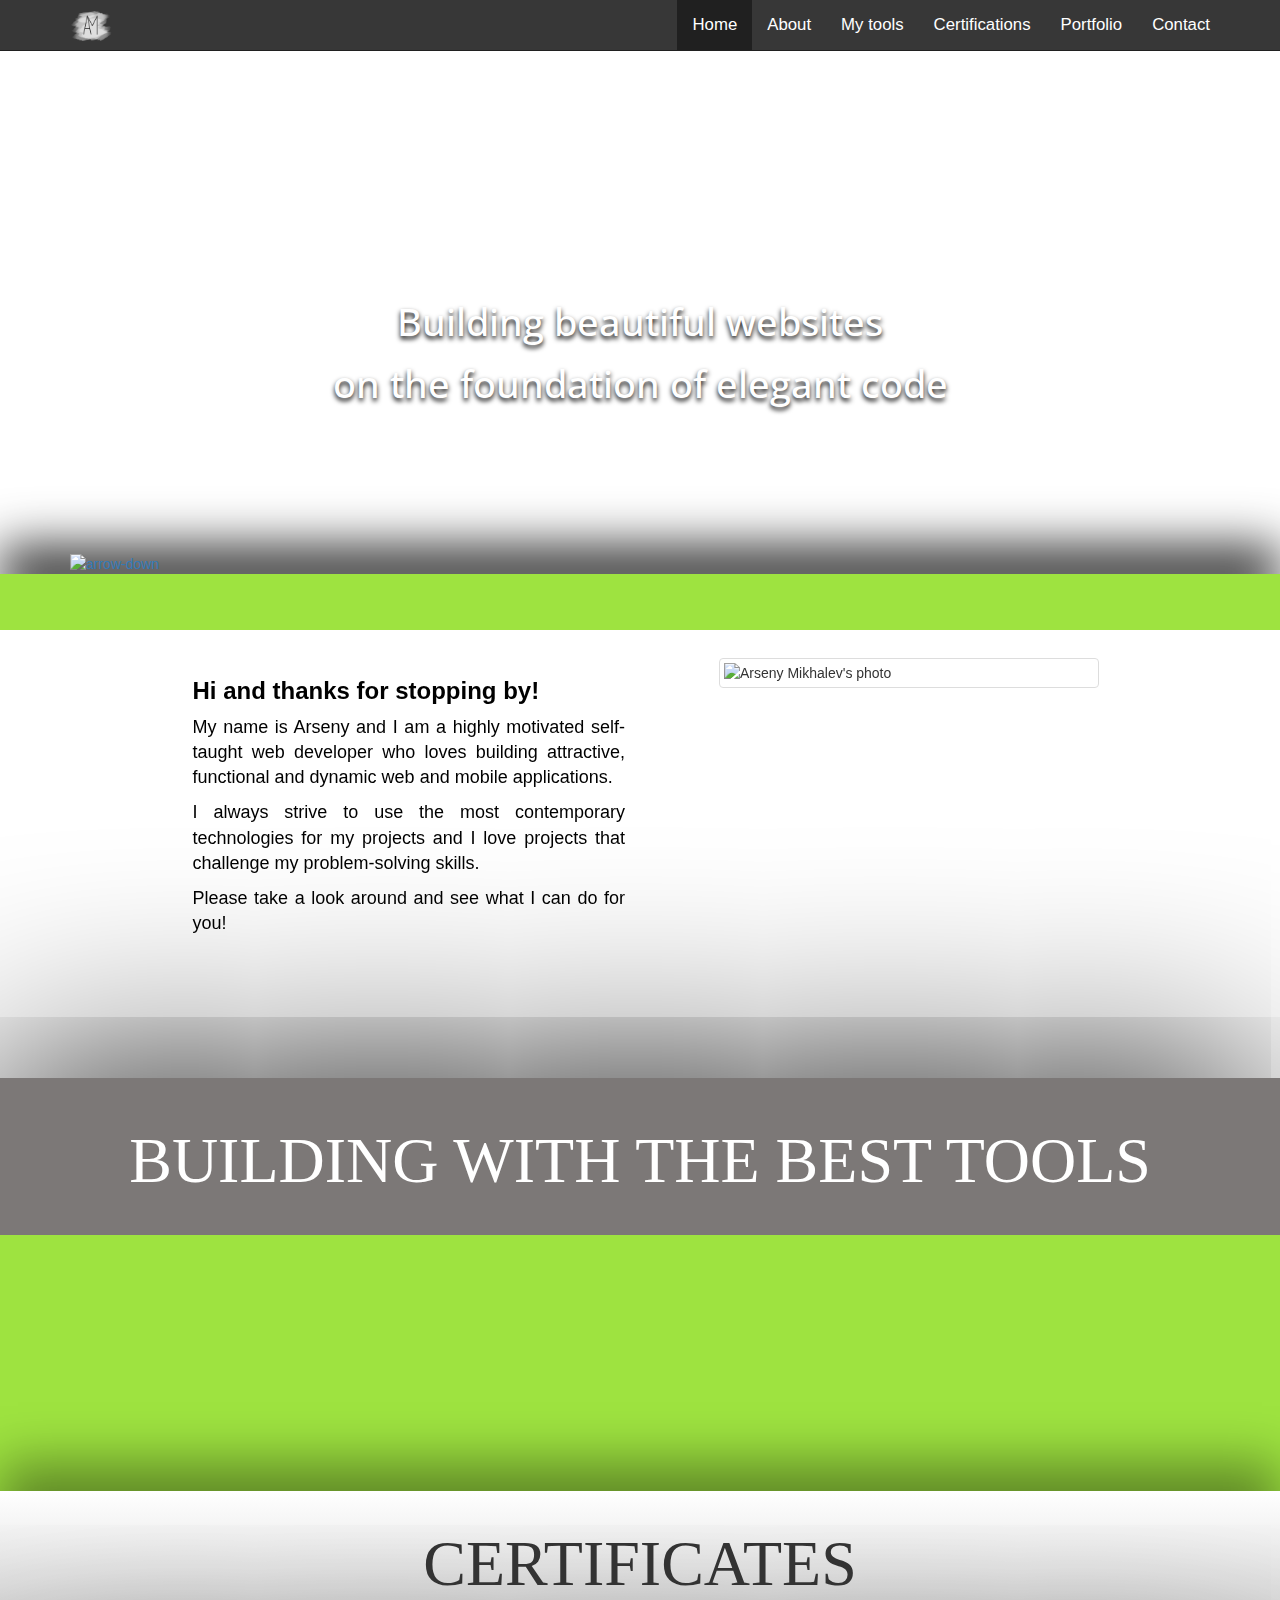
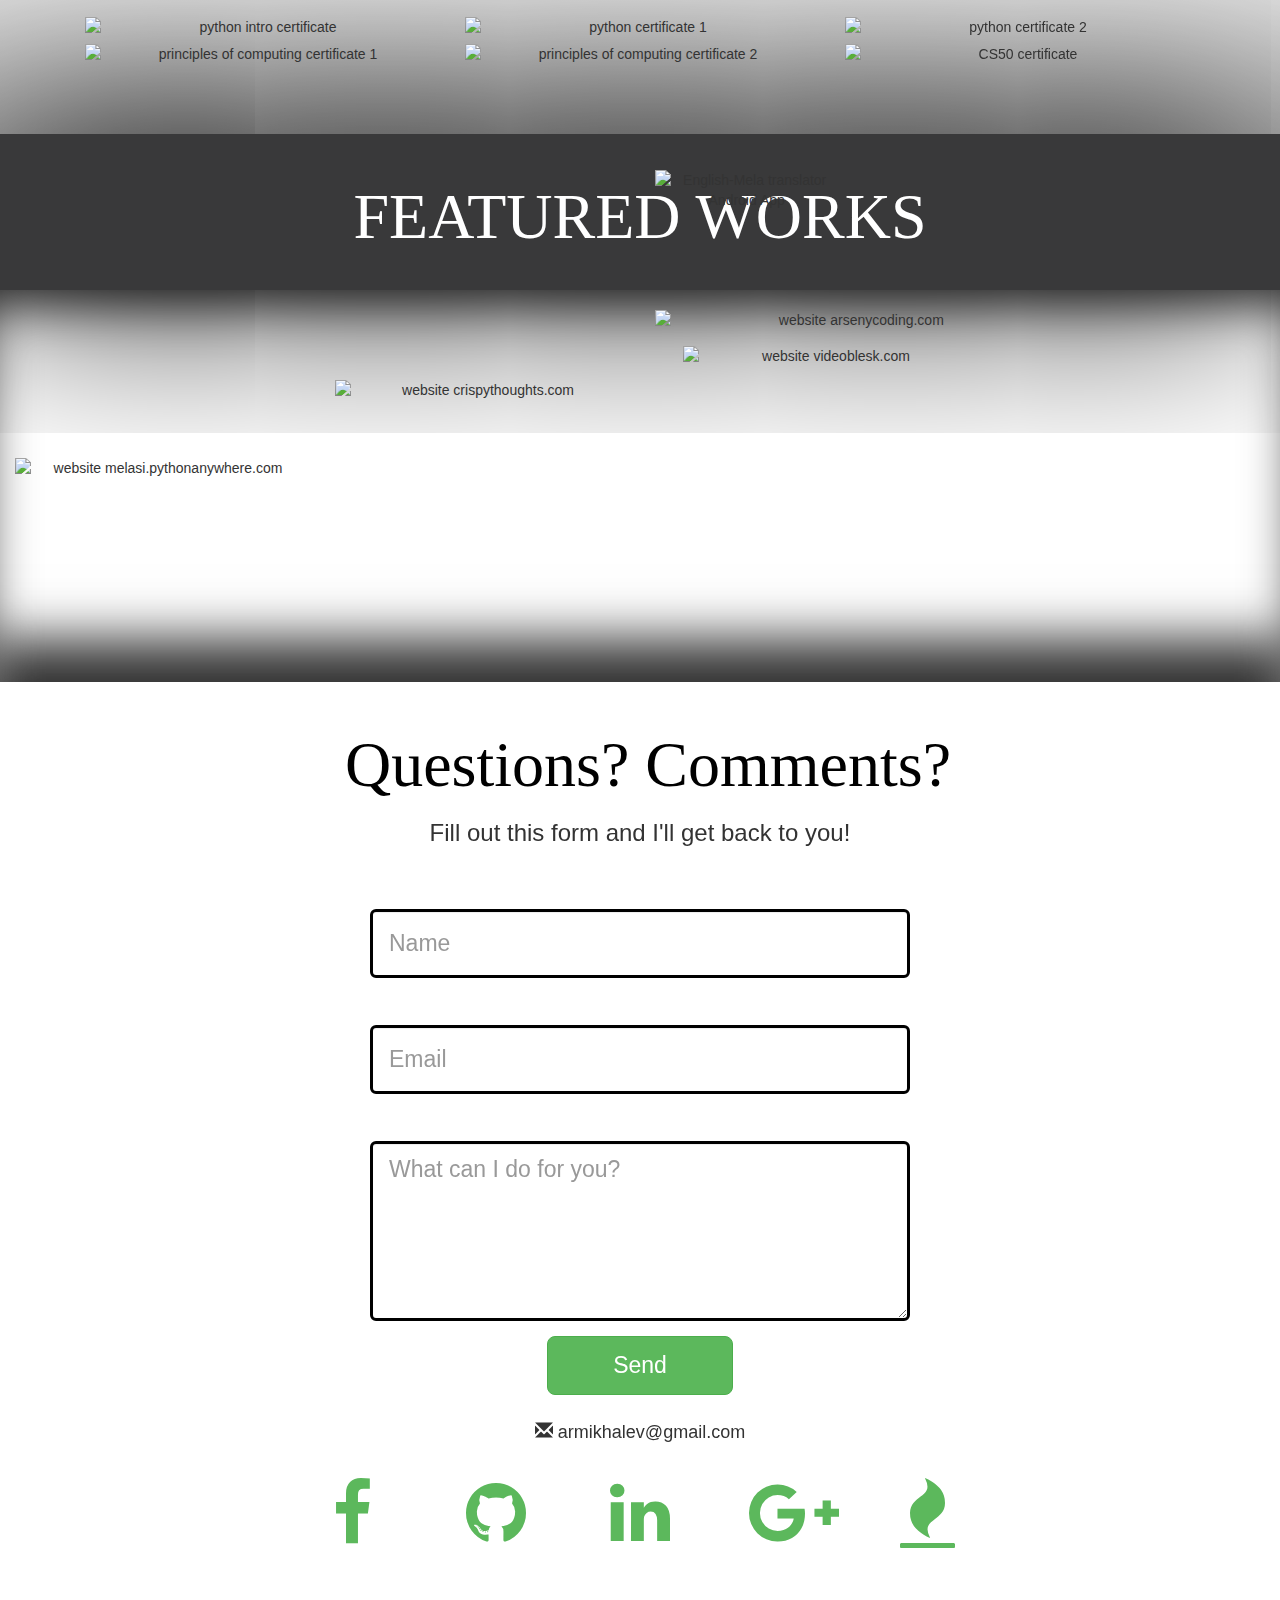
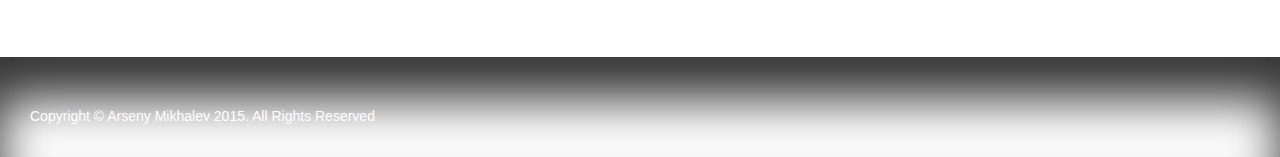
==== commit cc712cb3: "Fixes issues for handheld devices" ====
--- a/index.html
+++ b/index.html
@@ -1,616 +1,389 @@
 <!DOCTYPE html>
-<html lang="en">
-  <head>
+<html lang=en>
+<head>
+<meta charset=UTF-8>
+<title>Portfolio</title>
+<meta name=viewport content="width=device-width, initial-scale=1, maximum-scale=1, user-scalable=no">
+<meta name=description content="Arseny Mikhalev's Portfolio Website">
+<meta name=keywords content="arseny, mikhalev, portfolio, web-developer, front-end">
+<link href='https://fonts.googleapis.com/css?family=Oswald:400,300%7COpen+Sans+Condensed:300,700%7CRoboto+Slab:400,100,300,700' rel=stylesheet type=text/css>
+<link rel='stylesheet prefetch' href=https://maxcdn.bootstrapcdn.com/bootstrap/3.3.5/css/bootstrap.min.css>
+<link rel='stylesheet prefetch' href=https://maxcdn.bootstrapcdn.com/font-awesome/4.5.0/css/font-awesome.min.css>
+<link rel=stylesheet href=css/style.min.css>
+<link rel=stylesheet href=css/animate.css>
+<script type="text/javascript">
+function hgsubmit()
+{
+if (/\S+/.test(document.hgmailer.name.value) == false) alert ("Please provide your name.");
+else if (/^\S+@[a-z0-9_.-]+\.[a-z]{2,6}$/i.test(document.hgmailer.email.value) == false) alert ("A valid email address is required.");
+ else if (/\S+/.test(document.hgmailer.comment.value) == false) alert ("Your email content is needed.");
+  else {
+       document.hgmailer.submit();
+       alert ('Thank you!\nYour email is sent.');
+       }
+}
+</script>
 
-    <meta charset="UTF-8">
-    <title>Portfolio</title>
-    <meta name="viewport" content="width=device-width, initial-scale=1, maximum-scale=1, user-scalable=no">
-    <meta name="description" content="Arseny Mikhalev's Portfolio Website">
-    <meta name="keywords" content="arseny, mikhalev, portfolio, web-developer, front-end">
-    <!-- Fonts -->
-    <link href='https://fonts.googleapis.com/css?family=Oswald:400,300%7COpen+Sans+Condensed:300,700%7CRoboto+Slab:400,100,300,700' rel='stylesheet' type='text/css'>
-    <!-- styles -->
-    <link rel='stylesheet prefetch' href='https://maxcdn.bootstrapcdn.com/bootstrap/3.3.5/css/bootstrap.min.css'>
-    <link rel='stylesheet prefetch' href='https://maxcdn.bootstrapcdn.com/font-awesome/4.5.0/css/font-awesome.min.css'>
-    <link rel="stylesheet" href="css/style.css">
-    <link rel="stylesheet" href="css/animate.css">
-
-  </head>
-
-  <body style="position:relative" data-spy="scroll" data-target=".navbar" data-offset="50">
-<!-- Navigation -->
+</head>
+<body style=position:relative data-spy=scroll data-target=.navbar data-offset=50>
 <nav class="navbar navtop navbar-inverse navbar-fixed-top">
-  <div class="container">
-
-    <div class="navbar-header">
-
-      <button type="button" class="navbar-toggle" data-toggle="collapse" data-target="#myNavbar">
-
-          <span class="icon-bar"></span>
-          <span class="icon-bar"></span>
-          <span class="icon-bar"></span>
-
-      </button>
-      <a class="navbar-brand" href="#home"><img src="./images/logo.png" style="height: 2em; margin-top: -.4em;"></a>
-    </div>
-    <!-- "navbar-header" -->
-
-    <div class="collapse navbar-collapse text-center" id="myNavbar">
-
-      <ul class="nav navbar-nav navbar-right">
-        <li><a href="#home">Home</a></li>
-        <li><a href="#about">About</a></li>
-        <li><a href="#myTools">My tools</a></li>
-        <li><a href="#certifications">Certifications</a></li>
-        <li><a href="#portfolio">Portfolio</a></li>
-        <li><a href="#contact">Contact</a></li>
-      </ul>
-
-    </div>
-    <!-- class="collapse navbar-collapse" id="myNavbar" -->
-  </div>
-  <!-- class="container-fluid" -->
-
+<div class=container>
+<div class=navbar-header>
+<button type=button class=navbar-toggle data-toggle=collapse data-target=#myNavbar>
+<span class=icon-bar></span>
+<span class=icon-bar></span>
+<span class=icon-bar></span>
+</button>
+<a class=navbar-brand href=#home><img src=./images/logo.png style=height:2em;margin-top:-.4em></a>
+</div>
+<div class="collapse navbar-collapse text-center" id=myNavbar>
+<ul class="nav navbar-nav navbar-right">
+<li><a href=#home>Home</a></li>
+<li><a href=#about>About</a></li>
+<li><a href=#myTools>My tools</a></li>
+<li><a href=#certifications>Certifications</a></li>
+<li><a href=#portfolio>Portfolio</a></li>
+<li><a href=#contact>Contact</a></li>
+</ul>
+</div>
+</div>
 </nav>
-<!-- Navbar Ends -->
-
-<!-- Here starts the content -->
-<div id="home"></div>
-<!-- Section 0 -->
-<section id="page0" data-speed="14" data-type="background">
-
-  <div class="container">
-    <div class="row text-center welcome wow slideInUp" id="wlcm">
-      <h1 class="hidden-sm hidden-md hidden-lg mobile-header">ARSENY MIKHALEV</h1>
-      <h2>Building beautiful websites</h2>
-      <h2>on the foundation of elegant code</h2>
-
-    </div>
-    <!-- end of row -->
-
-      <a href="#about">
-        <img class="img-responsive center-block arrow-down" src='http://res.cloudinary.com/amikhalev/image/upload/c_scale,e_fill_light,w_77/v1460325472/arrow_down.png' alt="arrow-down">
-      </a>
-
-  </div>
-  <!-- end of container -->
-  <!-- arrow-up -->
-  <div class="arrow-up col-xs-offset-10 col-sm-offset-11 col-md-offset-11 col-lg-offset-11 col-xs-1 col-sm-1 col-md-1 pull-right">
-    <a href="#home"  id="arrow-up"><img src="./images/arrow_up.png" alt="arrow up" /></a>
-  </div>
-  <!-- end of arrow-up -->
-</section>
+<div id=home></div>
+<section id=page0 data-speed=14 data-type=background>
+<div class=container>
+<div class="row text-center welcome wow slideInUp" id=wlcm>
+<h1 class="hidden-sm hidden-md hidden-lg mobile-header">ARSENY MIKHALEV</h1>
+<h1 id="myName" class="mobile-header"></h1>
+<h2>Building beautiful websites</h2>
+<h2>on the foundation of elegant code</h2>
+</div>
+<a href=#about>
+<img class="img-responsive center-block arrow-down" src=http://res.cloudinary.com/amikhalev/image/upload/c_scale,e_fill_light,w_77/v1460325472/arrow_down.png alt=arrow-down>
+</a>
+</div>
+<div class="arrow-up col-xs-offset-10 col-sm-offset-11 col-md-offset-11 col-lg-offset-11 col-xs-1 col-sm-1 col-md-1 pull-right">
+<a href=#home id=arrow-up><img src=./images/arrow_up.png alt="arrow up" /></a>
+</div>
+</section>
+<div class=green-line id=about></div>
+<section id=page1 data-speed=12 data-type=background>
+<div class=container>
+<div class=row-fluid>
+<div class="col-sm-12 topper">
+<div class="col-xs-offset-1 col-sm-5 lead text-justify about">
+<h3 class="wow slideInLeft"><b>Hi and thanks for stopping by!</b></h3>
+<div class="wow slideInUp">
+<p>My name is Arseny and I am a highly motivated self-taught web
+developer who loves building attractive, functional and dynamic web and mobile applications.</p>
+<p>I always strive to use the most contemporary technologies for my projects and I love projects that challenge my
+problem-solving skills.</p>
+<p>Please take a look around and see what I can do for you!</p>
+</div>
+</div>
+<div class="hidden-xs col-sm-6">
+<p><img src=http://res.cloudinary.com/amikhalev/image/upload/c_scale,q_48,w_300/v1460343647/arsenythinksgrey.png class="img-thumbnail img-responsive avatar wow slideInRight" alt="Arseny Mikhalev's photo"></p>
+</div>
+</div>
+</div>
+</div>
+</section>
+<div class=grey-line id=myTools><h3 class="text-center lines">BUILDING WITH THE BEST TOOLS</h3></div>
+<section id="pageOneHalf">
+<div class="container-fluid">
+<div class="row wow bounceInLeft">
+<img class="htmlCssJs img-responsive col-xs-6 col-sm-3 col-lg-offset-2 col-lg-2" src=http://res.cloudinary.com/amikhalev/image/upload/v1460343805/htmlcssjs.png alt="sign html, css, js">
+<img class="img-responsive col-xs-6 col-sm-3 col-lg-2" src=http://res.cloudinary.com/amikhalev/image/upload/v1460343791/angular.png alt="sign angularjs">
+<img class="img-responsive col-xs-6 col-sm-3 col-lg-2" src=http://res.cloudinary.com/amikhalev/image/upload/v1460343810/jQuery_gxav15.png alt="sign jquery">
+<img class="img-responsive col-xs-6 col-sm-3 col-lg-2" src=http://res.cloudinary.com/amikhalev/image/upload/v1460343822/python.png alt="sign python">
+</div>
+<div class="row wow bounceInRight" id="secondToolsRow">
+<img class="img-responsive col-xs-6 col-sm-2" src=http://res.cloudinary.com/amikhalev/image/upload/v1460343799/django.png alt="sign django">
+<img class="img-responsive col-xs-6 col-sm-2" src=http://res.cloudinary.com/amikhalev/image/upload/v1460343796/bootstrap.png alt="sign bootstrap">
+<img class="img-responsive col-xs-6 col-sm-2" src=http://res.cloudinary.com/amikhalev/image/upload/v1460343835/wordpress.png alt="sign wordpress">
+<img class="img-responsive col-xs-6 col-sm-2" src=http://res.cloudinary.com/amikhalev/image/upload/v1460343818/php.png alt="sign php">
+<img class="img-responsive hidden-xs col-sm-2" src=http://res.cloudinary.com/amikhalev/image/upload/v1460343814/mysql.png alt="sign mysql">
+<img class="img-responsive hidden-xs col-sm-2" src=http://res.cloudinary.com/amikhalev/image/upload/v1460343826/responsivewebdesign.png alt="sign responsive web design">
+</div>
+</div>
+</section>
+<section id=pageOneSix>
+<div class="container" id=certifications>
+<div class=certificates>
+<h3 class="text-center lines">CERTIFICATES</h3>
+<div class="col-sm-4">
+<div class=hoverCert>
+<img class="img-responsive gap" src=http://res.cloudinary.com/amikhalev/image/upload/v1460949596/progevpython.jpg alt="python intro certificate" />
+<a href=https://www.coursera.org/account/accomplishments/verify/CBEFMDER56 target=_blank>
+<div class=overlayCert>
+<h2>Programming for Everybody (Python)</h2>
+</div>
+</a>
+</div>
+</div>
+<div class="col-sm-4">
+<div class=hoverCert>
+<img class="img-responsive gap" src=http://res.cloudinary.com/amikhalev/image/upload/v1460950161/python1.jpg alt="python certificate 1" />
+<a href=https://www.coursera.org/account/accomplishments/verify/LN2C4EY75V target=_blank>
+<div class=overlayCert>
+<h2>An Introduction to Interactive Programming in Python (Part 1)</h2>
+</div>
+</a>
+</div>
+</div>
+<div class="col-sm-4">
+<div class=hoverCert>
+<img class="img-responsive gap" src=http://res.cloudinary.com/amikhalev/image/upload/v1460949595/python2.jpg alt="python certificate 2" />
+<a href=https://www.coursera.org/account/accomplishments/verify/2SGMVVV5CB target=_blank>
+<div class=overlayCert>
+<h2>An Introduction to Interactive Programming in Python (Part 2)</h2>
+</div>
+</a>
+</div>
+</div>
 
 
-
-<!-- green line between two sections  -->
-<div class="green-line"  id="about"></div>
-
-<!-- Section 1 -->
-
-<section id="page1" data-speed="12" data-type="background">
-
-  <div class="container">
-    <div class="row-fluid">
-
-      <div class="col-sm-12 topper">
-        <div class="col-xs-offset-1 col-sm-5 lead text-justify about">
-
-            <h3 class="wow slideInLeft"><b>Hi and thanks for stopping by!</b></h3>
-            <div class="wow slideInUp">
-              <p>My name is Arseny and I am a highly motivated self-taught web
-
-              developer who loves building attractive, functional and dynamic web and mobile applications.</p>
-              <p>I always strive to use the most contemporary technologies for my projects and I love projects that challenge my
-
-              problem-solving skills.</p>
-              <p>Please take a look around and see what I can do for you!</p>
-            </div>
-
-        </div>
-        <!-- class="col-sm-6" -->
-
-        <div class="hidden-xs col-sm-6">
-
-          <p><img src="http://res.cloudinary.com/amikhalev/image/upload/v1460343647/arsenythinksgrey.png" class="img-thumbnail img-responsive avatar wow slideInRight" alt="Arseny Mikhalev's photo"></p>
-
-        </div>
-        <!-- col-sm-6 -->
-      </div>
-      <!-- col-sm-12 -->
-    </div>
-    <!-- container -->
-  </div>
-  <!-- row-fluid -->
-</section>
-
-<!-- grey line between two sections  -->
-<div class="grey-line" id="myTools"><h3 class="text-center lines">BUILDING WITH THE BEST TOOLS</h3></div>
-
-<!-- Section 1.5 -->
-
-<section id="pageOneHalf">
-  <div class="container-fluid text-center">
-    <div class="row wow bounceInLeft" id="page1_5_first_row">
-      <img src="http://res.cloudinary.com/amikhalev/image/upload/v1460343805/htmlcssjs.png" alt="sign html, css, js">
-      <img src="http://res.cloudinary.com/amikhalev/image/upload/v1460343791/angular.png" alt="sign angularjs">
-      <img src="http://res.cloudinary.com/amikhalev/image/upload/v1460343810/jQuery_gxav15.png" alt="sign jquery">
-      <img src="http://res.cloudinary.com/amikhalev/image/upload/v1460343822/python.png" alt="sign python">
-    </div>
-    <div class="row wow bounceInRight">
-      <img src="http://res.cloudinary.com/amikhalev/image/upload/v1460343799/django.png" alt="sign django">
-      <img src="http://res.cloudinary.com/amikhalev/image/upload/v1460343796/bootstrap.png" alt="sign bootstrap">
-      <img src="http://res.cloudinary.com/amikhalev/image/upload/v1460343835/wordpress.png" alt="sign wordpress">
-      <img src="http://res.cloudinary.com/amikhalev/image/upload/v1460343818/php.png" alt="sign php">
-      <img src="http://res.cloudinary.com/amikhalev/image/upload/v1460343814/mysql.png" alt="sign mysql">
-      <img src="http://res.cloudinary.com/amikhalev/image/upload/v1460343826/responsivewebdesign.png" alt="sign responsive web design">
-    </div><!-- row   -->
-
-  </div><!-- container   -->
-
-</section>
-
-<!-- Section 1.6 -->
-<section id="pageOneSix">
-
-  <div class="container oneSix"  id="certifications">
-
-      <div class="certificates">
-
-        <h1 class="text-center lines">CERTIFICATES</h1>
-
-          <div class="col-sm-4">
-            <div class="hoverCert">
-              <img class="img-responsive gap" src="http://res.cloudinary.com/amikhalev/image/upload/v1460949596/progevpython.jpg" alt="python intro certificate" />
-              <a href="https://www.coursera.org/account/accomplishments/verify/CBEFMDER56" target="_blank">
-
-              <div class="overlayCert">
-                <h2>Programming for Everybody (Python)</h2>
-              </div>
-
-              </a>
-            </div>
-          </div>
-
-          <div class="col-sm-4">
-            <div class="hoverCert">
-              <img class="img-responsive gap" src="http://res.cloudinary.com/amikhalev/image/upload/v1460950161/python1.jpg" alt="python certificate 1" />
-              <a href="https://www.coursera.org/account/accomplishments/verify/LN2C4EY75V" target="_blank">
-
-                <div class="overlayCert">
-                  <h2>An Introduction to Interactive Programming in Python (Part 1)</h2>
-                </div>
-
-              </a>
-
-            </div>
-          </div>
-
-          <div class="col-sm-4">
-            <div class="hoverCert">
-              <img class="img-responsive gap" src="http://res.cloudinary.com/amikhalev/image/upload/v1460949595/python2.jpg" alt="python certificate 2" />
-              <a href="https://www.coursera.org/account/accomplishments/verify/2SGMVVV5CB" target="_blank">
-
-                <div class="overlayCert">
-                  <h2>An Introduction to Interactive Programming in Python (Part 2)</h2>
-                </div>
-
-              </a>
-
-            </div>
-          </div>
-
-          <div class="col-sm-4">
-            <div class="hoverCert">
-              <img class="img-responsive gap" src="http://res.cloudinary.com/amikhalev/image/upload/v1460949595/prinofcomp1.jpg" alt="principles of computing certificate 1" />
-              <a href="https://www.coursera.org/account/accomplishments/verify/T623SBQXEE" target="_blank">
-
-                <div class="overlayCert">
-                  <h2>Principles of Computing (Part 1)</h2>
-                </div>
-
-              </a>
-            </div>
-          </div>
-
-          <div class="col-sm-4">
-            <div class="hoverCert">
-              <img class="img-responsive gap" src="http://res.cloudinary.com/amikhalev/image/upload/v1460949595/prinofcomp2.jpg" alt="principles of computing certificate 2" />
-              <a href="https://www.coursera.org/account/accomplishments/verify/9MCE5JJVDB" target="_blank">
-
-                <div class="overlayCert">
-                  <h2>Principles of Computing (Part 2)</h2>
-                </div>
-
-              </a>
-            </div>
-          </div>
-
-          <div class="col-sm-4">
-            <div class="hoverCert">
-              <img class="img-responsive gap" src="http://res.cloudinary.com/amikhalev/image/upload/v1460949593/cs50.jpg" alt="CS50 certificate" />
-              <a href="https://s3.amazonaws.com/verify.edx.org/downloads/f810e27235484907adb84cbd5151fd64/Certificate.pdf" target="_blank">
-
-                <div class="overlayCert">
-                  <h2>CS50: Introduction to Computer Science</h2>
-                </div>
-
-              </a>
-            </div>
-          </div>
-
-      </div>
-        <!-- class="col-sm-12 certificates" -->
-
-
-  </div>
-<!-- container -->
-</section>
-
-<!-- grey-blue-line -->
-<div class="grey-blue-line" id="portfolio"><h3 class="text-center lines">FEATURED WORKS</h3></div>
-
-<!-- Section 2 -->
-
-<section id="page2" data-speed="10" data-type="background">
-
-  <div class="container-fluid">
-    <!-- <div class="row"> -->
-
-      <div class="topper2">
-
-        <div class="hidden-sm hidden-md hidden-lg">
-          <!-- page-header text-center portfolio -->
-
-              <div class="col-xs-6 melasi">
-
-                <div class="hovereffect">
-                  <img class="img-responsive" src="http://res.cloudinary.com/amikhalev/image/upload/v1461031861/Melasi_rama.png" alt="website melasi.pythonanywhere.com">
-
-                  <a href="http://melasi.pythonanywhere.com" target='_blank'>
-
-                    <div class="overlay">
-                      <h2>Click me</h2>
-                    </div>
-
-                  </a>
-                </div>
-                <!-- hovereffect -->
-              </div>
-              <!-- col-xs-4  -->
-
-              <div class="col-xs-6 masterMixer">
-
-                <div class="hovereffect">
-                  <img class="img-responsive" src="http://res.cloudinary.com/amikhalev/image/upload/v1461031862/masterMixer_rama.png" alt="master Mixer web application">
-                  <a href="http://mastermixer.x10.mx" target='_blank'>
-
-                    <div class="overlay">
-                      <h2>Click me</h2>
-                    </div>
-
-                  </a>
-                </div>
-                <!-- hovereffect -->
-              </div>
-              <!-- col-xs-4  -->
-
-
-              <div class="col-xs-6 videoblesk">
-
-                <div class="hovereffect">
-                  <img class="img-responsive" src="http://res.cloudinary.com/amikhalev/image/upload/v1461031859/VideoBlesk_rama.png" alt="website videoblesk.com">
-                  <a href="http://www.videoblesk.com" target='_blank'>
-
-                    <div class="overlay">
-                      <h2>Click me</h2>
-                    </div>
-
-                  </a>
-
-                </div>
-                <!-- hovereffect -->
-              </div>
-              <!-- col-xs-4  -->
-
-              <div class="col-xs-6 crispythoughts">
-
-                <div class="hovereffect">
-                  <img class="img-responsive" src="http://res.cloudinary.com/amikhalev/image/upload/v1461037227/CrispyThoughts_rama.png" alt="website crispythoughts.com">
-
-                  <a href="http://www.crispythoughts.com" target='_blank'>
-
-                    <div class="overlay">
-                      <h2>Click me</h2>
-                    </div>
-
-                  </a>
-
-                </div>
-                <!-- hovereffect -->
-              </div>
-              <!-- col-xs-3 crispythoughts  -->
-
-
-              <div class="col-xs-6 arsenycoding">
-
-                <div class="hovereffect">
-                  <img class="img-responsive" src="http://res.cloudinary.com/amikhalev/image/upload/v1461031859/Portfolio_rama.png" alt="website arsenycoding.com">
-
-                  <a href="http://www.arsenycoding.com">
-
-                    <div class="overlay">
-                      <h2>Click me</h2>
-                    </div>
-
-                  </a>
-
-                </div>
-                <!-- hovereffect -->
-              </div>
-              <!-- col-xs-4 arsenycoding -->
-
-              <div class="col-xs-offset-1 col-xs-4 translator">
-
-                <div class="hovereffect">
-                  <img class="img-responsive" src="http://res.cloudinary.com/amikhalev/image/upload/v1461031855/Mela_rama.png" alt="English-Mela translator Android App">
-
-                  <a href="https://play.google.com/store/apps/details?id=org.test.engmeltrans" target='_blank'>
-
-                    <div class="overlay">
-                      <h2>Click me</h2>
-                    </div>
-
-                  </a>
-                </div>
-                <!-- hovereffect -->
-              </div>
-              <!-- col-xs-4  translator -->
-
-        </div>
-        <!-- mobile version -->
-
-        <!-- medium and larg devices starts -->
-        <div class="hidden-xs">
-
-          <!-- page-header text-center portfolio -->
-            <div class="row">
-              <div class="col-sm-3 melasi">
-
-                <div class="hovereffect">
-                  <img class="img-responsive" src="http://res.cloudinary.com/amikhalev/image/upload/v1461031861/Melasi_rama.png" alt="website melasi.pythonanywhere.com">
-
-                  <a href="http://melasi.pythonanywhere.com" target='_blank'>
-
-                    <div class="overlay">
-                      <h2>Click me</h2>
-                    </div>
-
-                  </a>
-                </div>
-                <!-- hovereffect -->
-              </div>
-              <!-- col-xs-4  -->
-
-              <div class="col-sm-3 masterMixer">
-
-                <div class="hovereffect">
-                  <img class="img-responsive wow swing" src="http://res.cloudinary.com/amikhalev/image/upload/v1461031862/masterMixer_rama.png" alt="master Mixer web application">
-                  <a href="http://mastermixer.x10.mx" target='_blank'>
-
-                    <div class="overlay">
-                      <h2>Click me</h2>
-                    </div>
-
-                  </a>
-                </div>
-                <!-- hovereffect -->
-              </div>
-              <!-- col-xs-4  -->
-
-
-              <div class="col-sm-3 videoblesk">
-
-                <div class="hovereffect">
-                  <img class="img-responsive" src="http://res.cloudinary.com/amikhalev/image/upload/v1461031859/VideoBlesk_rama.png" alt="website videoblesk.com">
-                  <a href="http://www.videoblesk.com" target='_blank'>
-
-                    <div class="overlay">
-                      <h2>Click me</h2>
-                    </div>
-
-                  </a>
-
-                </div>
-                <!-- hovereffect -->
-              </div>
-              <!-- col-xs-4  -->
-
-            </div>
-            <!-- row -->
-
-            <div class="row rowLower">
-
-              <div class="col-sm-3 crispythoughts">
-
-                <div class="hovereffect">
-                  <img class="img-responsive" src="http://res.cloudinary.com/amikhalev/image/upload/v1461037227/CrispyThoughts_rama.png" alt="website crispythoughts.com">
-
-                  <a href="http://www.crispythoughts.com" target='_blank'>
-
-                    <div class="overlay">
-                      <h2>Click me</h2>
-                    </div>
-
-                  </a>
-
-                </div>
-                <!-- hovereffect -->
-              </div>
-              <!-- col-xs-3 crispythoughts  -->
-
-
-              <div class="col-sm-4 arsenycoding">
-
-                <div class="hovereffect">
-                  <img class="img-responsive" src="http://res.cloudinary.com/amikhalev/image/upload/v1461031859/Portfolio_rama.png" alt="website arsenycoding.com">
-
-                  <a href="http://www.arsenycoding.com">
-
-                    <div class="overlay">
-                      <h2>Click me</h2>
-                    </div>
-
-                  </a>
-
-                </div>
-                <!-- hovereffect -->
-              </div>
-              <!-- col-xs-4 arsenycoding -->
-
-              <div class="col-sm-2 translator">
-
-                <div class="hovereffect">
-                  <img class="img-responsive" src="http://res.cloudinary.com/amikhalev/image/upload/v1461031855/Mela_rama.png" alt="English-Mela translator Android App">
-
-                  <a href="https://play.google.com/store/apps/details?id=org.test.engmeltrans" target='_blank'>
-
-                    <div class="overlay">
-                      <h2>Click me</h2>
-                    </div>
-
-                  </a>
-                </div>
-                <!-- hovereffect -->
-              </div>
-              <!-- col-xs-4  translator -->
-            </div>
-            <!-- row lower row -->
-
-        </div>
-        <!-- medium and large devices -->
-
-      </div>
-      <!-- topper2 -->
-  </div>
-  <!-- container -->
-
-</section>
-
-<div id="contact"></div>
-<!-- Section 3 -->
-<section id="page3" data-speed="8" data-type="background">
-
-  <div class="container">
-
-    <div class="row">
-      <div class="col-sm-12 contact topper">
-        <h2 class="text-center">&nbsp;Questions? Comments?</h2>
-        <h3 class="text-center">Fill out this form and I'll get back to you!</h3>
-        <br>
-        <div class="container-fluid">
-
-          <form class="form-horizontal" action="http://www.arsenycoding.com/cgi-sys/formmail.pl" method="post" name="hgmailer">
-
-        	<input type="hidden" name="recipient" value="mikhalev@arsenycoding.com">
-
-        	<input type="hidden" name="subject" value="FormMail E-Mail">
-
-        	<div class="form-group">
-        		<div class="col-sm-offset-3 col-sm-6 col-sm-offset-3">
-        			<input type="text" name="name" value="" class="form-control input-lg formText" placeholder="Name">
-        		</div>
-
-        	</div><!-- form-group name -->
-
-        	<div class="form-group">
-
-        		<div class="col-sm-offset-3 col-sm-6 col-sm-offset-3">
-        			<input type="text" name="email" value="" class="form-control input-lg formText" placeholder="Email">
-        		</div>
-
-        	</div><!-- form-group email -->
-
-        	<div class="form-group">
-        		<div class="col-sm-offset-3 col-sm-6 col-sm-offset-3">
-        			<textarea name="comment" cols="50" rows="5" class="form-control input-lg formText" placeholder="What can I do for you?"></textarea>
-        		</div>
-
-        	</div><!-- form-group message -->
-
-        	<div class="form-group">
-        		<div class="text-center">
-        			<input type="button" value="Send" class="btn btn-xlarge btn-success" onclick="hgsubmit();">
-        		</div>
-
-        	</div><!-- form-group button -->
-
-        	<input type="hidden" name="redirect" value="http://www.arsenycoding.com">
-        </form>
-
-        </div>
-        <!-- container inner -->
-      </div>
-      <!-- col-xs-12 -->
-    </div>
-    <!-- row contact from -->
-
-    <div class="row">
-
-      <div class="col-xs-12">
-
-        <div class="text-center contact">
-
-          <!-- <h1>Contact me at:</h1> -->
-          <h4><span class="glyphicon glyphicon-envelope"></span> armikhalev@gmail.com</h4>
-
-          <div class="social text-center">
-
-            <a href="https://www.facebook.com/arseny.mikhalev" target='_blank'><i class="fa fa-lg fa-facebook"></i></a>
-
-          <a href="https://github.com/armikhalev"  target='_blank'><i class="fa fa-lg fa-github"></i></a>
-
-            <a href="https://linkedin.com/in/arsenymikhalev" target='_blank'><i class="fa fa-lg fa-linkedin"></i></a>
-
-            <a href="https://plus.google.com/u/0/116244021911673811587/posts/p/pub" target='_blank'><i class="fa fa-lg fa-google-plus"></i></a>
- 	    <a href="http://www.freecodecamp.com/armikhalev" target='_blank'><i class="fa fa-lg fa-fire"></i></a>
-
-          </div>
-          <!--social -->
-
-        </div>
-        <!-- page-header -->
-      </div>
-      <!-- col-sm-12 -->
-    </div>
-    <!-- row -->
-  </div>
-  <!-- container -->
-
-</section>
-
-<!-- END of CONTENT -->
-
-<!-- Footer -->
+<div class="col-sm-4">
+<div class=hoverCert>
+<img class="img-responsive gap" src=http://res.cloudinary.com/amikhalev/image/upload/v1460949595/prinofcomp1.jpg alt="principles of computing certificate 1" />
+<a href=https://www.coursera.org/account/accomplishments/verify/T623SBQXEE target=_blank>
+<div class=overlayCert>
+<h2>Principles of Computing (Part 1)</h2>
+</div>
+</a>
+</div>
+</div>
+<div class="col-sm-4">
+<div class=hoverCert>
+<img class="img-responsive gap" src=http://res.cloudinary.com/amikhalev/image/upload/v1460949595/prinofcomp2.jpg alt="principles of computing certificate 2" />
+<a href=https://www.coursera.org/account/accomplishments/verify/9MCE5JJVDB target=_blank>
+<div class=overlayCert>
+<h2>Principles of Computing (Part 2)</h2>
+</div>
+</a>
+</div>
+</div>
+<div class="col-sm-4">
+<div class=hoverCert>
+<img class="img-responsive gap" src=http://res.cloudinary.com/amikhalev/image/upload/v1460949593/cs50.jpg alt="CS50 certificate" />
+<a href=https://s3.amazonaws.com/verify.edx.org/downloads/f810e27235484907adb84cbd5151fd64/Certificate.pdf target=_blank>
+<div class=overlayCert>
+<h2>CS50: Introduction to Computer Science</h2>
+</div>
+</a>
+</div>
+</div>
+</div>
+</div>
+</section>
+<div class=grey-blue-line id=portfolio><h3 class="text-center lines">FEATURED WORKS</h3></div>
+<section id=page2 data-speed=10 data-type=background>
+<div class=container-fluid>
+<div class=topper2>
+<div class="hidden-sm hidden-md hidden-lg">
+<div class="col-xs-6 melasi">
+<div class=hovereffect>
+<img class=img-responsive src=http://res.cloudinary.com/amikhalev/image/upload/v1461031861/Melasi_rama.png alt="website melasi.pythonanywhere.com">
+<a href=http://melasi.pythonanywhere.com target=_blank>
+<div class=overlay>
+<h2>Click me</h2>
+</div>
+</a>
+</div>
+</div>
+<div class="col-xs-6 masterMixer">
+<div class=hovereffect>
+<img class=img-responsive src=http://res.cloudinary.com/amikhalev/image/upload/v1461031862/masterMixer_rama.png alt="master Mixer web application">
+<a href=http://mastermixer.x10.mx target=_blank>
+<div class=overlay>
+<h2>Click me</h2>
+</div>
+</a>
+</div>
+</div>
+<div class="col-xs-6 videoblesk">
+<div class=hovereffect>
+<img class=img-responsive src=http://res.cloudinary.com/amikhalev/image/upload/v1461031859/VideoBlesk_rama.png alt="website videoblesk.com">
+<a href=http://www.videoblesk.com target=_blank>
+<div class=overlay>
+<h2>Click me</h2>
+</div>
+</a>
+</div>
+</div>
+<div class="col-xs-6 crispythoughts">
+<div class=hovereffect>
+<img class=img-responsive src=http://res.cloudinary.com/amikhalev/image/upload/v1461037227/CrispyThoughts_rama.png alt="website crispythoughts.com">
+<a href=http://www.crispythoughts.com target=_blank>
+<div class=overlay>
+<h2>Click me</h2>
+</div>
+</a>
+</div>
+</div>
+<div class="col-xs-6 arsenycoding">
+<div class=hovereffect>
+<img class=img-responsive src=http://res.cloudinary.com/amikhalev/image/upload/v1461031859/Portfolio_rama.png alt="website arsenycoding.com">
+<a href=http://www.arsenycoding.com>
+<div class=overlay>
+<h2>Click me</h2>
+</div>
+</a>
+</div>
+</div>
+<div class="col-xs-offset-1 col-xs-4 translator">
+<div class=hovereffect>
+<img class=img-responsive src=http://res.cloudinary.com/amikhalev/image/upload/v1461031855/Mela_rama.png alt="English-Mela translator Android App">
+<a href="https://play.google.com/store/apps/details?id=org.test.engmeltrans" target=_blank>
+<div class=overlay>
+<h2>Click me</h2>
+</div>
+</a>
+</div>
+</div>
+</div>
+<div class=hidden-xs>
+<div class=row>
+<div class="col-sm-3 melasi">
+<div class=hovereffect>
+<img class=img-responsive src=http://res.cloudinary.com/amikhalev/image/upload/v1461031861/Melasi_rama.png alt="website melasi.pythonanywhere.com">
+<a href=http://melasi.pythonanywhere.com target=_blank>
+<div class=overlay>
+<h2>Click me</h2>
+</div>
+</a>
+</div>
+</div>
+<div class="col-sm-3 masterMixer">
+<div class=hovereffect>
+<img class="img-responsive wow swing" src=http://res.cloudinary.com/amikhalev/image/upload/v1461031862/masterMixer_rama.png alt="master Mixer web application">
+<a href=http://mastermixer.x10.mx target=_blank>
+<div class=overlay>
+<h2>Click me</h2>
+</div>
+</a>
+</div>
+</div>
+<div class="col-sm-3 videoblesk">
+<div class=hovereffect>
+<img class=img-responsive src=http://res.cloudinary.com/amikhalev/image/upload/v1461031859/VideoBlesk_rama.png alt="website videoblesk.com">
+<a href=http://www.videoblesk.com target=_blank>
+<div class=overlay>
+<h2>Click me</h2>
+</div>
+</a>
+</div>
+</div>
+</div>
+<div class="row rowLower">
+<div class="col-sm-3 crispythoughts">
+<div class=hovereffect>
+<img class=img-responsive src=http://res.cloudinary.com/amikhalev/image/upload/v1461037227/CrispyThoughts_rama.png alt="website crispythoughts.com">
+<a href=http://www.crispythoughts.com target=_blank>
+<div class=overlay>
+<h2>Click me</h2>
+</div>
+</a>
+</div>
+</div>
+<div class="col-sm-4 arsenycoding">
+<div class=hovereffect>
+<img class=img-responsive src=http://res.cloudinary.com/amikhalev/image/upload/v1461031859/Portfolio_rama.png alt="website arsenycoding.com">
+<a href=http://www.arsenycoding.com>
+<div class=overlay>
+<h2>Click me</h2>
+</div>
+</a>
+</div>
+</div>
+<div class="col-sm-2 translator">
+<div class=hovereffect>
+<img class=img-responsive src=http://res.cloudinary.com/amikhalev/image/upload/v1461031855/Mela_rama.png alt="English-Mela translator Android App">
+<a href="https://play.google.com/store/apps/details?id=org.test.engmeltrans" target=_blank>
+<div class=overlay>
+<h2>Click me</h2>
+</div>
+</a>
+</div>
+</div>
+</div>
+</div>
+</div>
+</div>
+</section>
+<div id=contact></div>
+<section id=page3 data-speed=8 data-type=background>
+<div class=container>
+<div class=row>
+<div class="col-sm-12 contact topper">
+<h2 class=text-center>&nbsp;Questions? Comments?</h2>
+<h3 class=text-center>Fill out this form and I'll get back to you!</h3>
+<br>
+<div class=container-fluid>
+<form class=form-horizontal action=http://www.arsenycoding.com/cgi-sys/formmail.pl method=post name=hgmailer>
+<input type=hidden name=recipient value=mikhalev@arsenycoding.com>
+<input type=hidden name=subject value="FormMail E-Mail">
+<div class=form-group>
+<div class="col-sm-offset-3 col-sm-6 col-sm-offset-3">
+<input type=text name=name value class="form-control input-lg formText" placeholder=Name>
+</div>
+</div>
+<div class=form-group>
+<div class="col-sm-offset-3 col-sm-6 col-sm-offset-3">
+<input type=text name=email value class="form-control input-lg formText" placeholder=Email>
+</div>
+</div>
+<div class=form-group>
+<div class="col-sm-offset-3 col-sm-6 col-sm-offset-3">
+<textarea name=comment cols=50 rows=5 class="form-control input-lg formText" placeholder="What can I do for you?"></textarea>
+</div>
+</div>
+<div class=form-group>
+<div class=text-center>
+<input type=button value=Send class="btn btn-xlarge btn-success" onclick=hgsubmit()>
+</div>
+</div>
+<input type=hidden name=redirect value=http://www.arsenycoding.com>
+</form>
+</div>
+</div>
+</div>
+<div class=row>
+<div class=col-xs-12>
+<div class="text-center contact">
+<h4><span class="glyphicon glyphicon-envelope"></span> armikhalev@gmail.com</h4>
+<div class="social text-center">
+<a href=https://www.facebook.com/arseny.mikhalev target=_blank><i class="fa fa-lg fa-facebook"></i></a>
+<a href=https://github.com/armikhalev target=_blank><i class="fa fa-lg fa-github"></i></a>
+<a href=https://linkedin.com/in/arsenymikhalev target=_blank><i class="fa fa-lg fa-linkedin"></i></a>
+<a href=https://plus.google.com/u/0/116244021911673811587/posts/p/pub target=_blank><i class="fa fa-lg fa-google-plus"></i></a>
+<a href=http://www.freecodecamp.com/armikhalev target=_blank><i class="fa fa-lg fa-fire"></i></a>
+</div>
+</div>
+</div>
+</div>
+</div>
+</section>
 <footer class="container-fluid footer">
-
-  <div class="copyrt col-xs-6">
-    <p>
-      Copyright &copy; Arseny Mikhalev 2015. All Rights Reserved</p>
-  </div>
-
+<div class="copyrt col-xs-6">
+<p>
+Copyright &copy; Arseny Mikhalev 2015. All Rights Reserved</p>
+</div>
 </footer>
-
-    <script src='http://cdnjs.cloudflare.com/ajax/libs/jquery/2.1.3/jquery.min.js'></script>
-    <script src='http://maxcdn.bootstrapcdn.com/bootstrap/3.3.5/js/bootstrap.min.js'></script>
-
-    <script src="js/index.js"></script>
-
-    <!-- WOW js -->
-    <script src="js/wow.min.js"></script>
-    <script>
-      new WOW().init();
-    </script>
-
-  </body>
+<script src=http://cdnjs.cloudflare.com/ajax/libs/jquery/2.1.3/jquery.min.js></script>
+<script src=http://maxcdn.bootstrapcdn.com/bootstrap/3.3.5/js/bootstrap.min.js></script>
+<script src=js/index.min.js></script>
+<script src=js/wow.min.js></script>
+<script>
+wow = new WOW(
+{
+boxClass:     'wow',
+animateClass: 'animated',
+offset:       0,
+mobile:       false,
+live:         true
+}
+);
+wow.init();
+</script>
+</body>
 </html>
